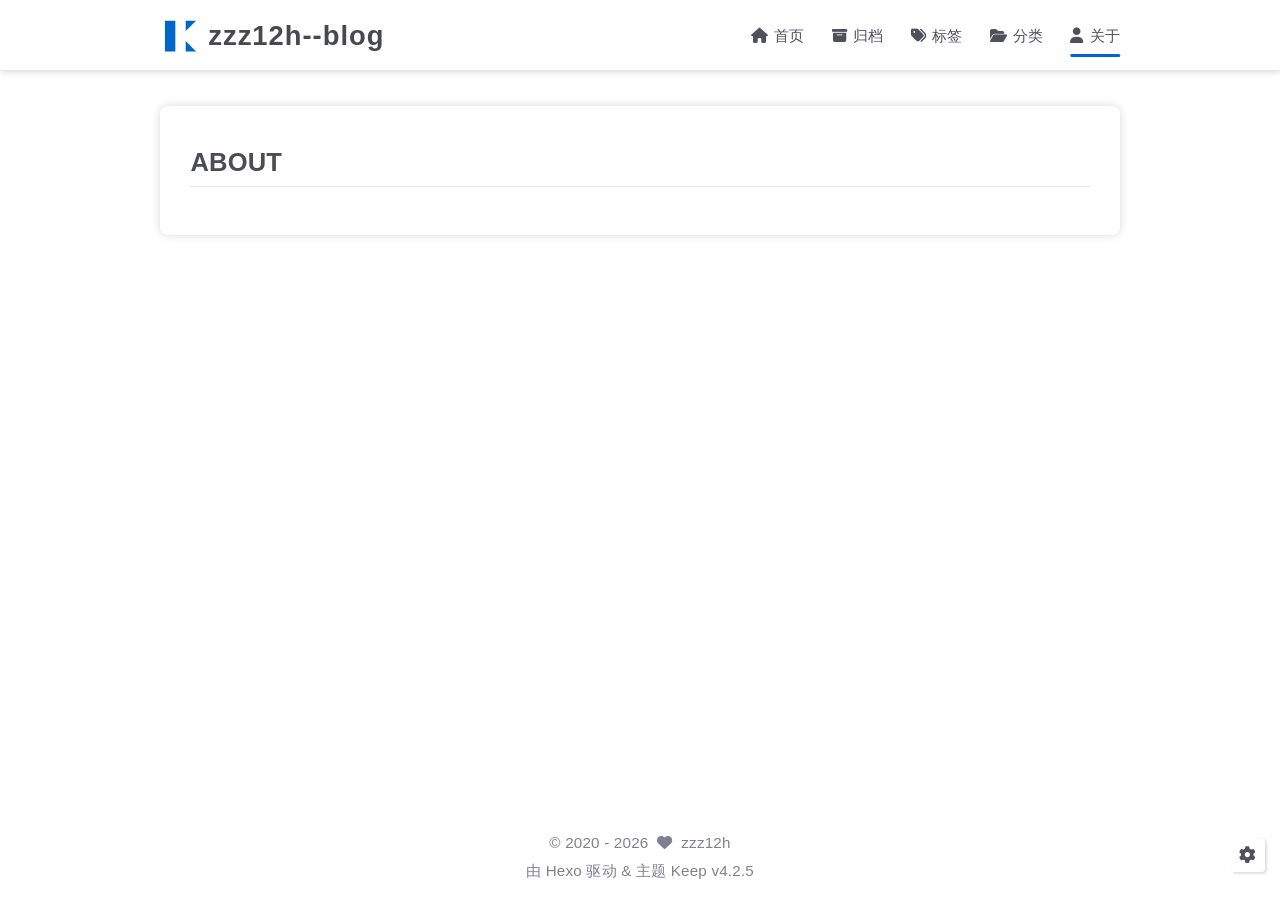
==== about/index.html @ 49652748 "Site updated: 2026-02-28 01:06:24" ====
<!DOCTYPE html>
<html lang="zh-CN">
<head>
    <meta charset="utf-8">
    <meta name="viewport" content="width=device-width, initial-scale=1, maximum-scale=1">
    <meta name="keywords" content="博客, 极简, 前端">
    <meta name="description" content="这里是我的个人小站">
    <meta name="author" content="zzz12h">
    
    <title>
        
            关于 |
        
        zzz12h--blog
    </title>
    
<link rel="stylesheet" href="/css/style.css">

    
        <link rel="shortcut icon" href="/images/logo.svg">
    
    
<link rel="stylesheet" href="/font/css/fontawesome.min.css">

    
<link rel="stylesheet" href="/font/css/regular.min.css">

    
<link rel="stylesheet" href="/font/css/solid.min.css">

    
<link rel="stylesheet" href="/font/css/brands.min.css">

    
        
            
        
    
    <script class="keep-theme-configurations">
    const KEEP = window.KEEP || {}
    KEEP.hexo_config = {"hostname":"example.com","root":"/","language":"zh-CN"}
    KEEP.theme_config = {"base_info":{"primary_color":"#0066cc","title":"zzz12h--blog","author":"zzz12h","avatar":"/images/avatar.svg","logo":"/images/logo.svg","favicon":"/images/logo.svg"},"menu":{"home":"/","archives":"/archives","Home":"/ || fas fa-home","Archives":"/archives || fas fa-box-archive","Tags":"/tags || fas fa-tags","Categories":"/categories || fas fa-folder-open","About":"/about || fas fa-user"},"first_screen":{"enable":false,"background_img":"/images/bg.svg","background_img_dark":"/images/bg.svg","description":"Keep writing and Keep loving.","hitokoto":false},"social_contact":{"enable":false,"links":{"github":null,"weixin":null,"qq":null,"weibo":null,"zhihu":null,"twitter":null,"x":null,"facebook":null,"email":null}},"scroll":{"progress_bar":false,"percent":false,"hide_header":true},"home":{"announcement":null,"category":false,"tag":false,"post_datetime":"updated"},"post":{"author_badge":{"enable":true,"level_badge":true,"custom_badge":["One","Two","Three"]},"word_count":{"wordcount":false,"min2read":false},"datetime_format":"YYYY-MM-DD HH:mm:ss","copyright_info":false,"share":false,"reward":{"enable":false,"img_link":null,"text":null,"icon":null}},"code_block":{"tools":{"enable":false,"style":"default"},"highlight_theme":"default"},"toc":{"enable":false,"number":false,"expand_all":false,"init_open":true,"layout":"right"},"website_count":{"busuanzi_count":{"enable":false,"site_uv":false,"site_pv":false,"page_pv":false}},"local_search":{"enable":false,"preload":false},"comment":{"enable":false,"use":"valine","valine":{"appid":null,"appkey":null,"server_urls":null,"placeholder":null},"gitalk":{"github_id":null,"github_admins":null,"repository":null,"client_id":null,"client_secret":null,"proxy":null},"twikoo":{"env_id":null,"region":null,"version":"1.6.39"},"waline":{"server_url":null,"reaction":false,"version":"3.3.2"},"giscus":{"repo":null,"repo_id":null,"category":"Announcements","category_id":null,"reactions_enabled":false},"artalk":{"server":null},"disqus":{"shortname":null}},"rss":{"enable":false},"lazyload":{"enable":false},"cdn":{"enable":false,"provider":"cdnjs"},"pjax":{"enable":false},"footer":{"since":2020,"word_count":false,"site_deploy":{"enable":false,"provider":"github","url":null},"record":{"enable":false,"list":[{"code":null,"link":null}]}},"inject":{"enable":true,"css":[null],"js":[null],"head":["<link rel=\"stylesheet\" href=\"https://unpkg.com/lxgw-wenkai-screen-webfont@1.1.0/style.css\">","<style>body { font-family: \"LXGW WenKai\", sans-serif !important; line-height: 1.8 !important; }</style>"]},"root":"","source_data":{},"version":"4.2.5"}
    KEEP.language_ago = {"second":"%s 秒前","minute":"%s 分钟前","hour":"%s 小时前","day":"%s 天前","week":"%s 周前","month":"%s 个月前","year":"%s 年前"}
    KEEP.language_code_block = {"copy":"复制代码","copied":"已复制","fold":"折叠代码块","folded":"已折叠"}
    KEEP.language_copy_copyright = {"copy":"复制版权信息","copied":"已复制","title":"原文标题","author":"原文作者","link":"原文链接"}
  </script>
<meta name="generator" content="Hexo 7.3.0"></head>


<body>
<div class="progress-bar-container">
    

    
</div>



<main class="page-container border-box">
    <!-- home first screen  -->
    

    <!-- page content -->
    <div class="page-main-content border-box">
        <div class="page-main-content-top">
            
<header class="header-wrapper">

    <div class="border-box header-content">
        <div class="left flex-start border-box">
            
                <a class="logo-image border-box" href="/">
                    <img src="/images/logo.svg">
                </a>
            
            <a class="site-name border-box" href="/">
               zzz12h--blog
            </a>
        </div>

        <div class="right border-box">
            <div class="pc border-box">
                <ul class="menu-list border-box">
                    
                        
                        <li class="menu-item flex-start border-box">
                            <a class="menu-text-color border-box" href="/">
                                
                                    <i class="menu-text-color menu-icon fas fa-home"></i>
                                
                                首页
                                
                            </a>
                            
                        </li>
                    
                        
                        <li class="menu-item flex-start border-box">
                            <a class="menu-text-color border-box" href="/archives">
                                
                                    <i class="menu-text-color menu-icon fas fa-box-archive"></i>
                                
                                归档
                                
                            </a>
                            
                        </li>
                    
                        
                        <li class="menu-item flex-start border-box">
                            <a class="menu-text-color border-box" href="/tags">
                                
                                    <i class="menu-text-color menu-icon fas fa-tags"></i>
                                
                                标签
                                
                            </a>
                            
                        </li>
                    
                        
                        <li class="menu-item flex-start border-box">
                            <a class="menu-text-color border-box" href="/categories">
                                
                                    <i class="menu-text-color menu-icon fas fa-folder-open"></i>
                                
                                分类
                                
                            </a>
                            
                        </li>
                    
                        
                        <li class="menu-item flex-start border-box active">
                            <a class="menu-text-color border-box" href="/about">
                                
                                    <i class="menu-text-color menu-icon fas fa-user"></i>
                                
                                关于
                                
                            </a>
                            
                        </li>
                    
                    
                </ul>
            </div>
            <div class="mobile border-box flex-start">
                
                <div class="icon-item menu-bar">
                    <div class="menu-bar-middle"></div>
                </div>
            </div>
        </div>
    </div>

    <div class="header-drawer">
        <ul class="drawer-menu-list border-box">
            
                
                <li class="drawer-menu-item border-box not-sub-menu">
                    <label class="drawer-menu-label border-box">
                        <a class="drawer-menu-text-color left-side flex-start border-box" href="/">
                            
                                <span class="menu-icon-wrap border-box flex-center">
                                    <i class="drawer-menu-text-color menu-icon fas fa-home"></i>
                                </span>
                            
                            首页
                        </a>
                        
                    </label>
                    
                </li>
            
                
                <li class="drawer-menu-item border-box not-sub-menu">
                    <label class="drawer-menu-label border-box">
                        <a class="drawer-menu-text-color left-side flex-start border-box" href="/archives">
                            
                                <span class="menu-icon-wrap border-box flex-center">
                                    <i class="drawer-menu-text-color menu-icon fas fa-box-archive"></i>
                                </span>
                            
                            归档
                        </a>
                        
                    </label>
                    
                </li>
            
                
                <li class="drawer-menu-item border-box not-sub-menu">
                    <label class="drawer-menu-label border-box">
                        <a class="drawer-menu-text-color left-side flex-start border-box" href="/tags">
                            
                                <span class="menu-icon-wrap border-box flex-center">
                                    <i class="drawer-menu-text-color menu-icon fas fa-tags"></i>
                                </span>
                            
                            标签
                        </a>
                        
                    </label>
                    
                </li>
            
                
                <li class="drawer-menu-item border-box not-sub-menu">
                    <label class="drawer-menu-label border-box">
                        <a class="drawer-menu-text-color left-side flex-start border-box" href="/categories">
                            
                                <span class="menu-icon-wrap border-box flex-center">
                                    <i class="drawer-menu-text-color menu-icon fas fa-folder-open"></i>
                                </span>
                            
                            分类
                        </a>
                        
                    </label>
                    
                </li>
            
                
                <li class="drawer-menu-item border-box not-sub-menu active">
                    <label class="drawer-menu-label border-box">
                        <a class="drawer-menu-text-color left-side flex-start border-box" href="/about">
                            
                                <span class="menu-icon-wrap border-box flex-center">
                                    <i class="drawer-menu-text-color menu-icon fas fa-user"></i>
                                </span>
                            
                            关于
                        </a>
                        
                    </label>
                    
                </li>
            
        </ul>
    </div>

    <div class="window-mask"></div>

</header>


        </div>

        <div class="page-main-content-middle border-box">

            <div class="main-content border-box">
                

                    

<div class="fade-in-down-animation">
    <div class="page-template-container border-box keep-container ">
        <!-- page top -->
        

        <!-- page bottom -->
        <div class="page-template-bottom border-box">
            <!-- use page template -->
            

            <!-- page content -->
            <div class="page-content border-box keep-markdown-body ">
                
                    <h1>ABOUT</h1>
                
            </div>

            <!-- comment plugin -->
            
        </div>
    </div>
</div>


                
            </div>
        </div>

        <div class="page-main-content-bottom border-box">
            
<footer class="footer border-box">
    <div class="copyright-info info-item">
    &copy;&nbsp;<span>2020</span>&nbsp;-&nbsp;2026
    
            &nbsp;<i class="fas fa-heart icon-animate"></i>&nbsp;&nbsp;<a href="/">zzz12h</a>
        
    </div>

    <div class="theme-info info-item">
        由&nbsp;<a target="_blank" href="https://hexo.io">Hexo</a>&nbsp;驱动&nbsp;&&nbsp;主题&nbsp;<a class="keep-version" target="_blank" href="https://github.com/XPoet/hexo-theme-keep">Keep</a>
    </div>

    

    

    
</footer>

        </div>
    </div>

    <!-- post tools -->
    

    <!-- side tools -->
    <div class="side-tools">
        <div class="side-tools-container border-box ">
    <ul class="side-tools-list side-tools-show-handle border-box">
        <li class="tools-item tool-font-adjust-plus flex-center">
            <i class="fas fa-search-plus"></i>
        </li>

        <li class="tools-item tool-font-adjust-minus flex-center">
            <i class="fas fa-search-minus"></i>
        </li>

        <!-- toggle mode -->
        
            <li class="tools-item tool-toggle-theme-mode flex-center">
                <i class="fas fa-moon"></i>
            </li>
        

        <!-- rss -->
        

        <!-- to bottom -->
        <li class="tools-item tool-scroll-to-bottom flex-center">
            <i class="fas fa-arrow-down"></i>
        </li>
    </ul>

    <ul class="exposed-tools-list border-box">
        

        

        <li class="tools-item tool-toggle-show flex-center">
            <i class="fas fa-cog fa-spin"></i>
        </li>

        <li class="tools-item tool-scroll-to-top flex-center show-arrow">
            <i class="arrow fas fa-arrow-up"></i>
            <span class="percent"></span>
        </li>
    </ul>
</div>

    </div>

    <!-- image mask -->
    <div class="zoom-in-image-mask">
    <img class="zoom-in-image">
</div>


    <!-- local search -->
    

    <!-- tablet toc -->
    
</main>





<!-- common js -->

<script src="/js/utils.js"></script>

<script src="/js/header-shrink.js"></script>

<script src="/js/back2top.js"></script>

<script src="/js/toggle-theme.js"></script>

<script src="/js/code-block.js"></script>

<script src="/js/main.js"></script>

<script src="/js/libs/anime.min.js"></script>


<!-- local search -->


<!-- lazyload -->


<div class="">
    <!-- home page -->
    

    <!-- post page -->
    

    <!-- categories page -->
    

    <!-- links page -->
    

    <!-- photos page -->
    

    <!-- tools page -->
    
</div>

<!-- mermaid -->


<!-- pjax -->



    
        
    

</body>
</html>
---- css/style.css ----
:root {
  --base-font-size: 15.2px;
  --base-line-height: 22px;
  --base-font-weight: 400;
  --base-font-family: Optima-Regular, Optima, PingFang SC, Microsoft YaHei, sans-serif;
  --page-content-width: 80%;
  --page-content-width-tablet: 88%;
  --page-content-width-mobile: 90%;
  --page-content-max-width: 960px;
  --page-content-max-width-2: calc(var(--page-content-max-width) * 1.2);
  --component-gap: 36px;
  --box-border-radius: 8px;
  --header-height: 70px;
  --header-shrink-height: calc(var(--header-height) * 0.72);
  --header-backdrop-filter-blur: 4px;
  --header-scroll-progress-bar-height: 2px;
  --header-title-font-family: var(--base-font-family);
  --header-title-font-size: 1.8rem;
  --header-menu-icon: inline-flex;
  --first-screen-display: block;
  --first-screen-font-family: var(--base-font-family);
  --first-screen-font-size: 2rem;
  --first-screen-font-color-light: #50505c;
  --first-screen-font-color-dark: #adbac5;
  --first-screen-font-offset: 0;
  --first-screen-icon-size: 1.8rem;
  --first-screen-icon-color-light: #50505c;
  --first-screen-icon-color-dark: #adbac5;
  --first-screen-header-font-color-light: #50505c;
  --first-screen-header-font-color-dark: #adbac5;
  --home-post-hover-scale: 1;
  --post-title-align: left;
  --post-author-avatar: block;
  --post-author-name: flex;
  --post-create-datetime: flex;
  --post-update-datetime: flex;
  --post-img-align: 0 auto 0 0;
}
.fade-in-down-animation {
  animation-name: fade-in-down;
  animation-duration: 1s;
  animation-fill-mode: both;
}
.title-hover-animation {
  position: relative;
  display: inline-block;
  color: var(--text-color-2);
  line-height: 1.3;
  vertical-align: top;
  border-bottom: none;
}
.title-hover-animation::before {
  position: absolute;
  bottom: -4px;
  left: 0;
  width: 100%;
  height: 2px;
  background-color: var(--text-color-2);
  transform: scaleX(0);
  visibility: hidden;
  content: "";
  transition-delay: 0s, 0s, 0s, 0s, 0s, 0s;
  transition-timing-function: ease, ease, ease, ease, ease-in-out, ease-in-out;
  transition-duration: 0.2s, 0.2s, 0.2s, 0.2s, 0.2s, 0.2s;
  transition-property: color, background, box-shadow, border-color, visibility, transform;
}
.title-hover-animation:hover::before {
  transform: scaleX(1);
  visibility: visible;
}
@-moz-keyframes fade-in-down {
  0% {
    transform: translateY(-50px);
    opacity: 0;
  }
  100% {
    transform: translateY(0);
    opacity: 1;
  }
}
@-webkit-keyframes fade-in-down {
  0% {
    transform: translateY(-50px);
    opacity: 0;
  }
  100% {
    transform: translateY(0);
    opacity: 1;
  }
}
@-o-keyframes fade-in-down {
  0% {
    transform: translateY(-50px);
    opacity: 0;
  }
  100% {
    transform: translateY(0);
    opacity: 1;
  }
}
@keyframes fade-in-down {
  0% {
    transform: translateY(-50px);
    opacity: 0;
  }
  100% {
    transform: translateY(0);
    opacity: 1;
  }
}
@-moz-keyframes heartbeat-animate {
  0%, 100% {
    transform: scale(1);
  }
  10%, 30% {
    transform: scale(0.88);
  }
  20%, 40%, 60%, 80% {
    transform: scale(1.08);
  }
  50%, 70% {
    transform: scale(1.08);
  }
}
@-webkit-keyframes heartbeat-animate {
  0%, 100% {
    transform: scale(1);
  }
  10%, 30% {
    transform: scale(0.88);
  }
  20%, 40%, 60%, 80% {
    transform: scale(1.08);
  }
  50%, 70% {
    transform: scale(1.08);
  }
}
@-o-keyframes heartbeat-animate {
  0%, 100% {
    transform: scale(1);
  }
  10%, 30% {
    transform: scale(0.88);
  }
  20%, 40%, 60%, 80% {
    transform: scale(1.08);
  }
  50%, 70% {
    transform: scale(1.08);
  }
}
@keyframes heartbeat-animate {
  0%, 100% {
    transform: scale(1);
  }
  10%, 30% {
    transform: scale(0.88);
  }
  20%, 40%, 60%, 80% {
    transform: scale(1.08);
  }
  50%, 70% {
    transform: scale(1.08);
  }
}
@-moz-keyframes img-loading-animation {
  to {
    transform: rotate(1turn);
  }
}
@-webkit-keyframes img-loading-animation {
  to {
    transform: rotate(1turn);
  }
}
@-o-keyframes img-loading-animation {
  to {
    transform: rotate(1turn);
  }
}
@keyframes img-loading-animation {
  to {
    transform: rotate(1turn);
  }
}
@-moz-keyframes blink-caret {
  from, to {
    opacity: 0;
  }
  50% {
    opacity: 1;
  }
}
@-webkit-keyframes blink-caret {
  from, to {
    opacity: 0;
  }
  50% {
    opacity: 1;
  }
}
@-o-keyframes blink-caret {
  from, to {
    opacity: 0;
  }
  50% {
    opacity: 1;
  }
}
@keyframes blink-caret {
  from, to {
    opacity: 0;
  }
  50% {
    opacity: 1;
  }
}
@-moz-keyframes shake {
  0% {
    transform: rotate(-5deg);
  }
  25% {
    transform: rotate(5deg);
  }
  50% {
    transform: rotate(-5deg);
  }
  75% {
    transform: rotate(5deg);
  }
  100% {
    transform: rotate(-5deg);
  }
}
@-webkit-keyframes shake {
  0% {
    transform: rotate(-5deg);
  }
  25% {
    transform: rotate(5deg);
  }
  50% {
    transform: rotate(-5deg);
  }
  75% {
    transform: rotate(5deg);
  }
  100% {
    transform: rotate(-5deg);
  }
}
@-o-keyframes shake {
  0% {
    transform: rotate(-5deg);
  }
  25% {
    transform: rotate(5deg);
  }
  50% {
    transform: rotate(-5deg);
  }
  75% {
    transform: rotate(5deg);
  }
  100% {
    transform: rotate(-5deg);
  }
}
@keyframes shake {
  0% {
    transform: rotate(-5deg);
  }
  25% {
    transform: rotate(5deg);
  }
  50% {
    transform: rotate(-5deg);
  }
  75% {
    transform: rotate(5deg);
  }
  100% {
    transform: rotate(-5deg);
  }
}
:root {
  --primary-color: #06c;
  --primary-color-light-1: #0075eb;
  --primary-color-light-2: #0a85ff;
  --primary-color-dark-1: #005cb8;
  --primary-color-dark-2: #0052a3;
  --background-color-1: #fff;
  --background-color-1-transparent: rgba(255,255,255,0.6);
  --background-color-2: #f7f7f7;
  --background-color-3: #f0f0f0;
  --content-background-color: #fff;
  --text-color-1: #484853;
  --text-color-2: #4c4c57;
  --text-color-3: #50505c;
  --text-color-4: #808091;
  --text-color-5: #b7b7c0;
  --text-color-6: #ededef;
  --toc-text-color: #6f6f80;
  --badge-color: #f0f0f0;
  --badge-background-color: #9393a1;
  --border-color: #b3b3b3;
  --selection-color: #0075eb;
  --shadow-color: rgba(0,0,0,0.16);
  --shadow-hover-color: rgba(0,0,0,0.22);
  --scrollbar-color: #686877;
  --scrollbar-background-color: #e6e6e6;
  --toc-scrollbar-color: rgba(80,80,92,0.1);
  --copyright-icon-bg-color: rgba(80,80,92,0.12);
  --avatar-background-color: #005cb8;
  --header-transparent-background-1: rgba(255,255,255,0.28);
  --header-transparent-background-2: rgba(255,255,255,0.4);
  --pjax-progress-bar-color: linear-gradient(45deg, #f10006, #ef5b00, #e59c01, #19ca05, #00cab5, #0264c8, #c303c3);
  --post-h-bottom-border-color: rgba(80,80,92,0.15);
  --keep-info-color: rgba(117,117,122,0.8);
  --keep-info-background-color: rgba(117,117,122,0.1);
  --keep-info-border-color: rgba(117,117,122,0.6);
  --keep-primary-color: #0458ab;
  --keep-primary-background-color: rgba(4,88,171,0.1);
  --keep-primary-border-color: rgba(4,88,171,0.6);
  --keep-warning-color: #b78d0f;
  --keep-warning-background-color: rgba(183,141,15,0.1);
  --keep-warning-border-color: rgba(183,141,15,0.6);
  --keep-success-color: #10b981;
  --keep-success-background-color: rgba(16,185,129,0.1);
  --keep-success-border-color: rgba(16,185,129,0.6);
  --keep-danger-color: #f43f5e;
  --keep-danger-background-color: rgba(244,63,94,0.1);
  --keep-danger-border-color: rgba(244,63,94,0.6);
}
@media (prefers-color-scheme: light) {
  :root {
    --primary-color: #06c;
    --primary-color-light-1: #0075eb;
    --primary-color-light-2: #0a85ff;
    --primary-color-dark-1: #005cb8;
    --primary-color-dark-2: #0052a3;
    --background-color-1: #fff;
    --background-color-1-transparent: rgba(255,255,255,0.6);
    --background-color-2: #f7f7f7;
    --background-color-3: #f0f0f0;
    --content-background-color: #fff;
    --text-color-1: #484853;
    --text-color-2: #4c4c57;
    --text-color-3: #50505c;
    --text-color-4: #808091;
    --text-color-5: #b7b7c0;
    --text-color-6: #ededef;
    --toc-text-color: #6f6f80;
    --badge-color: #f0f0f0;
    --badge-background-color: #9393a1;
    --border-color: #b3b3b3;
    --selection-color: #0075eb;
    --shadow-color: rgba(0,0,0,0.16);
    --shadow-hover-color: rgba(0,0,0,0.22);
    --scrollbar-color: #686877;
    --scrollbar-background-color: #e6e6e6;
    --toc-scrollbar-color: rgba(80,80,92,0.1);
    --copyright-icon-bg-color: rgba(80,80,92,0.12);
    --avatar-background-color: #005cb8;
    --header-transparent-background-1: rgba(255,255,255,0.28);
    --header-transparent-background-2: rgba(255,255,255,0.4);
    --pjax-progress-bar-color: linear-gradient(45deg, #f10006, #ef5b00, #e59c01, #19ca05, #00cab5, #0264c8, #c303c3);
    --post-h-bottom-border-color: rgba(80,80,92,0.15);
    --keep-info-color: rgba(117,117,122,0.8);
    --keep-info-background-color: rgba(117,117,122,0.1);
    --keep-info-border-color: rgba(117,117,122,0.6);
    --keep-primary-color: #0458ab;
    --keep-primary-background-color: rgba(4,88,171,0.1);
    --keep-primary-border-color: rgba(4,88,171,0.6);
    --keep-warning-color: #b78d0f;
    --keep-warning-background-color: rgba(183,141,15,0.1);
    --keep-warning-border-color: rgba(183,141,15,0.6);
    --keep-success-color: #10b981;
    --keep-success-background-color: rgba(16,185,129,0.1);
    --keep-success-border-color: rgba(16,185,129,0.6);
    --keep-danger-color: #f43f5e;
    --keep-danger-background-color: rgba(244,63,94,0.1);
    --keep-danger-border-color: rgba(244,63,94,0.6);
  }
}
@media (prefers-color-scheme: dark) {
  :root {
    --primary-color: #06c;
    --primary-color-light-1: #0075eb;
    --primary-color-light-2: #0a85ff;
    --primary-color-dark-1: #005cb8;
    --primary-color-dark-2: #0052a3;
    --background-color-1: #22272e;
    --background-color-1-transparent: rgba(34,39,46,0.6);
    --background-color-2: #292f38;
    --background-color-3: #313842;
    --content-background-color: #21262d;
    --text-color-1: #b7c2cc;
    --text-color-2: #b2bec8;
    --text-color-3: #adbac5;
    --text-color-4: #6c8397;
    --text-color-5: #4d5e6c;
    --text-color-6: #2e3841;
    --toc-text-color: #8296a6;
    --badge-color: #343c47;
    --badge-background-color: #ced6dc;
    --border-color: #596678;
    --selection-color: #005ebc;
    --shadow-color: rgba(120,120,120,0.18);
    --shadow-hover-color: rgba(120,120,120,0.24);
    --scrollbar-color: #505b6c;
    --scrollbar-background-color: #1d2127;
    --toc-scrollbar-color: rgba(173,186,197,0.1);
    --copyright-icon-bg-color: rgba(173,186,197,0.12);
    --avatar-background-color: #004a93;
    --header-transparent-background-1: rgba(34,39,46,0.28);
    --header-transparent-background-2: rgba(34,39,46,0.4);
    --pjax-progress-bar-color: linear-gradient(45deg, #ea404a, #ea722f, #e9a71f, #67e559, #18ecec, #1b85f1, #ee1dee);
    --post-h-bottom-border-color: rgba(173,186,197,0.15);
    --keep-info-color: #9999a2;
    --keep-info-background-color: rgba(153,153,162,0.1);
    --keep-info-border-color: rgba(153,153,162,0.5);
    --keep-primary-color: #268bef;
    --keep-primary-background-color: rgba(38,139,239,0.1);
    --keep-primary-border-color: rgba(38,139,239,0.6);
    --keep-warning-color: #ecc34d;
    --keep-warning-background-color: rgba(236,195,77,0.1);
    --keep-warning-border-color: rgba(236,195,77,0.6);
    --keep-success-color: #10b981;
    --keep-success-background-color: rgba(16,185,129,0.1);
    --keep-success-border-color: rgba(16,185,129,0.6);
    --keep-danger-color: #f43f5e;
    --keep-danger-background-color: rgba(244,63,94,0.1);
    --keep-danger-border-color: rgba(244,63,94,0.6);
  }
}
.light-mode {
  --primary-color: #06c;
  --primary-color-light-1: #0075eb;
  --primary-color-light-2: #0a85ff;
  --primary-color-dark-1: #005cb8;
  --primary-color-dark-2: #0052a3;
  --background-color-1: #fff;
  --background-color-1-transparent: rgba(255,255,255,0.6);
  --background-color-2: #f7f7f7;
  --background-color-3: #f0f0f0;
  --content-background-color: #fff;
  --text-color-1: #484853;
  --text-color-2: #4c4c57;
  --text-color-3: #50505c;
  --text-color-4: #808091;
  --text-color-5: #b7b7c0;
  --text-color-6: #ededef;
  --toc-text-color: #6f6f80;
  --badge-color: #f0f0f0;
  --badge-background-color: #9393a1;
  --border-color: #b3b3b3;
  --selection-color: #0075eb;
  --shadow-color: rgba(0,0,0,0.16);
  --shadow-hover-color: rgba(0,0,0,0.22);
  --scrollbar-color: #686877;
  --scrollbar-background-color: #e6e6e6;
  --toc-scrollbar-color: rgba(80,80,92,0.1);
  --copyright-icon-bg-color: rgba(80,80,92,0.12);
  --avatar-background-color: #005cb8;
  --header-transparent-background-1: rgba(255,255,255,0.28);
  --header-transparent-background-2: rgba(255,255,255,0.4);
  --pjax-progress-bar-color: linear-gradient(45deg, #f10006, #ef5b00, #e59c01, #19ca05, #00cab5, #0264c8, #c303c3);
  --post-h-bottom-border-color: rgba(80,80,92,0.15);
  --keep-info-color: rgba(117,117,122,0.8);
  --keep-info-background-color: rgba(117,117,122,0.1);
  --keep-info-border-color: rgba(117,117,122,0.6);
  --keep-primary-color: #0458ab;
  --keep-primary-background-color: rgba(4,88,171,0.1);
  --keep-primary-border-color: rgba(4,88,171,0.6);
  --keep-warning-color: #b78d0f;
  --keep-warning-background-color: rgba(183,141,15,0.1);
  --keep-warning-border-color: rgba(183,141,15,0.6);
  --keep-success-color: #10b981;
  --keep-success-background-color: rgba(16,185,129,0.1);
  --keep-success-border-color: rgba(16,185,129,0.6);
  --keep-danger-color: #f43f5e;
  --keep-danger-background-color: rgba(244,63,94,0.1);
  --keep-danger-border-color: rgba(244,63,94,0.6);
}
.dark-mode {
  --primary-color: #06c;
  --primary-color-light-1: #0075eb;
  --primary-color-light-2: #0a85ff;
  --primary-color-dark-1: #005cb8;
  --primary-color-dark-2: #0052a3;
  --background-color-1: #22272e;
  --background-color-1-transparent: rgba(34,39,46,0.6);
  --background-color-2: #292f38;
  --background-color-3: #313842;
  --content-background-color: #21262d;
  --text-color-1: #b7c2cc;
  --text-color-2: #b2bec8;
  --text-color-3: #adbac5;
  --text-color-4: #6c8397;
  --text-color-5: #4d5e6c;
  --text-color-6: #2e3841;
  --toc-text-color: #8296a6;
  --badge-color: #343c47;
  --badge-background-color: #ced6dc;
  --border-color: #596678;
  --selection-color: #005ebc;
  --shadow-color: rgba(120,120,120,0.18);
  --shadow-hover-color: rgba(120,120,120,0.24);
  --scrollbar-color: #505b6c;
  --scrollbar-background-color: #1d2127;
  --toc-scrollbar-color: rgba(173,186,197,0.1);
  --copyright-icon-bg-color: rgba(173,186,197,0.12);
  --avatar-background-color: #004a93;
  --header-transparent-background-1: rgba(34,39,46,0.28);
  --header-transparent-background-2: rgba(34,39,46,0.4);
  --pjax-progress-bar-color: linear-gradient(45deg, #ea404a, #ea722f, #e9a71f, #67e559, #18ecec, #1b85f1, #ee1dee);
  --post-h-bottom-border-color: rgba(173,186,197,0.15);
  --keep-info-color: #9999a2;
  --keep-info-background-color: rgba(153,153,162,0.1);
  --keep-info-border-color: rgba(153,153,162,0.5);
  --keep-primary-color: #268bef;
  --keep-primary-background-color: rgba(38,139,239,0.1);
  --keep-primary-border-color: rgba(38,139,239,0.6);
  --keep-warning-color: #ecc34d;
  --keep-warning-background-color: rgba(236,195,77,0.1);
  --keep-warning-border-color: rgba(236,195,77,0.6);
  --keep-success-color: #10b981;
  --keep-success-background-color: rgba(16,185,129,0.1);
  --keep-success-border-color: rgba(16,185,129,0.6);
  --keep-danger-color: #f43f5e;
  --keep-danger-background-color: rgba(244,63,94,0.1);
  --keep-danger-border-color: rgba(244,63,94,0.6);
}
* {
  transition-delay: 0s, 0s, 0s, 0s;
  transition-timing-function: ease, ease, ease, ease;
  transition-duration: 0.2s, 0.2s, 0.2s, 0.2s;
  transition-property: color, background, box-shadow, border-color;
}
*::-webkit-scrollbar {
  width: 0.4rem;
  height: 0.32rem;
  transition: all 0.2s ease;
}
*::-webkit-scrollbar-thumb {
  background: var(--scrollbar-color);
  border-radius: 0.2rem;
}
*::-webkit-scrollbar-track {
  background: var(--scrollbar-background-color);
}
html,
body {
  position: relative;
  width: 100%;
  height: 100%;
  margin: 0;
  padding: 0;
  color: var(--text-color-3);
  font-weight: var(--base-font-weight);
  font-size: var(--base-font-size);
  font-family: var(--base-font-family);
  line-height: var(--base-line-height);
  letter-spacing: 0.2px;
  background: var(--background-color-1);
}
html::-webkit-scrollbar,
body::-webkit-scrollbar {
  width: 0.56rem;
  height: 0.56rem;
}
@media (max-width: 800px) {
  html,
  body {
    font-size: calc(var(--base-font-size) * 0.95) !important;
    line-height: calc(var(--base-line-height) * 0.95) !important;
  }
  html::-webkit-scrollbar,
  body::-webkit-scrollbar {
    width: 0.42rem;
    height: 0.42rem;
  }
}
@media (max-width: 500px) {
  html,
  body {
    font-size: calc(var(--base-font-size) * 0.9) !important;
    line-height: calc(var(--base-line-height) * 0.9) !important;
  }
}
::selection {
  color: #fff;
  background: var(--selection-color);
}
ul,
ol,
li {
  margin: 0;
  padding: 0;
  list-style: none;
}
a {
  color: var(--text-color-3);
  text-decoration: none;
}
a i,
a span {
  color: var(--text-color-3);
}
a:hover,
a:active {
  color: var(--primary-color);
  text-decoration: none !important;
}
a:hover i,
a:active i,
a:hover span,
a:active span {
  color: var(--primary-color);
}
.dark-mode img {
  filter: brightness(0.9);
}
.dark-mode img:hover {
  filter: brightness(1);
}
img[lazyload] {
  position: relative;
  box-sizing: border-box;
  width: 8rem;
  height: 8rem;
  box-shadow: none !important;
  cursor: not-allowed;
  pointer-events: none;
}
img[lazyload]::before {
  position: absolute;
  top: 0;
  left: 0;
  display: block;
  width: 100%;
  height: 100%;
  background: var(--background-color-1);
  content: '';
  transition-delay: 0s, 0s, 0s, 0s, 0s;
  transition-timing-function: ease, ease, ease, ease, ease;
  transition-duration: 0.2s, 0.2s, 0.2s, 0.2s, 0.2s;
  transition-property: color, background, box-shadow, border-color, background;
}
img[lazyload]::after {
  position: absolute;
  top: 0;
  right: 0;
  bottom: 0;
  left: 0;
  display: block;
  width: 2rem;
  height: 2rem;
  margin: auto;
  border: 2px solid var(--text-color-6);
  border-top-color: var(--selection-color);
  border-left-color: var(--selection-color);
  border-radius: 50%;
  animation: img-loading-animation 750ms infinite linear;
  content: '';
  transition-delay: 0s, 0s, 0s, 0s, 0s;
  transition-timing-function: ease, ease, ease, ease, ease;
  transition-duration: 0.2s, 0.2s, 0.2s, 0.2s, 0.2s;
  transition-property: color, background, box-shadow, border-color, border;
}
.flex-center {
  display: flex;
  align-items: center;
  justify-content: center;
}
.flex-start {
  display: flex;
  align-items: center;
  justify-content: flex-start;
}
.flex-end {
  display: flex;
  align-items: center;
  justify-content: flex-end;
}
.border-box {
  position: relative;
  box-sizing: border-box;
}
.text-ellipsis {
  overflow: hidden;
  white-space: nowrap;
  text-overflow: ellipsis;
}
.text-color-2 {
  color: var(--text-color-2);
}
.text-color-3 {
  color: var(--text-color-3);
}
.text-color-4 {
  color: var(--text-color-4);
}
.clear::after {
  display: block;
  clear: both;
  height: 0;
  overflow: hidden;
  visibility: hidden;
  content: '';
}
.tooltip {
  position: relative;
  box-sizing: border-box;
}
.tooltip:hover .tooltip-content {
  display: inline-block;
}
.tooltip.show-img .tooltip-content {
  display: none !important;
}
.tooltip .tooltip-content {
  position: absolute;
  top: -0.4rem;
  left: 50%;
  z-index: 1010;
  display: none;
  box-sizing: border-box;
  padding: 0.2rem 0.6rem;
  color: var(--text-color-6);
  font-size: 0.8rem;
  letter-spacing: 0.8px;
  white-space: nowrap;
  background: var(--text-color-1);
  border-radius: 0.3rem;
  transform: translateX(-50%) translateY(-100%);
  transition-delay: 0s, 0s, 0s, 0s, 0s;
  transition-timing-function: ease, ease, ease, ease, ease;
  transition-duration: 0.2s, 0.2s, 0.2s, 0.2s, 0.2s;
  transition-property: color, background, box-shadow, border-color, display;
  -moz-user-select: none;
  -ms-user-select: none;
  -webkit-user-select: none;
  user-select: none;
}
.tooltip-img {
  position: relative;
  box-sizing: border-box;
}
.tooltip-img.show-img .tooltip-img-box {
  display: flex;
}
.tooltip-img .tooltip-img-box {
  position: absolute;
  top: -0.4rem;
  left: 50%;
  z-index: 1011;
  display: none;
  align-items: center;
  justify-content: center;
  box-sizing: border-box;
  min-height: 6rem;
  overflow: hidden;
  background: var(--background-color-3);
  border: 0.2rem solid var(--text-color-4);
  border-radius: 0.3rem;
  transform: translateX(-50%) translateY(-100%);
  transition-delay: 0s, 0s, 0s, 0s, 0s;
  transition-timing-function: ease, ease, ease, ease, ease;
  transition-duration: 0.2s, 0.2s, 0.2s, 0.2s, 0.2s;
  transition-property: color, background, box-shadow, border-color, display;
  -moz-user-select: none;
  -ms-user-select: none;
  -webkit-user-select: none;
  user-select: none;
}
.tooltip-img .tooltip-img-box.has-tip {
  flex-direction: column;
  justify-content: space-between;
}
.tooltip-img .tooltip-img-box img {
  display: block;
  max-height: 10rem;
}
.tooltip-img .tooltip-img-box .tip {
  position: relative;
  box-sizing: border-box;
  width: 100%;
  padding: 0.3rem 0;
  color: #555;
  font-size: 0.9rem;
  text-align: center;
}
.keep-markdown-body,
.keep-markdown-body > .post {
  font-size: 1rem;
}
.keep-markdown-body blockquote,
.keep-markdown-body > .post blockquote {
  position: relative;
  display: flex;
  flex-direction: column;
  justify-content: flex-start;
  box-sizing: border-box;
  margin: 1.4rem 0;
  padding: 0.8rem;
  color: var(--text-color-3);
  background: var(--background-color-2);
  border-left: 0.4rem solid var(--text-color-4);
  border-top-left-radius: 0.2rem;
  border-bottom-left-radius: 0.2rem;
}
.keep-markdown-body blockquote p,
.keep-markdown-body > .post blockquote p,
.keep-markdown-body blockquote ul,
.keep-markdown-body > .post blockquote ul,
.keep-markdown-body blockquote ol,
.keep-markdown-body > .post blockquote ol,
.keep-markdown-body blockquote footer,
.keep-markdown-body > .post blockquote footer {
  position: relative;
  box-sizing: border-box;
}
.keep-markdown-body blockquote footer,
.keep-markdown-body > .post blockquote footer {
  margin-bottom: 0.6rem;
  font-style: italic;
}
.keep-markdown-body blockquote cite,
.keep-markdown-body > .post blockquote cite {
  position: relative;
  box-sizing: border-box;
  margin-left: 1rem;
  color: var(--text-color-4);
}
.keep-markdown-body blockquote cite::before,
.keep-markdown-body > .post blockquote cite::before {
  content: '— ';
}
.keep-markdown-body p,
.keep-markdown-body > .post p {
  margin: 0.6rem 0;
  color: var(--text-color-3);
  line-height: 2;
}
.keep-markdown-body a,
.keep-markdown-body > .post a {
  position: relative;
  box-sizing: border-box;
  padding-bottom: 0.1rem;
  text-decoration: none;
  overflow-wrap: break-word;
  border-bottom: 0.1rem solid var(--text-color-4);
  outline: 0;
  cursor: pointer;
}
.keep-markdown-body a .fas,
.keep-markdown-body > .post a .fas,
.keep-markdown-body a .far,
.keep-markdown-body > .post a .far,
.keep-markdown-body a .fab,
.keep-markdown-body > .post a .fab {
  position: relative;
  margin: 0 0.2rem 0 0.4rem;
  color: var(--text-color-4);
  font-size: 0.8rem;
}
.keep-markdown-body a:hover,
.keep-markdown-body > .post a:hover {
  text-decoration: underline;
}
.keep-markdown-body a:hover::after,
.keep-markdown-body > .post a:hover::after {
  background: var(--primary-color);
}
.keep-markdown-body strong,
.keep-markdown-body > .post strong {
  color: var(--text-color-3);
}
.keep-markdown-body em,
.keep-markdown-body > .post em {
  color: var(--text-color-3);
}
.keep-markdown-body ul li,
.keep-markdown-body > .post ul li,
.keep-markdown-body ol li,
.keep-markdown-body > .post ol li {
  margin: 0.3rem 0 0.3rem 1rem;
  line-height: 2rem;
}
.keep-markdown-body ul li,
.keep-markdown-body > .post ul li {
  list-style: disc;
}
.keep-markdown-body ul li ul li,
.keep-markdown-body > .post ul li ul li {
  list-style: circle;
}
.keep-markdown-body ul li ul li ul li,
.keep-markdown-body > .post ul li ul li ul li {
  list-style: square;
}
.keep-markdown-body ol li,
.keep-markdown-body > .post ol li {
  list-style: decimal;
}
.keep-markdown-body ol li ol li,
.keep-markdown-body > .post ol li ol li {
  list-style: upper-alpha;
}
.keep-markdown-body ol li ol li ol li,
.keep-markdown-body > .post ol li ol li ol li {
  list-style: upper-roman;
}
.keep-markdown-body li,
.keep-markdown-body > .post li {
  color: var(--text-color-3);
}
.keep-markdown-body h1,
.keep-markdown-body > .post h1,
.keep-markdown-body h2,
.keep-markdown-body > .post h2,
.keep-markdown-body h3,
.keep-markdown-body > .post h3,
.keep-markdown-body h4,
.keep-markdown-body > .post h4,
.keep-markdown-body h5,
.keep-markdown-body > .post h5,
.keep-markdown-body h6,
.keep-markdown-body > .post h6 {
  position: relative;
  display: flex;
  justify-content: space-between;
  order: 0;
  box-sizing: border-box;
  padding-top: 0.4rem;
  padding-bottom: 0.2rem;
  overflow: hidden;
  color: var(--text-color-2);
  line-height: 1.6;
  border-bottom: 1px solid var(--post-h-bottom-border-color);
}
@media (max-width: 800px) {
  .keep-markdown-body h1,
  .keep-markdown-body > .post h1,
  .keep-markdown-body h2,
  .keep-markdown-body > .post h2,
  .keep-markdown-body h3,
  .keep-markdown-body > .post h3,
  .keep-markdown-body h4,
  .keep-markdown-body > .post h4,
  .keep-markdown-body h5,
  .keep-markdown-body > .post h5,
  .keep-markdown-body h6,
  .keep-markdown-body > .post h6 {
    line-height: 1.5;
  }
}
@media (max-width: 500px) {
  .keep-markdown-body h1,
  .keep-markdown-body > .post h1,
  .keep-markdown-body h2,
  .keep-markdown-body > .post h2,
  .keep-markdown-body h3,
  .keep-markdown-body > .post h3,
  .keep-markdown-body h4,
  .keep-markdown-body > .post h4,
  .keep-markdown-body h5,
  .keep-markdown-body > .post h5,
  .keep-markdown-body h6,
  .keep-markdown-body > .post h6 {
    line-height: 1.4;
  }
}
.keep-markdown-body h1:hover a.headerlink,
.keep-markdown-body > .post h1:hover a.headerlink,
.keep-markdown-body h2:hover a.headerlink,
.keep-markdown-body > .post h2:hover a.headerlink,
.keep-markdown-body h3:hover a.headerlink,
.keep-markdown-body > .post h3:hover a.headerlink,
.keep-markdown-body h4:hover a.headerlink,
.keep-markdown-body > .post h4:hover a.headerlink,
.keep-markdown-body h5:hover a.headerlink,
.keep-markdown-body > .post h5:hover a.headerlink,
.keep-markdown-body h6:hover a.headerlink,
.keep-markdown-body > .post h6:hover a.headerlink,
.keep-markdown-body h1:hover a.markdownIt-Anchor,
.keep-markdown-body > .post h1:hover a.markdownIt-Anchor,
.keep-markdown-body h2:hover a.markdownIt-Anchor,
.keep-markdown-body > .post h2:hover a.markdownIt-Anchor,
.keep-markdown-body h3:hover a.markdownIt-Anchor,
.keep-markdown-body > .post h3:hover a.markdownIt-Anchor,
.keep-markdown-body h4:hover a.markdownIt-Anchor,
.keep-markdown-body > .post h4:hover a.markdownIt-Anchor,
.keep-markdown-body h5:hover a.markdownIt-Anchor,
.keep-markdown-body > .post h5:hover a.markdownIt-Anchor,
.keep-markdown-body h6:hover a.markdownIt-Anchor,
.keep-markdown-body > .post h6:hover a.markdownIt-Anchor {
  visibility: visible;
}
.keep-markdown-body h1 a.headerlink,
.keep-markdown-body > .post h1 a.headerlink,
.keep-markdown-body h2 a.headerlink,
.keep-markdown-body > .post h2 a.headerlink,
.keep-markdown-body h3 a.headerlink,
.keep-markdown-body > .post h3 a.headerlink,
.keep-markdown-body h4 a.headerlink,
.keep-markdown-body > .post h4 a.headerlink,
.keep-markdown-body h5 a.headerlink,
.keep-markdown-body > .post h5 a.headerlink,
.keep-markdown-body h6 a.headerlink,
.keep-markdown-body > .post h6 a.headerlink,
.keep-markdown-body h1 a.markdownIt-Anchor,
.keep-markdown-body > .post h1 a.markdownIt-Anchor,
.keep-markdown-body h2 a.markdownIt-Anchor,
.keep-markdown-body > .post h2 a.markdownIt-Anchor,
.keep-markdown-body h3 a.markdownIt-Anchor,
.keep-markdown-body > .post h3 a.markdownIt-Anchor,
.keep-markdown-body h4 a.markdownIt-Anchor,
.keep-markdown-body > .post h4 a.markdownIt-Anchor,
.keep-markdown-body h5 a.markdownIt-Anchor,
.keep-markdown-body > .post h5 a.markdownIt-Anchor,
.keep-markdown-body h6 a.markdownIt-Anchor,
.keep-markdown-body > .post h6 a.markdownIt-Anchor {
  position: relative;
  order: 1;
  box-sizing: border-box;
  margin-left: 0.4rem;
  padding-top: 0.2rem;
  color: var(--text-color-4);
  font-size: 1.2rem;
  text-decoration: none;
  border: none;
  visibility: hidden;
}
.keep-markdown-body h1 a.headerlink:hover,
.keep-markdown-body > .post h1 a.headerlink:hover,
.keep-markdown-body h2 a.headerlink:hover,
.keep-markdown-body > .post h2 a.headerlink:hover,
.keep-markdown-body h3 a.headerlink:hover,
.keep-markdown-body > .post h3 a.headerlink:hover,
.keep-markdown-body h4 a.headerlink:hover,
.keep-markdown-body > .post h4 a.headerlink:hover,
.keep-markdown-body h5 a.headerlink:hover,
.keep-markdown-body > .post h5 a.headerlink:hover,
.keep-markdown-body h6 a.headerlink:hover,
.keep-markdown-body > .post h6 a.headerlink:hover,
.keep-markdown-body h1 a.markdownIt-Anchor:hover,
.keep-markdown-body > .post h1 a.markdownIt-Anchor:hover,
.keep-markdown-body h2 a.markdownIt-Anchor:hover,
.keep-markdown-body > .post h2 a.markdownIt-Anchor:hover,
.keep-markdown-body h3 a.markdownIt-Anchor:hover,
.keep-markdown-body > .post h3 a.markdownIt-Anchor:hover,
.keep-markdown-body h4 a.markdownIt-Anchor:hover,
.keep-markdown-body > .post h4 a.markdownIt-Anchor:hover,
.keep-markdown-body h5 a.markdownIt-Anchor:hover,
.keep-markdown-body > .post h5 a.markdownIt-Anchor:hover,
.keep-markdown-body h6 a.markdownIt-Anchor:hover,
.keep-markdown-body > .post h6 a.markdownIt-Anchor:hover {
  color: var(--text-color-3);
}
.keep-markdown-body h1 a.headerlink::before,
.keep-markdown-body > .post h1 a.headerlink::before,
.keep-markdown-body h2 a.headerlink::before,
.keep-markdown-body > .post h2 a.headerlink::before,
.keep-markdown-body h3 a.headerlink::before,
.keep-markdown-body > .post h3 a.headerlink::before,
.keep-markdown-body h4 a.headerlink::before,
.keep-markdown-body > .post h4 a.headerlink::before,
.keep-markdown-body h5 a.headerlink::before,
.keep-markdown-body > .post h5 a.headerlink::before,
.keep-markdown-body h6 a.headerlink::before,
.keep-markdown-body > .post h6 a.headerlink::before,
.keep-markdown-body h1 a.markdownIt-Anchor::before,
.keep-markdown-body > .post h1 a.markdownIt-Anchor::before,
.keep-markdown-body h2 a.markdownIt-Anchor::before,
.keep-markdown-body > .post h2 a.markdownIt-Anchor::before,
.keep-markdown-body h3 a.markdownIt-Anchor::before,
.keep-markdown-body > .post h3 a.markdownIt-Anchor::before,
.keep-markdown-body h4 a.markdownIt-Anchor::before,
.keep-markdown-body > .post h4 a.markdownIt-Anchor::before,
.keep-markdown-body h5 a.markdownIt-Anchor::before,
.keep-markdown-body > .post h5 a.markdownIt-Anchor::before,
.keep-markdown-body h6 a.markdownIt-Anchor::before,
.keep-markdown-body > .post h6 a.markdownIt-Anchor::before {
  font-weight: 600;
  font-family: 'Font Awesome 6 Free';
  content: '\f0c1';
}
.keep-markdown-body h1,
.keep-markdown-body > .post h1 {
  font-weight: 600;
  font-size: 1.68rem;
}
@media (max-width: 800px) {
  .keep-markdown-body h1,
  .keep-markdown-body > .post h1 {
    font-size: 1.512rem;
  }
}
@media (max-width: 500px) {
  .keep-markdown-body h1,
  .keep-markdown-body > .post h1 {
    font-size: 1.344rem;
  }
}
.keep-markdown-body h1 a.headerlink,
.keep-markdown-body > .post h1 a.headerlink,
.keep-markdown-body h1 a.markdownIt-Anchor,
.keep-markdown-body > .post h1 a.markdownIt-Anchor {
  font-size: 1.344rem;
}
.keep-markdown-body h2,
.keep-markdown-body > .post h2 {
  font-weight: 600;
  font-size: 1.6rem;
}
@media (max-width: 800px) {
  .keep-markdown-body h2,
  .keep-markdown-body > .post h2 {
    font-size: 1.44rem;
  }
}
@media (max-width: 500px) {
  .keep-markdown-body h2,
  .keep-markdown-body > .post h2 {
    font-size: 1.28rem;
  }
}
.keep-markdown-body h2 a.headerlink,
.keep-markdown-body > .post h2 a.headerlink,
.keep-markdown-body h2 a.markdownIt-Anchor,
.keep-markdown-body > .post h2 a.markdownIt-Anchor {
  font-size: 1.28rem;
}
.keep-markdown-body h3,
.keep-markdown-body > .post h3 {
  font-weight: 550;
  font-size: 1.5rem;
}
@media (max-width: 800px) {
  .keep-markdown-body h3,
  .keep-markdown-body > .post h3 {
    font-size: 1.35rem;
  }
}
@media (max-width: 500px) {
  .keep-markdown-body h3,
  .keep-markdown-body > .post h3 {
    font-size: 1.2rem;
  }
}
.keep-markdown-body h3 a.headerlink,
.keep-markdown-body > .post h3 a.headerlink,
.keep-markdown-body h3 a.markdownIt-Anchor,
.keep-markdown-body > .post h3 a.markdownIt-Anchor {
  font-size: 1.2rem;
}
.keep-markdown-body h4,
.keep-markdown-body > .post h4 {
  font-weight: 550;
  font-size: 1.4rem;
}
@media (max-width: 800px) {
  .keep-markdown-body h4,
  .keep-markdown-body > .post h4 {
    font-size: 1.26rem;
  }
}
@media (max-width: 500px) {
  .keep-markdown-body h4,
  .keep-markdown-body > .post h4 {
    font-size: 1.12rem;
  }
}
.keep-markdown-body h4 a.headerlink,
.keep-markdown-body > .post h4 a.headerlink,
.keep-markdown-body h4 a.markdownIt-Anchor,
.keep-markdown-body > .post h4 a.markdownIt-Anchor {
  font-size: 1.12rem;
}
.keep-markdown-body h5,
.keep-markdown-body > .post h5 {
  font-weight: 500;
  font-size: 1.3rem;
}
@media (max-width: 800px) {
  .keep-markdown-body h5,
  .keep-markdown-body > .post h5 {
    font-size: 1.17rem;
  }
}
@media (max-width: 500px) {
  .keep-markdown-body h5,
  .keep-markdown-body > .post h5 {
    font-size: 1.04rem;
  }
}
.keep-markdown-body h5 a.headerlink,
.keep-markdown-body > .post h5 a.headerlink,
.keep-markdown-body h5 a.markdownIt-Anchor,
.keep-markdown-body > .post h5 a.markdownIt-Anchor {
  font-size: 1.04rem;
}
.keep-markdown-body h6,
.keep-markdown-body > .post h6 {
  font-weight: 500;
  font-size: 1.2rem;
}
@media (max-width: 800px) {
  .keep-markdown-body h6,
  .keep-markdown-body > .post h6 {
    font-size: 1.08rem;
  }
}
@media (max-width: 500px) {
  .keep-markdown-body h6,
  .keep-markdown-body > .post h6 {
    font-size: 0.96rem;
  }
}
.keep-markdown-body h6 a.headerlink,
.keep-markdown-body > .post h6 a.headerlink,
.keep-markdown-body h6 a.markdownIt-Anchor,
.keep-markdown-body > .post h6 a.markdownIt-Anchor {
  font-size: 1.2rem;
}
.keep-markdown-body img,
.keep-markdown-body > .post img {
  position: relative;
  display: block;
  box-sizing: border-box;
  max-width: 100%;
  box-shadow: 0 0 0.2rem var(--shadow-color);
  cursor: zoom-in;
  opacity: 1;
}
.keep-markdown-body img.hide,
.keep-markdown-body > .post img.hide {
  opacity: 0;
}
.keep-markdown-body img[lazyload],
.keep-markdown-body > .post img[lazyload] {
  margin: 0.8rem auto 0.2rem;
  zoom: 1 !important;
}
.keep-markdown-body > img,
.keep-markdown-body > .post > img,
.keep-markdown-body p > img,
.keep-markdown-body > .post p > img {
  margin: var(--post-img-align);
}
.keep-markdown-body > .table-container,
.keep-markdown-body > .post > .table-container {
  box-sizing: border-box;
  width: 100%;
  margin: 1.5rem 0;
  overflow: auto;
}
.keep-markdown-body > .table-container table,
.keep-markdown-body > .post > .table-container table {
  box-sizing: border-box;
  width: 100%;
  border-collapse: collapse;
  border-spacing: 0;
}
.keep-markdown-body > .table-container table td,
.keep-markdown-body > .post > .table-container table td,
.keep-markdown-body > .table-container table th,
.keep-markdown-body > .post > .table-container table th {
  padding: 0;
  white-space: nowrap;
}
.keep-markdown-body > .table-container table td,
.keep-markdown-body > .post > .table-container table td {
  color: var(--text-color-3);
}
.keep-markdown-body > .table-container table th,
.keep-markdown-body > .post > .table-container table th {
  color: var(--text-color-2);
  font-weight: 600;
}
.keep-markdown-body > .table-container table td,
.keep-markdown-body > .post > .table-container table td,
.keep-markdown-body > .table-container table th,
.keep-markdown-body > .post > .table-container table th {
  padding: 0.5rem 1rem;
  border: 0.1rem solid var(--border-color);
}
.keep-markdown-body > .table-container table tr,
.keep-markdown-body > .post > .table-container table tr {
  background-color: var(--background-color-1);
  border: 0.1rem solid var(--border-color);
}
.keep-markdown-body > .table-container table tr:nth-child(2n),
.keep-markdown-body > .post > .table-container table tr:nth-child(2n) {
  background-color: var(--background-color-2);
}
.keep-markdown-body .mermaid,
.keep-markdown-body > .post .mermaid {
  background: #f5f5f5 !important;
  border-radius: 0.3rem;
}
:root {
  --toolbar-foreground: #50505c;
  --toolbar-background: #f0f0f0;
  --code-foreground: #585865;
  --code-background: rgba(0,102,204,0.15);
  --code-border-color: #2994ff;
  --highlight-background: #fafafa;
  --highlight-foreground: #535360;
  --highlight-comment: #8e908c;
  --highlight-red: #c82829;
  --highlight-orange: #f5871f;
  --highlight-yellow: #eab700;
  --highlight-green: #718c00;
  --highlight-aqua: #3e999f;
  --highlight-blue: #4271ae;
  --highlight-purple: #8959a8;
  --highlight-deletion: #fdd;
  --highlight-addition: #dfd;
  --highlight-gutter-color: #585865;
  --highlight-gutter-bg-color: #f2f2f2;
  --mac-toolbar-background-color: #21252b;
  --shrink-line-foreground: #808091;
  --shrink-line-background-1: rgba(210,210,210,0.9);
  --shrink-line-background-2: rgba(225,225,225,0.6);
}
@media (prefers-color-scheme: light) {
  :root {
    --toolbar-foreground: #50505c;
    --toolbar-background: #f0f0f0;
    --code-foreground: #585865;
    --code-background: rgba(0,102,204,0.15);
    --code-border-color: #2994ff;
    --highlight-background: #fafafa;
    --highlight-foreground: #535360;
    --highlight-comment: #8e908c;
    --highlight-red: #c82829;
    --highlight-orange: #f5871f;
    --highlight-yellow: #eab700;
    --highlight-green: #718c00;
    --highlight-aqua: #3e999f;
    --highlight-blue: #4271ae;
    --highlight-purple: #8959a8;
    --highlight-deletion: #fdd;
    --highlight-addition: #dfd;
    --highlight-gutter-color: #585865;
    --highlight-gutter-bg-color: #f2f2f2;
    --mac-toolbar-background-color: #21252b;
    --shrink-line-foreground: #808091;
    --shrink-line-background-1: rgba(210,210,210,0.9);
    --shrink-line-background-2: rgba(225,225,225,0.6);
  }
}
@media (prefers-color-scheme: dark) {
  :root {
    --toolbar-foreground: #adbac5;
    --toolbar-background: #313842;
    --code-foreground: #b5c1cb;
    --code-background: rgba(0,102,204,0.15);
    --code-border-color: #003d7a;
    --highlight-background: #1f242a;
    --highlight-foreground: #afbbc6;
    --highlight-comment: #969896;
    --highlight-red: #c66;
    --highlight-orange: #de935f;
    --highlight-yellow: #f0c674;
    --highlight-green: #b5bd68;
    --highlight-aqua: #8abeb7;
    --highlight-blue: #81a2be;
    --highlight-purple: #b294bb;
    --highlight-deletion: #700;
    --highlight-addition: #005f00;
    --highlight-gutter-color: #b1bdc8;
    --highlight-gutter-bg-color: #1f2329;
    --mac-toolbar-background-color: #1f2021;
    --shrink-line-foreground: #6c8397;
    --shrink-line-background-1: rgba(38,38,38,0.9);
    --shrink-line-background-2: rgba(52,52,52,0.6);
  }
}
.light-mode {
  --toolbar-foreground: #50505c;
  --toolbar-background: #f0f0f0;
  --code-foreground: #585865;
  --code-background: rgba(0,102,204,0.15);
  --code-border-color: #2994ff;
  --highlight-background: #fafafa;
  --highlight-foreground: #535360;
  --highlight-comment: #8e908c;
  --highlight-red: #c82829;
  --highlight-orange: #f5871f;
  --highlight-yellow: #eab700;
  --highlight-green: #718c00;
  --highlight-aqua: #3e999f;
  --highlight-blue: #4271ae;
  --highlight-purple: #8959a8;
  --highlight-deletion: #fdd;
  --highlight-addition: #dfd;
  --highlight-gutter-color: #585865;
  --highlight-gutter-bg-color: #f2f2f2;
  --mac-toolbar-background-color: #21252b;
  --shrink-line-foreground: #808091;
  --shrink-line-background-1: rgba(210,210,210,0.9);
  --shrink-line-background-2: rgba(225,225,225,0.6);
}
.dark-mode {
  --toolbar-foreground: #adbac5;
  --toolbar-background: #313842;
  --code-foreground: #b5c1cb;
  --code-background: rgba(0,102,204,0.15);
  --code-border-color: #003d7a;
  --highlight-background: #1f242a;
  --highlight-foreground: #afbbc6;
  --highlight-comment: #969896;
  --highlight-red: #c66;
  --highlight-orange: #de935f;
  --highlight-yellow: #f0c674;
  --highlight-green: #b5bd68;
  --highlight-aqua: #8abeb7;
  --highlight-blue: #81a2be;
  --highlight-purple: #b294bb;
  --highlight-deletion: #700;
  --highlight-addition: #005f00;
  --highlight-gutter-color: #b1bdc8;
  --highlight-gutter-bg-color: #1f2329;
  --mac-toolbar-background-color: #1f2021;
  --shrink-line-foreground: #6c8397;
  --shrink-line-background-1: rgba(38,38,38,0.9);
  --shrink-line-background-2: rgba(52,52,52,0.6);
}
.code-block,
pre,
.highlight {
  margin: 1.5rem 0;
  padding: 0;
  overflow: auto;
  color: var(--highlight-foreground);
  font-size: 0.96rem;
  line-height: 1.5rem;
  background: var(--highlight-background);
  -ms-text-size-adjust: none;
  -moz-text-size-adjust: none;
  -webkit-text-size-adjust: none;
}
pre,
code {
  font-family: "Source Code Pro", consolas, Menlo;
}
code {
  box-sizing: border-box;
  padding: 0.3rem 0.4rem;
  color: var(--code-foreground);
  font-size: 0.88rem;
  word-wrap: break-word;
  background: var(--code-background);
  border: 0.1rem solid var(--code-border-color);
  border-radius: 0.3rem;
}
pre {
  padding: 0.6rem;
}
pre code {
  padding: 0;
  color: var(--highlight-foreground);
  text-shadow: none;
  background: none;
}
.highlight {
  border-bottom-right-radius: 0.1rem;
  border-bottom-left-radius: 0.1rem;
}
.highlight pre {
  margin: 0;
  padding: 0.6rem 0;
  border: none;
}
.highlight table {
  width: auto;
  margin: 0;
  border: none;
  border-spacing: unset;
}
.highlight td {
  padding: 0;
  border: none;
}
.highlight figcaption {
  box-sizing: border-box;
  padding: 0.5rem;
  color: var(--highlight-foreground);
  font-size: 1rem;
  line-height: 1rem;
}
.highlight figcaption a {
  float: right;
  color: var(--highlight-foreground);
  font-size: 0.9rem;
}
.highlight figcaption a:hover {
  border-bottom-color: var(--highlight-foreground);
}
.highlight .gutter pre {
  padding-right: 0.6rem;
  padding-left: 0.6rem;
  color: var(--highlight-gutter-color);
  text-align: center;
  background-color: var(--highlight-gutter-bg-color);
}
.highlight .code pre {
  width: 100%;
  padding-right: 0.6rem;
  padding-left: 0.6rem;
  background-color: var(--highlight-background);
}
.highlight .line {
  height: 1.5rem;
  color: var(--highlight-foreground);
}
.highlight .line .language-javascript {
  color: var(--highlight-foreground);
}
.highlight .line .attr {
  color: var(--highlight-foreground);
}
.highlight .line .string {
  color: var(--highlight-foreground);
}
.gutter {
  -moz-user-select: none;
  -ms-user-select: none;
  -webkit-user-select: none;
  user-select: none;
  color: var(--highlight-gutter-color);
  background: var(--highlight-gutter-bg-color);
}
.gutter .line {
  color: var(--highlight-gutter-color);
}
.gist table {
  width: auto;
}
.gist table td {
  border: none;
}
pre .deletion {
  color: var(--highlight-foreground);
  background: var(--highlight-deletion);
}
pre .addition {
  color: var(--highlight-foreground);
  background: var(--highlight-addition);
}
pre .meta {
  color: var(--highlight-purple);
}
pre .comment {
  color: var(--highlight-comment);
}
pre .variable,
pre .attribute,
pre .tag,
pre .regexp,
pre .ruby .constant,
pre .xml .tag .title,
pre .xml .pi,
pre .xml .doctype,
pre .html .doctype,
pre .css .id,
pre .css .class,
pre .css .pseudo {
  color: var(--highlight-red);
}
pre .property {
  color: var(--highlight-blue);
}
pre .number,
pre .preprocessor,
pre .built_in,
pre .literal,
pre .params,
pre .constant,
pre .command {
  color: var(--highlight-orange);
}
pre .ruby .class .title,
pre .css .rules .attribute,
pre .string,
pre .value,
pre .inheritance,
pre .header,
pre .ruby .symbol,
pre .xml .cdata,
pre .special,
pre .number,
pre .formula {
  color: var(--highlight-green);
}
pre .title,
pre .css .hexcolor {
  color: var(--highlight-aqua);
}
pre .function,
pre .python .decorator,
pre .python .title,
pre .ruby .function .title,
pre .ruby .title .keyword,
pre .perl .sub,
pre .javascript .title,
pre .coffeescript .title {
  color: var(--highlight-blue);
}
pre .keyword,
pre .javascript .function {
  color: var(--highlight-purple);
}
.highlight-container {
  position: relative;
  box-sizing: border-box;
  margin: 1.4rem 0;
}
.highlight-container.mac {
  margin: 1.4rem 0 1.8rem 0;
  box-shadow: 0 0.8rem 2rem 0 rgba(0,0,0,0.4);
}
.highlight-container.mac:hover .code-tools-box .copy {
  opacity: 1;
}
.highlight-container.mac .code-tools-box {
  justify-content: flex-end;
  padding: 0.4rem 0.6rem 0.7rem 0.4rem;
  background: var(--mac-toolbar-background-color);
}
.highlight-container.mac .code-tools-box::before {
  position: absolute;
  left: 0.8rem;
  width: 0.76rem;
  height: 0.76rem;
  background: #fc625d;
  border-radius: 50%;
  box-shadow: 1.3rem 0 #fdbc40, 2.6rem 0 #35cd4b;
  content: '';
}
.highlight-container.mac .code-tools-box.folded {
  border-bottom-right-radius: 0;
  border-bottom-left-radius: 0;
}
.highlight-container.mac .code-tools-box.folded .copy {
  display: none;
}
.highlight-container.mac .code-tools-box .code-lang {
  order: 1;
  color: #bbb;
}
.highlight-container.mac .code-tools-box .fold {
  order: 2;
  padding: 0 0.1rem 0 0.6rem;
}
.highlight-container.mac .code-tools-box .fold i {
  color: #ccc;
}
.highlight-container.mac .code-tools-box .copy {
  position: absolute;
  top: 3rem;
  right: 0.5rem;
  box-sizing: border-box;
  padding: 0 0.1rem;
  opacity: 0;
  transition-delay: 0s, 0s, 0s, 0s, 0s;
  transition-timing-function: ease, ease, ease, ease, ease-in-out;
  transition-duration: 0.2s, 0.2s, 0.2s, 0.2s, 0.2s;
  transition-property: color, background, box-shadow, border-color, opacity;
}
.highlight-container.mac .code-tools-box .copy i {
  font-size: 1rem;
}
.highlight-container .code-tools-box {
  position: relative;
  z-index: 1001;
  display: flex;
  align-items: center;
  justify-content: space-between;
  box-sizing: border-box;
  width: 100%;
  padding: 0.3rem 0.4rem;
  color: var(--toolbar-foreground);
  background: var(--toolbar-background);
  border-top-left-radius: 0.3rem;
  border-top-right-radius: 0.3rem;
}
.highlight-container .code-tools-box.folded {
  border-bottom-right-radius: 0.3rem;
  border-bottom-left-radius: 0.3rem;
}
.highlight-container .code-tools-box .code-lang {
  justify-content: flex-start;
  margin-left: 0.2rem;
  font-weight: 600;
  font-size: 0.9rem;
  font-family: "Source Code Pro", consolas, Menlo;
  color: var(--text-color-3);
}
.highlight-container .code-tools-box .tool {
  -moz-user-select: none;
  -ms-user-select: none;
  -webkit-user-select: none;
  user-select: none;
  cursor: pointer;
}
.highlight-container .code-tools-box .tool i {
  font-size: 0.9rem;
  color: var(--text-color-3);
}
.highlight-container .code-tools-box .fold {
  padding: 0 0.4rem 0 0.2rem;
}
.highlight-container figure.highlight {
  margin: 0;
}
.highlight-container figure.highlight.folded {
  height: 0 !important;
}
figure.highlight {
  position: relative;
  box-sizing: border-box;
  overflow-y: hidden;
  transition-delay: 0s, 0s, 0s, 0s, 0s;
  transition-timing-function: ease, ease, ease, ease, linear;
  transition-duration: 0.2s, 0.2s, 0.2s, 0.2s, 0.2s;
  transition-property: color, background, box-shadow, border-color, height;
}
figure.highlight .shrink-line {
  position: absolute;
  left: 0;
  box-sizing: border-box;
  width: 100%;
  background: linear-gradient(to bottom, var(--shrink-line-background-1), var(--shrink-line-background-2));
  cursor: pointer;
}
figure.highlight .shrink-line::before {
  color: var(--text-color-4);
  font-weight: 600;
  font-size: 1rem;
  font-family: 'Font Awesome 6 Free';
  content: '\f103';
}
figure.highlight .shrink-line:hover::before {
  font-size: 1.1rem;
}
:root {
  --toolbar-foreground: #50505c;
  --toolbar-background: #f0f0f0;
  --code-foreground: #585865;
  --code-background: rgba(0,102,204,0.15);
  --code-border-color: #2994ff;
  --highlight-background: #fafafa;
  --highlight-foreground: #535360;
  --highlight-comment: #8e908c;
  --highlight-red: #c82829;
  --highlight-orange: #f5871f;
  --highlight-yellow: #eab700;
  --highlight-green: #718c00;
  --highlight-aqua: #3e999f;
  --highlight-blue: #4271ae;
  --highlight-purple: #8959a8;
  --highlight-deletion: #fdd;
  --highlight-addition: #dfd;
  --highlight-gutter-color: #585865;
  --highlight-gutter-bg-color: #f2f2f2;
  --mac-toolbar-background-color: #21252b;
  --shrink-line-foreground: #808091;
  --shrink-line-background-1: rgba(210,210,210,0.9);
  --shrink-line-background-2: rgba(225,225,225,0.6);
}
@media (prefers-color-scheme: light) {
  :root {
    --toolbar-foreground: #50505c;
    --toolbar-background: #f0f0f0;
    --code-foreground: #585865;
    --code-background: rgba(0,102,204,0.15);
    --code-border-color: #2994ff;
    --highlight-background: #fafafa;
    --highlight-foreground: #535360;
    --highlight-comment: #8e908c;
    --highlight-red: #c82829;
    --highlight-orange: #f5871f;
    --highlight-yellow: #eab700;
    --highlight-green: #718c00;
    --highlight-aqua: #3e999f;
    --highlight-blue: #4271ae;
    --highlight-purple: #8959a8;
    --highlight-deletion: #fdd;
    --highlight-addition: #dfd;
    --highlight-gutter-color: #585865;
    --highlight-gutter-bg-color: #f2f2f2;
    --mac-toolbar-background-color: #21252b;
    --shrink-line-foreground: #808091;
    --shrink-line-background-1: rgba(210,210,210,0.9);
    --shrink-line-background-2: rgba(225,225,225,0.6);
  }
}
@media (prefers-color-scheme: dark) {
  :root {
    --toolbar-foreground: #adbac5;
    --toolbar-background: #313842;
    --code-foreground: #b5c1cb;
    --code-background: rgba(0,102,204,0.15);
    --code-border-color: #003d7a;
    --highlight-background: #1f242a;
    --highlight-foreground: #afbbc6;
    --highlight-comment: #969896;
    --highlight-red: #c66;
    --highlight-orange: #de935f;
    --highlight-yellow: #f0c674;
    --highlight-green: #b5bd68;
    --highlight-aqua: #8abeb7;
    --highlight-blue: #81a2be;
    --highlight-purple: #b294bb;
    --highlight-deletion: #700;
    --highlight-addition: #005f00;
    --highlight-gutter-color: #b1bdc8;
    --highlight-gutter-bg-color: #1f2329;
    --mac-toolbar-background-color: #1f2021;
    --shrink-line-foreground: #6c8397;
    --shrink-line-background-1: rgba(38,38,38,0.9);
    --shrink-line-background-2: rgba(52,52,52,0.6);
  }
}
.light-mode {
  --toolbar-foreground: #50505c;
  --toolbar-background: #f0f0f0;
  --code-foreground: #585865;
  --code-background: rgba(0,102,204,0.15);
  --code-border-color: #2994ff;
  --highlight-background: #fafafa;
  --highlight-foreground: #535360;
  --highlight-comment: #8e908c;
  --highlight-red: #c82829;
  --highlight-orange: #f5871f;
  --highlight-yellow: #eab700;
  --highlight-green: #718c00;
  --highlight-aqua: #3e999f;
  --highlight-blue: #4271ae;
  --highlight-purple: #8959a8;
  --highlight-deletion: #fdd;
  --highlight-addition: #dfd;
  --highlight-gutter-color: #585865;
  --highlight-gutter-bg-color: #f2f2f2;
  --mac-toolbar-background-color: #21252b;
  --shrink-line-foreground: #808091;
  --shrink-line-background-1: rgba(210,210,210,0.9);
  --shrink-line-background-2: rgba(225,225,225,0.6);
}
.dark-mode {
  --toolbar-foreground: #adbac5;
  --toolbar-background: #313842;
  --code-foreground: #b5c1cb;
  --code-background: rgba(0,102,204,0.15);
  --code-border-color: #003d7a;
  --highlight-background: #1f242a;
  --highlight-foreground: #afbbc6;
  --highlight-comment: #969896;
  --highlight-red: #c66;
  --highlight-orange: #de935f;
  --highlight-yellow: #f0c674;
  --highlight-green: #b5bd68;
  --highlight-aqua: #8abeb7;
  --highlight-blue: #81a2be;
  --highlight-purple: #b294bb;
  --highlight-deletion: #700;
  --highlight-addition: #005f00;
  --highlight-gutter-color: #b1bdc8;
  --highlight-gutter-bg-color: #1f2329;
  --mac-toolbar-background-color: #1f2021;
  --shrink-line-foreground: #6c8397;
  --shrink-line-background-1: rgba(38,38,38,0.9);
  --shrink-line-background-2: rgba(52,52,52,0.6);
}
.keep-note {
  position: relative;
  box-sizing: border-box;
  width: 100%;
  margin-bottom: 2rem;
  padding: 0.8rem 1rem;
  font-size: 0.9rem;
  border-style: solid;
  border-width: 0.1rem;
  border-radius: 0.4rem;
}
.keep-note.info {
  color: var(--keep-info-color);
  background-color: var(--keep-info-background-color);
  border-color: var(--keep-info-border-color);
}
.keep-note.primary {
  color: var(--keep-primary-color);
  background-color: var(--keep-primary-background-color);
  border-color: var(--keep-primary-border-color);
}
.keep-note.success {
  color: var(--keep-success-color);
  background-color: var(--keep-success-background-color);
  border-color: var(--keep-success-border-color);
}
.keep-note.warning {
  color: var(--keep-warning-color);
  background-color: var(--keep-warning-background-color);
  border-color: var(--keep-warning-border-color);
}
.keep-note.danger {
  color: var(--keep-danger-color);
  background-color: var(--keep-danger-background-color);
  border-color: var(--keep-danger-border-color);
}
.keep-note .keep-note-title {
  box-sizing: border-box;
  padding: 0.6rem 0 0 0;
  color: inherit;
  font-weight: 600;
  font-size: 1rem;
}
.keep-note p {
  color: inherit;
}
.keep-button {
  position: relative;
  box-sizing: border-box;
  margin: auto 0.6rem;
  padding: 0.6rem 1rem;
  color: var(--text-color-3);
  font-size: 1rem;
  background: var(--background-color-1);
  border: none;
  border-radius: 0.4rem;
  box-shadow: 0.1rem 0.2rem 0.4rem var(--shadow-color);
  cursor: pointer;
}
.keep-button i {
  color: var(--text-color-3);
}
.keep-button:hover {
  color: var(--background-color-1);
  background: var(--primary-color);
}
.keep-button:hover i {
  color: var(--background-color-1);
}
.keep-button.size-small {
  margin: auto 0.3rem;
  padding: 0.5rem 0.8rem;
  font-size: 0.8rem;
  border-radius: 0.3rem;
  box-shadow: 0.1rem 0.1rem 0.3rem var(--shadow-color);
}
.keep-button.size-large {
  width: 100%;
  margin: 0.6rem 0;
  padding: 1rem;
  font-size: 1.1rem;
  border-radius: 0.5rem;
  box-shadow: 0.1rem 0.2rem 0.5rem var(--shadow-color);
}
.keep-button.color-info {
  color: var(--text-color-3);
  background-color: var(--background-color-1);
}
.keep-button.color-info:hover {
  color: var(--background-color-1);
  background: var(--primary-color);
}
.keep-button.color-primary {
  color: var(--keep-primary-color);
  background-color: var(--keep-primary-background-color);
}
.keep-button.color-primary:hover {
  color: #fff;
  background-color: var(--keep-primary-color);
}
.keep-button.color-success {
  color: var(--keep-success-color);
  background-color: var(--keep-success-background-color);
}
.keep-button.color-success:hover {
  color: #fff;
  background-color: var(--keep-success-color);
}
.keep-button.color-warning {
  color: var(--keep-warning-color);
  background-color: var(--keep-warning-background-color);
}
.keep-button.color-warning:hover {
  color: #fff;
  background-color: var(--keep-warning-color);
}
.keep-button.color-danger {
  color: var(--keep-danger-color);
  background-color: var(--keep-danger-background-color);
}
.keep-button.color-danger:hover {
  color: #fff;
  background-color: var(--keep-danger-color);
}
.keep-tabs {
  position: relative;
  box-sizing: border-box;
  width: 100%;
  height: auto;
  background: var(--background-color);
  border-radius: 0.4rem;
  box-shadow: 0.1rem 0.1rem 0.5rem var(--shadow-color);
}
.keep-tabs .tabs-nav {
  position: relative;
  display: flex;
  justify-content: flex-start;
  box-sizing: border-box;
  list-style: none;
}
.keep-tabs .tabs-nav::before {
  position: absolute;
  bottom: 0;
  left: 0;
  box-sizing: border-box;
  width: 100%;
  height: 2px;
  background: var(--border-color);
  content: '';
}
.keep-tabs .tabs-nav .tab {
  position: relative;
  box-sizing: border-box;
  margin-right: 0.8rem;
  padding: 1rem 0.6rem;
  overflow: hidden;
  color: var(--text-color-3);
  cursor: pointer;
}
.keep-tabs .tabs-nav .tab.active {
  font-weight: 600;
}
.keep-tabs .tabs-nav .tab.active::before {
  position: absolute;
  bottom: 0;
  left: 50%;
  box-sizing: border-box;
  width: 100%;
  height: 2px;
  background: var(--primary-color);
  border-radius: 0.2rem;
  transform: translateX(-50%);
  content: '';
}
.keep-tabs .tabs-content {
  position: relative;
  box-sizing: border-box;
}
.keep-tabs .tabs-content .tab-pane {
  position: relative;
  box-sizing: border-box;
  width: 100%;
  height: auto;
  min-height: 10rem;
  padding: 0.6rem 0.8rem;
}
.keep-tabs .tabs-content .tab-pane:not(.active) {
  display: none;
}
.page-container {
  width: 100%;
  height: auto;
  background: var(--background-color-1);
}
.page-container .page-main-content {
  display: flex;
  flex-direction: column;
  justify-content: space-between;
  min-height: 100vh;
  padding-top: var(--header-height);
}
.page-container .page-main-content.is-home .transparent-1 {
  background: var(--header-transparent-background-1);
  -webkit-backdrop-filter: blur(var(--header-backdrop-filter-blur));
  backdrop-filter: blur(var(--header-backdrop-filter-blur));
}
.page-container .page-main-content.is-home .transparent-2 {
  background: var(--header-transparent-background-2);
  -webkit-backdrop-filter: blur(calc(var(--header-backdrop-filter-blur) * 1.25));
  backdrop-filter: blur(calc(var(--header-backdrop-filter-blur) * 1.25));
}
.header-shrink .page-container .page-main-content {
  padding-top: var(--header-shrink-height);
}
@media (max-width: 800px) {
  .header-shrink .page-container .page-main-content {
    padding-top: calc(var(--header-shrink-height) * 0.9);
  }
}
@media (max-width: 500px) {
  .header-shrink .page-container .page-main-content {
    padding-top: calc(var(--header-shrink-height) * 0.8);
  }
}
@media (max-width: 800px) {
  .page-container .page-main-content {
    padding-top: calc(var(--header-height) * 0.9);
  }
}
@media (max-width: 500px) {
  .page-container .page-main-content {
    padding-top: calc(var(--header-height) * 0.8);
  }
}
.page-container .page-main-content .page-main-content-top {
  position: fixed;
  top: 0;
  right: 0;
  z-index: 1005;
  box-sizing: border-box;
  width: 100%;
  height: var(--header-height);
  transition-delay: 0s, 0s, 0s, 0s, 0s, 0s;
  transition-timing-function: ease, ease, ease, ease, ease-out, ease;
  transition-duration: 0.2s, 0.2s, 0.2s, 0.2s, 0.3s, 0.2s;
  transition-property: color, background, box-shadow, border-color, transform, height;
}
@media (max-width: 800px) {
  .page-container .page-main-content .page-main-content-top {
    height: calc(var(--header-height) * 0.9);
  }
}
@media (max-width: 500px) {
  .page-container .page-main-content .page-main-content-top {
    height: calc(var(--header-height) * 0.8);
  }
}
.page-container .page-main-content .page-main-content-top.hide {
  transform: translateY(-105%);
}
.header-shrink .page-container .page-main-content .page-main-content-top {
  height: var(--header-shrink-height);
}
@media (max-width: 800px) {
  .header-shrink .page-container .page-main-content .page-main-content-top {
    height: calc(var(--header-shrink-height) * 0.9);
  }
}
@media (max-width: 500px) {
  .header-shrink .page-container .page-main-content .page-main-content-top {
    height: calc(var(--header-shrink-height) * 0.8);
  }
}
.page-container .page-main-content .page-main-content-top.reset-color .header-content .site-name {
  color: var(--text-color-1) !important;
}
.page-container .page-main-content .page-main-content-top.reset-color .header-content .menu-item a {
  color: var(--text-color-3) !important;
}
.page-container .page-main-content .page-main-content-top.reset-color .header-content .menu-item a:hover {
  color: var(--primary-color) !important;
}
.page-container .page-main-content .page-main-content-top.reset-color .header-content .menu-item i.search {
  color: var(--text-color-3) !important;
}
.page-container .page-main-content .page-main-content-middle {
  z-index: 1002;
  display: flex;
  justify-content: center;
  width: 100%;
  padding: var(--component-gap) 0;
}
@media (max-width: 800px) {
  .page-container .page-main-content .page-main-content-middle {
    padding: calc(var(--component-gap) * 0.8) 0;
  }
}
@media (max-width: 500px) {
  .page-container .page-main-content .page-main-content-middle {
    padding: calc(var(--component-gap) * 0.6) 0;
  }
}
.page-container .page-main-content .page-main-content-middle .main-content {
  width: var(--page-content-width);
  max-width: var(--page-content-max-width);
  height: 100%;
  transition-delay: 0s, 0s, 0s, 0s, 0s, 0s;
  transition-timing-function: ease, ease, ease, ease, ease, ease;
  transition-duration: 0.2s, 0.2s, 0.2s, 0.2s, 0.1s, 0.1s;
  transition-property: color, background, box-shadow, border-color, max-width, width;
}
.has-toc .page-container .page-main-content .page-main-content-middle .main-content {
  max-width: var(--page-content-max-width-2);
}
@media (max-width: 800px) {
  .page-container .page-main-content .page-main-content-middle .main-content {
    width: var(--page-content-width-tablet);
  }
}
@media (max-width: 500px) {
  .page-container .page-main-content .page-main-content-middle .main-content {
    width: var(--page-content-width-mobile);
  }
}
.page-container .page-main-content .page-main-content-bottom {
  width: 100%;
}
.page-container .post-tools {
  position: fixed;
  top: calc(var(--header-height) + var(--component-gap));
  z-index: 1003;
  box-sizing: border-box;
  opacity: 0;
  transition-delay: 0s, 0s, 0s, 0s, 0s, 0s, 0.2s, 0s;
  transition-timing-function: ease, ease, ease, ease, ease, ease, ease, ease;
  transition-duration: 0.2s, 0.2s, 0.2s, 0.2s, 0.2s, 0.2s, 0.2s, 0.2s;
  transition-property: color, background, box-shadow, border-color, top, transform, opacity, left;
}
.page-container .post-tools.right-toc {
  left: calc((100vw - var(--page-content-max-width) / 2) - 5rem);
}
.page-container .post-tools.left-toc {
  right: calc((100vw - var(--page-content-max-width) / 2) - 5rem);
}
.header-shrink .page-container .post-tools {
  top: calc(var(--header-shrink-height) + var(--component-gap));
}
@media (max-width: 800px) {
  .page-container .post-tools {
    display: none !important;
  }
}
.page-container .side-tools {
  position: fixed;
  right: 0;
  bottom: 1.6rem;
  z-index: 1003;
  box-sizing: border-box;
  padding-right: 1rem;
}
@media (max-width: 800px) {
  .page-container .side-tools {
    padding-right: 0;
  }
}
.page-container .side-tools:hover .side-tools-container {
  transform: translateX(0);
  opacity: 1;
}
.page-container .tablet-post-toc-mask {
  position: fixed;
  top: 0;
  right: 0;
  z-index: 1010;
  box-sizing: border-box;
  width: 100%;
  height: 100%;
  background: rgba(0,0,0,0);
  visibility: hidden;
  transition-delay: 0s, 0s, 0s, 0s, 0s;
  transition-timing-function: ease, ease, ease, ease, ease;
  transition-duration: 0.2s, 0.2s, 0.2s, 0.2s, 0.2s;
  transition-property: color, background, box-shadow, border-color, visibility;
}
.page-container .tablet-post-toc-mask .tablet-post-toc {
  position: absolute;
  top: 0;
  left: 0;
  box-sizing: border-box;
  width: 22rem;
  height: 100%;
  padding: 1.2rem 1rem;
  background: var(--background-color-1);
  transform: translateX(-100%);
  transition-delay: 0s, 0s, 0s, 0s, 0s;
  transition-timing-function: ease, ease, ease, ease, ease;
  transition-duration: 0.2s, 0.2s, 0.2s, 0.2s, 0.4s;
  transition-property: color, background, box-shadow, border-color, transform;
}
@media (max-width: 500px) {
  .page-container .tablet-post-toc-mask .tablet-post-toc {
    width: 70%;
  }
}
.search-pop-overlay {
  position: fixed;
  top: 0;
  left: 0;
  z-index: 1008;
  display: flex;
  width: 100%;
  height: 100%;
  background: rgba(0,0,0,0);
  visibility: hidden;
  transition-delay: 0s, 0s, 0s, 0s, 0s, 0s;
  transition-timing-function: ease, ease, ease, ease, ease, ease;
  transition-duration: 0.2s, 0.2s, 0.2s, 0.2s, 0.3s, 0.3s;
  transition-property: color, background, box-shadow, border-color, visibility, background;
}
.search-pop-overlay.active {
  background: rgba(0,0,0,0.35);
  visibility: visible;
}
.search-pop-overlay.active .search-popup {
  transform: scale(1);
}
.search-pop-overlay .search-popup {
  z-index: 1006;
  width: 70%;
  height: 80%;
  margin: auto;
  background: var(--background-color-1);
  border-radius: 0.4rem;
  transform: scale(0);
  transition-delay: 0s, 0s, 0s, 0s, 0s;
  transition-timing-function: ease, ease, ease, ease, ease;
  transition-duration: 0.2s, 0.2s, 0.2s, 0.2s, 0.3s;
  transition-property: color, background, box-shadow, border-color, transform;
}
@media (max-width: 800px) {
  .search-pop-overlay .search-popup {
    width: 80%;
  }
}
@media (max-width: 500px) {
  .search-pop-overlay .search-popup {
    width: 90%;
  }
}
.search-pop-overlay .search-popup .search-header {
  display: flex;
  align-items: center;
  height: 3rem;
  padding: 0 1rem;
  background: var(--text-color-6);
  border-top-left-radius: 0.2rem;
  border-top-right-radius: 0.2rem;
}
.search-pop-overlay .search-popup .search-header .search-input-field-pre {
  margin-right: 0.2rem;
  color: var(--text-color-3);
  font-size: 1.3rem;
  cursor: pointer;
}
.search-pop-overlay .search-popup .search-header .search-input-container {
  flex-grow: 1;
  padding: 0.2rem;
}
.search-pop-overlay .search-popup .search-header .search-input-container .search-input {
  width: 100%;
  color: var(--text-color-3);
  font-size: 1.2rem;
  background: transparent;
  border: 0;
  outline: 0;
}
.search-pop-overlay .search-popup .search-header .search-input-container .search-input::-webkit-search-cancel-button {
  display: none;
}
.search-pop-overlay .search-popup .search-header .search-input-container .search-input::-webkit-input-placeholder {
  color: var(--text-color-4);
  font-size: 1rem;
}
.search-pop-overlay .search-popup .search-header .close-popup-btn {
  color: var(--text-color-3);
  font-size: 1.2rem;
  cursor: pointer;
}
.search-pop-overlay .search-popup .search-header .close-popup-btn:hover {
  color: var(--text-color-1);
}
.search-pop-overlay .search-popup #search-result {
  position: relative;
  display: flex;
  box-sizing: border-box;
  height: calc(100% - 3rem);
  padding: 0.3rem 1.5rem;
  overflow: auto;
}
.search-pop-overlay .search-popup #search-result .search-result-list {
  width: 100%;
  height: 100%;
  font-size: 1rem;
}
.search-pop-overlay .search-popup #search-result .search-result-list li {
  box-sizing: border-box;
  margin: 0.8rem 0;
  padding: 0.8rem 0;
  border-bottom: 0.1rem dashed var(--border-color);
}
.search-pop-overlay .search-popup #search-result .search-result-list li:last-child {
  border-bottom: none;
}
.search-pop-overlay .search-popup #search-result .search-result-list li .search-result-title {
  position: relative;
  display: flex;
  align-items: center;
  margin-bottom: 0.8rem;
  padding-left: 1rem;
  font-weight: bold;
}
.search-pop-overlay .search-popup #search-result .search-result-list li .search-result-title::after {
  position: absolute;
  top: 50%;
  left: 0;
  width: 0.4rem;
  height: 0.4rem;
  background: var(--text-color-3);
  border-radius: 50%;
  transform: translateY(-50%);
  content: '';
}
.search-pop-overlay .search-popup #search-result .search-result-list li .search-result {
  margin: 0;
  padding-left: 1rem;
  line-height: 2rem;
  word-wrap: break-word;
}
.search-pop-overlay .search-popup #search-result .search-result-list li a:hover {
  color: var(--text-color-3);
}
.search-pop-overlay .search-popup #search-result .search-result-list li .search-keyword {
  color: var(--primary-color);
  font-weight: bold;
  border-bottom: 0.1rem dashed var(--primary-color);
}
.search-pop-overlay .search-popup #search-result #no-result {
  margin: auto;
  color: var(--text-color-4);
}
.post-toc-wrap {
  width: 100%;
  height: 100%;
  overflow-y: auto;
  font-size: 0.92rem;
}
.post-toc-wrap::-webkit-scrollbar-thumb {
  background: var(--toc-scrollbar-color);
  border-radius: 0.3rem;
}
.post-toc-wrap::-webkit-scrollbar-track {
  background: transparent;
}
.post-toc-wrap .post-toc ol {
  position: relative;
  box-sizing: border-box;
  margin: 0;
  text-align: left;
  list-style: none;
}
.post-toc-wrap .post-toc ol a {
  transition-property: all;
}
.post-toc-wrap .post-toc .nav .nav-item {
  position: relative;
  box-sizing: border-box;
  overflow: hidden;
  line-height: 2;
  white-space: nowrap;
  text-overflow: ellipsis;
}
.post-toc-wrap .post-toc .nav .nav-item.active > .nav-child {
  display: block;
}
.post-toc-wrap .post-toc .nav .nav-item .nav-link {
  position: relative;
  box-sizing: border-box;
  padding-left: 0.8rem;
}
.post-toc-wrap .post-toc .nav .nav-item .nav-link:hover .nav-number,
.post-toc-wrap .post-toc .nav .nav-item .nav-link:hover .nav-text {
  color: var(--primary-color);
}
.post-toc-wrap .post-toc .nav .nav-item .nav-link.active-current > .nav-child {
  display: block;
}
.post-toc-wrap .post-toc .nav .nav-item .nav-link.active-current > .nav-child > .nav-item {
  display: block;
}
.post-toc-wrap .post-toc .nav .nav-item .nav-link.active-current::before {
  position: absolute;
  top: 50%;
  left: 0;
  width: 0.2rem;
  height: 1.2rem;
  background: var(--primary-color);
  border-radius: 0.2rem;
  transform: translateY(-50%);
  content: '';
}
.post-toc-wrap .post-toc .nav .nav-item .nav-link.active-current .nav-number,
.post-toc-wrap .post-toc .nav .nav-item .nav-link.active-current .nav-text {
  color: var(--primary-color);
}
.post-toc-wrap .post-toc .nav .nav-item .nav-link .nav-number,
.post-toc-wrap .post-toc .nav .nav-item .nav-link .nav-text {
  color: var(--toc-text-color);
}
.post-toc-wrap .post-toc .nav .nav-item .nav-child {
  padding-left: 1rem;
  display: none;
}
.comments-container {
  display: inline-block;
  width: 100%;
  margin-top: var(--component-gap);
}
.comments-container .comment-area-title {
  width: 100%;
  color: var(--text-color-3);
  font-size: 1.38rem;
  line-height: 2;
}
.comments-container .comment-area-title i {
  color: var(--text-color-3);
}
@media (max-width: 800px) {
  .comments-container .comment-area-title {
    font-size: 1.2rem;
  }
}
.comments-container .configuration-items-error-tip {
  display: flex;
  align-items: center;
  margin-top: 1rem;
  color: var(--text-color-3);
  font-size: 1rem;
}
.comments-container .configuration-items-error-tip i {
  margin-right: 0.3rem;
  color: var(--text-color-3);
  font-size: 1.2rem;
}
.comments-container .comment-plugin-fail {
  display: none;
  flex-direction: column;
  align-items: center;
  justify-content: space-around;
  width: 100%;
  padding: 2rem;
}
.comments-container .comment-plugin-fail .fail-tip {
  color: var(--text-color-3);
  font-size: 1.1rem;
}
.comments-container .comment-plugin-fail .reload {
  margin-top: 1rem;
}
.comments-container .comment-plugin-loading {
  flex-direction: column;
  padding: 1rem;
  color: var(--text-color-3);
}
.comments-container .comment-plugin-loading .loading-icon {
  color: var(--text-color-4);
  font-size: 2rem;
}
.comments-container .comment-plugin-loading .load-tip {
  margin-top: 1rem;
  color: var(--text-color-4);
  font-size: 1.1rem;
}
.progress-bar-container {
  position: fixed;
  top: 0;
  left: 0;
  z-index: 1009;
  width: 100%;
}
.header-wrapper {
  display: flex;
  align-items: center;
  justify-content: center;
  box-sizing: border-box;
  width: 100%;
  height: 100%;
  padding-top: var(--header-scroll-progress-bar-height);
  background: var(--background-color-1);
  box-shadow: 1px 2px 6px var(--shadow-color);
}
.header-wrapper:hover {
  box-shadow: 1px 2px 10px var(--shadow-hover-color);
}
.header-wrapper .header-content {
  z-index: 1005;
  display: flex;
  flex-direction: row;
  align-items: center;
  justify-content: space-between;
  width: var(--page-content-width);
  max-width: var(--page-content-max-width);
  height: 100%;
  transition-delay: 0s, 0s, 0s, 0s, 0s, 0s;
  transition-timing-function: ease, ease, ease, ease, ease, ease;
  transition-duration: 0.2s, 0.2s, 0.2s, 0.2s, 0.1s, 0.1s;
  transition-property: color, background, box-shadow, border-color, max-width, width;
}
.header-wrapper .header-content.has-first-screen {
  max-width: var(--page-content-max-width-2);
}
.has-toc .header-wrapper .header-content {
  max-width: var(--page-content-max-width-2);
}
@media (max-width: 800px) {
  .header-wrapper .header-content {
    width: var(--page-content-width-tablet);
  }
}
@media (max-width: 500px) {
  .header-wrapper .header-content {
    width: var(--page-content-width-mobile);
  }
}
.header-wrapper .header-content .left {
  height: 100%;
  font-size: 2rem;
  transition-delay: 0s, 0s, 0s, 0s, 0s, 0s;
  transition-timing-function: ease, ease, ease, ease, linear, linear;
  transition-duration: 0.2s, 0.2s, 0.2s, 0.2s, 0.2s, 0.2s;
  transition-property: color, background, box-shadow, border-color, transform, transform-origin;
}
.header-shrink .header-wrapper .header-content .left {
  transform: scale(0.78);
  transform-origin: left;
}
.header-wrapper .header-content .left .logo-image {
  flex-shrink: 0;
  width: 2.68rem;
  height: 2.68rem;
  margin-right: 0.5rem;
}
@media (max-width: 800px) {
  .header-wrapper .header-content .left .logo-image {
    width: 2.412rem;
    height: 2.412rem;
  }
}
@media (max-width: 500px) {
  .header-wrapper .header-content .left .logo-image {
    width: 2.144rem;
    height: 2.144rem;
  }
}
.header-wrapper .header-content .left .logo-image img {
  width: 100%;
  border-radius: 0.4rem;
}
.header-wrapper .header-content .left .site-name {
  color: var(--text-color-1);
  font-weight: 600;
  font-size: var(--header-title-font-size);
  font-family: var(--header-title-font-family);
  line-height: 1;
  letter-spacing: 1px;
}
@media (max-width: 800px) {
  .header-wrapper .header-content .left .site-name {
    font-size: calc(var(--header-title-font-size) * 0.9);
  }
}
@media (max-width: 500px) {
  .header-wrapper .header-content .left .site-name {
    font-size: calc(var(--header-title-font-size) * 0.8);
  }
}
.show-header-drawer .header-wrapper .header-content .left .site-name {
  color: var(--text-color-1) !important;
}
.header-wrapper .header-content .right .pc .menu-list {
  display: flex;
  gap: 1.8rem;
  align-items: center;
}
@media (max-width: 800px) {
  .header-wrapper .header-content .right .pc .menu-list {
    display: none;
  }
}
.header-wrapper .header-content .right .pc .menu-list .menu-item {
  font-size: 1rem;
  cursor: pointer;
}
.header-wrapper .header-content .right .pc .menu-list .menu-item.search {
  font-size: 1.5rem;
}
.header-wrapper .header-content .right .pc .menu-list .menu-item.search::before {
  display: none !important;
}
.header-wrapper .header-content .right .pc .menu-list .menu-item .menu-text-color {
  color: var(--text-color-3);
}
.header-wrapper .header-content .right .pc .menu-list .menu-item::before {
  position: absolute;
  bottom: -10px;
  left: 50%;
  box-sizing: border-box;
  width: 0;
  height: 2.6px;
  background: var(--primary-color);
  border-radius: 3px;
  transform: translateX(-50%);
  content: '';
  transition-delay: 0s, 0s, 0s, 0s, 0s, 0s, 0s;
  transition-timing-function: ease, ease, ease, ease, linear, linear, ease;
  transition-duration: 0.2s, 0.2s, 0.2s, 0.2s, 0.2s, 0.2s, 0.2s;
  transition-property: color, background, box-shadow, border-color, transform, bottom, width;
}
.header-shrink .header-wrapper .header-content .right .pc .menu-list .menu-item::before {
  bottom: calc(-1 * calc(var(--header-shrink-height) * 0.5 - 12px));
}
.header-wrapper .header-content .right .pc .menu-list .menu-item:hover::before,
.header-wrapper .header-content .right .pc .menu-list .menu-item.active::before {
  width: 100%;
}
.header-wrapper .header-content .right .pc .menu-list .menu-item .menu-icon {
  display: var(--header-menu-icon);
  margin-right: 0.1rem;
}
.header-wrapper .header-content .right .pc .menu-list .menu-item.has-sub-menu::after {
  position: absolute;
  bottom: 0;
  left: 0;
  box-sizing: border-box;
  width: 100%;
  height: 100%;
  content: '';
}
.header-wrapper .header-content .right .pc .menu-list .menu-item.has-sub-menu:hover::after {
  bottom: -100%;
}
.header-wrapper .header-content .right .pc .menu-list .menu-item.has-sub-menu:hover .collapse-icon {
  transform: rotate(180deg);
}
.header-wrapper .header-content .right .pc .menu-list .menu-item.has-sub-menu:hover .sub-menu-list {
  display: flex;
}
.header-wrapper .header-content .right .pc .menu-list .menu-item .collapse-icon {
  margin-left: 0.1rem;
  transition-delay: 0s, 0s, 0s, 0s, 0s;
  transition-timing-function: ease, ease, ease, ease, ease;
  transition-duration: 0.2s, 0.2s, 0.2s, 0.2s, 0.3s;
  transition-property: color, background, box-shadow, border-color, transform;
}
.header-wrapper .header-content .right .pc .menu-list .sub-menu-list {
  position: absolute;
  bottom: -280%;
  left: 50%;
  display: none;
  gap: 1.8rem;
  justify-content: flex-start;
  box-sizing: border-box;
  padding: 0.8rem 1.6rem;
  background: var(--background-color-1);
  border-radius: 0.6rem;
  box-shadow: 0 0 8px var(--shadow-color);
  transform: translateX(-50%);
}
.header-wrapper .header-content .right .pc .menu-list .sub-menu-list .sub-menu-item {
  white-space: nowrap;
}
.header-wrapper .header-content .right .pc .menu-list .sub-menu-list .sub-menu-item .menu-text-color {
  color: var(--text-color-3) !important;
}
.header-wrapper .header-content .right .pc .menu-list .sub-menu-list .sub-menu-item:hover .menu-text-color,
.header-wrapper .header-content .right .pc .menu-list .sub-menu-list .sub-menu-item.active .menu-text-color {
  color: var(--primary-color) !important;
}
.header-wrapper .header-content .right .pc .menu-list .sub-menu-list .sub-menu-item .sub-menu-icon {
  display: var(--header-menu-icon);
  margin-right: 0.4rem;
}
.header-wrapper .header-content .right .mobile {
  gap: 1rem;
}
.header-wrapper .header-content .right .mobile .icon-item {
  position: relative;
  display: none;
  width: 20px;
  height: 20px;
  color: var(--text-color-3);
  font-size: 1.2rem;
  cursor: pointer;
}
.header-wrapper .header-content .right .mobile .icon-item i {
  color: var(--text-color-3);
}
.show-header-drawer .header-wrapper .header-content .right .mobile .icon-item i {
  color: var(--text-color-3) !important;
}
.reset-color .header-wrapper .header-content .right .mobile .icon-item i {
  color: var(--text-color-3) !important;
}
@media (max-width: 800px) {
  .header-wrapper .header-content .right .mobile .icon-item {
    display: flex;
    align-items: center;
    justify-content: center;
  }
}
.header-wrapper .header-content .right .mobile .menu-bar .menu-bar-middle {
  position: relative;
  width: 18px;
  height: 2.5px;
  background: var(--text-color-3);
}
.header-wrapper .header-content .right .mobile .menu-bar .menu-bar-middle::before,
.header-wrapper .header-content .right .mobile .menu-bar .menu-bar-middle::after {
  position: absolute;
  left: 0;
  width: 100%;
  height: 2.5px;
  background: var(--text-color-3);
  content: '';
  transition-delay: 0s, 0s, 0s, 0s, 0s;
  transition-timing-function: ease, ease, ease, ease, ease;
  transition-duration: 0.2s, 0.2s, 0.2s, 0.2s, 0.38s;
  transition-property: color, background, box-shadow, border-color, transform;
}
.header-wrapper .header-content .right .mobile .menu-bar .menu-bar-middle::before {
  top: -6px;
}
.show-header-drawer .header-wrapper .header-content .right .mobile .menu-bar .menu-bar-middle::before {
  transform: translateY(6px) rotate(45deg);
}
.header-wrapper .header-content .right .mobile .menu-bar .menu-bar-middle::after {
  bottom: -6px;
}
.show-header-drawer .header-wrapper .header-content .right .mobile .menu-bar .menu-bar-middle::after {
  transform: translateY(-6px) rotate(-45deg);
}
.reset-color .header-wrapper .header-content .right .mobile .menu-bar .menu-bar-middle {
  background: var(--text-color-3) !important;
}
.reset-color .header-wrapper .header-content .right .mobile .menu-bar .menu-bar-middle::before,
.reset-color .header-wrapper .header-content .right .mobile .menu-bar .menu-bar-middle::after {
  background: var(--text-color-3) !important;
}
.show-header-drawer .header-wrapper .header-content .right .mobile .menu-bar .menu-bar-middle {
  background: transparent !important;
}
.show-header-drawer .header-wrapper .header-content .right .mobile .menu-bar .menu-bar-middle::before,
.show-header-drawer .header-wrapper .header-content .right .mobile .menu-bar .menu-bar-middle::after {
  background: var(--text-color-3) !important;
}
.header-wrapper .header-drawer {
  position: absolute;
  top: 0;
  left: 0;
  z-index: 1002;
  display: none;
  justify-content: center;
  box-sizing: border-box;
  width: 100%;
  padding: var(--header-height) 0 2rem 0;
  background: var(--background-color-1);
  transform: scaleY(0);
  transform-origin: top;
  transition-delay: 0s, 0s, 0s, 0s, 0s;
  transition-timing-function: ease, ease, ease, ease, ease;
  transition-duration: 0.2s, 0.2s, 0.2s, 0.2s, 0.38s;
  transition-property: color, background, box-shadow, border-color, transform;
}
@media (max-width: 800px) {
  .header-wrapper .header-drawer {
    display: flex;
  }
}
.show-header-drawer .header-wrapper .header-drawer {
  transform: scaleY(1);
}
.header-wrapper .header-drawer .drawer-menu-list {
  display: flex;
  flex-direction: column;
  gap: 1.2rem;
  align-items: flex-start;
  justify-content: flex-start;
  width: var(--page-content-width);
  max-width: var(--page-content-max-width);
  height: 100%;
  margin-top: 1rem;
}
@media (max-width: 800px) {
  .header-wrapper .header-drawer .drawer-menu-list {
    width: var(--page-content-width-tablet);
  }
}
@media (max-width: 500px) {
  .header-wrapper .header-drawer .drawer-menu-list {
    width: var(--page-content-width-mobile);
  }
}
.header-wrapper .header-drawer .drawer-menu-list .drawer-menu-item {
  width: 100%;
  padding: 0.6rem 0;
  font-size: 1.06rem;
  border-bottom: 0.1rem solid var(--background-color-3);
}
.header-wrapper .header-drawer .drawer-menu-list .drawer-menu-item.active .drawer-menu-label .drawer-menu-text-color {
  color: var(--primary-color);
}
.header-wrapper .header-drawer .drawer-menu-list .drawer-menu-item.show-sub-menu .collapse-icon {
  transform: rotate(-90deg);
}
.header-wrapper .header-drawer .drawer-menu-list .drawer-menu-item.show-sub-menu .drawer-sub-menu-list {
  display: flex;
  height: auto;
}
.header-wrapper .header-drawer .drawer-menu-list .drawer-menu-item .drawer-menu-label {
  display: flex;
  align-items: center;
  justify-content: space-between;
  width: 100%;
}
.header-wrapper .header-drawer .drawer-menu-list .drawer-menu-item .drawer-menu-label .left-side {
  width: 100%;
}
.header-wrapper .header-drawer .drawer-menu-list .drawer-menu-item .drawer-menu-label .left-side .menu-icon-wrap {
  display: var(--header-menu-icon);
  width: 1.6rem;
  margin-right: 0.4rem;
}
.header-wrapper .header-drawer .drawer-menu-list .drawer-menu-item .drawer-menu-label .right-side {
  margin-left: 0.4rem;
  cursor: pointer;
  transition-delay: 0s, 0s, 0s, 0s, 0s;
  transition-timing-function: ease, ease, ease, ease, ease;
  transition-duration: 0.2s, 0.2s, 0.2s, 0.2s, 0.2s;
  transition-property: color, background, box-shadow, border-color, transform;
}
.header-wrapper .header-drawer .drawer-menu-list .drawer-sub-menu-list {
  position: relative;
  display: none;
  flex-direction: column;
  justify-content: flex-start;
  box-sizing: border-box;
  width: 100%;
  height: 0;
  padding-top: 0.6rem;
  padding-bottom: 0.6rem;
  padding-left: 1.6rem;
  transition-delay: 0s, 0s, 0s, 0s, 0s, 0s;
  transition-timing-function: ease, ease, ease, ease, linear, linear;
  transition-duration: 0.2s, 0.2s, 0.2s, 0.2s, 0.2s, 0.2s;
  transition-property: color, background, box-shadow, border-color, display, height;
  -moz-user-select: none;
  -ms-user-select: none;
  -webkit-user-select: none;
  user-select: none;
}
.header-wrapper .header-drawer .drawer-menu-list .drawer-sub-menu-list .sub-menu-item {
  margin-top: 1rem;
  padding: 0.6rem 0;
}
.header-wrapper .header-drawer .drawer-menu-list .drawer-sub-menu-list .sub-menu-item.active a,
.header-wrapper .header-drawer .drawer-menu-list .drawer-sub-menu-list .sub-menu-item.active a i {
  color: var(--primary-color);
}
.header-wrapper .header-drawer .drawer-menu-list .drawer-sub-menu-list .sub-menu-item .sub-menu-icon-wrap {
  display: var(--header-menu-icon);
  width: 1.6rem;
  margin-right: 0.4rem;
}
.header-wrapper .window-mask {
  position: absolute;
  top: 0;
  left: 0;
  z-index: 1001;
  display: none;
  box-sizing: border-box;
  width: 100%;
  height: 100vh;
  background: rgba(0,0,0,0.4);
  visibility: hidden;
  opacity: 0;
  transition-delay: 0s, 0s, 0s, 0s, 0s, 0s;
  transition-timing-function: ease, ease, ease, ease, ease, ease;
  transition-duration: 0.2s, 0.2s, 0.2s, 0.2s, 0.38s, 0.38s;
  transition-property: color, background, box-shadow, border-color, transform, opacity;
}
@media (max-width: 800px) {
  .header-wrapper .window-mask {
    display: block;
  }
}
.show-header-drawer .header-wrapper .window-mask {
  visibility: visible;
  opacity: 1;
}
.show-header-drawer {
  overflow: hidden;
}
.post-tools-container {
  padding-top: var(--component-gap);
}
.post-tools-container .post-tools-list li {
  margin-bottom: 0.8rem;
}
.post-tools-container .post-tools-list li:last-child {
  margin-bottom: 0;
}
.post-tools-container .post-tools-list li.tools-item {
  position: relative;
  box-sizing: border-box;
  width: 2.5rem;
  height: 2.5rem;
  color: var(--text-color-3);
  font-size: 1.2rem;
  background: var(--background-color-1);
  border-radius: 50%;
  box-shadow: 2px 2px 5px var(--shadow-color);
  cursor: pointer;
}
.post-tools-container .post-tools-list li.tools-item:hover {
  box-shadow: 2px 2px 8px var(--shadow-hover-color);
}
.post-tools-container .post-tools-list li.tools-item i {
  color: var(--text-color-3);
}
.post-tools-container .post-tools-list li.tools-item:hover {
  color: var(--background-color-1);
  background: var(--primary-color);
}
.post-tools-container .post-tools-list li.tools-item:hover i {
  color: var(--background-color-1) !important;
}
.post-tools-container .post-tools-list li.tools-item.toggle-show-toc {
  display: none;
}
.post-tools-container .post-tools-list li.tools-item.go-to-comments .post-comments-count {
  position: absolute;
  top: 0;
  right: -1rem;
  display: none;
  align-items: center;
  justify-content: center;
  box-sizing: border-box;
  min-width: 1.1rem;
  height: 1.1rem;
  padding: 0 0.2rem;
  color: var(--badge-color);
  font-size: 12px;
  background: var(--badge-background-color);
  border-radius: 0.4rem;
}
@media (max-width: 800px) {
  .post-tools-container .post-tools-list li.tools-item.go-to-comments .post-comments-count {
    display: none !important;
  }
}
.post-tools-container .post-tools-list li.status-item {
  width: 2.5rem;
  height: 2.5rem;
  color: var(--text-color-3);
  font-size: 1.6rem;
  cursor: pointer;
}
.post-tools-container .post-tools-list li.status-item.post-lock {
  cursor: default;
}
.post-tools-container .post-tools-list li.status-item.post-lock .fa-lock-open {
  display: none;
  color: var(--keep-success-color);
}
.post-tools-container .post-tools-list li.status-item.post-lock.decrypt {
  cursor: pointer;
}
.post-tools-container .post-tools-list li.status-item.post-lock.decrypt .fa-lock-open {
  display: block;
}
.post-tools-container .post-tools-list li.status-item.post-lock.decrypt .fa-lock {
  display: none;
}
.side-tools-show-handle {
  transform: translateX(100%);
  opacity: 0;
  transition-delay: 0s, 0s, 0s, 0s, 0s, 0s;
  transition-timing-function: ease, ease, ease, ease, linear, linear;
  transition-duration: 0.2s, 0.2s, 0.2s, 0.2s, 0.26s, 0.26s;
  transition-property: color, background, box-shadow, border-color, transform, opacity;
}
.side-tools-show-handle.show {
  transform: translateX(0);
  opacity: 1;
}
.side-tools-container .tools-item {
  width: 2.2rem;
  height: 2.2rem;
  margin-bottom: 0.25rem;
  color: var(--text-color-3);
  font-size: 1.1rem;
  background: var(--background-color-1);
  border-right: none;
  border-radius: 0.2rem;
  box-shadow: 0.1rem 0.1rem 0.2rem var(--shadow-color);
  cursor: pointer;
}
.side-tools-container .tools-item i {
  color: var(--text-color-3);
}
.side-tools-container .tools-item:hover {
  color: var(--background-color-1);
  background: var(--primary-color);
  box-shadow: 0.2rem 0.2rem 0.4rem var(--shadow-color);
}
.side-tools-container .tools-item:hover i {
  color: var(--background-color-1);
}
@media (max-width: 800px) {
  .side-tools-container .tools-item {
    width: 1.98rem;
    height: 1.98rem;
    font-size: 0.99rem;
  }
  .side-tools-container .tools-item.toggle-show-toc-tablet,
  .side-tools-container .tools-item.go-to-comments-tablet {
    display: flex !important;
  }
}
.side-tools-container .tools-item.rss a {
  width: 100%;
  height: 100%;
  border-radius: 0.2rem;
}
.side-tools-container .tools-item.rss a:hover {
  color: var(--background-color-1);
  background: var(--primary-color);
  box-shadow: 0.2rem 0.2rem 0.4rem var(--shadow-color);
}
.side-tools-container .tools-item.toggle-show-toc-tablet,
.side-tools-container .tools-item.go-to-comments-tablet {
  display: none;
}
.side-tools-container .exposed-tools-list .tool-scroll-to-top {
  display: none;
}
.side-tools-container .exposed-tools-list .tool-scroll-to-top.show {
  display: flex;
}
.side-tools-container .exposed-tools-list .tool-scroll-to-top.show-arrow .percent {
  display: none;
}
.side-tools-container .exposed-tools-list .tool-scroll-to-top.show-arrow .arrow {
  display: flex;
}
.side-tools-container .exposed-tools-list .tool-scroll-to-top.show-percent .percent {
  display: flex;
}
.side-tools-container .exposed-tools-list .tool-scroll-to-top.show-percent .arrow {
  display: none;
}
.side-tools-container .exposed-tools-list .tool-scroll-to-top:hover .percent {
  display: none;
}
.side-tools-container .exposed-tools-list .tool-scroll-to-top:hover .arrow {
  display: flex;
}
.side-tools-container .exposed-tools-list .tool-scroll-to-top .percent {
  font-size: 1rem;
}
.archive-list-container .archive-item {
  margin-bottom: var(--component-gap);
}
.archive-list-container .archive-item:last-child {
  margin-bottom: 0;
}
.archive-list-container .archive-item .archive-item-header {
  margin-bottom: 0.8rem;
}
.archive-list-container .archive-item .archive-item-header .archive-year {
  margin-right: 6px;
  color: var(--text-color-2);
  font-weight: 600;
  font-size: 1.6rem;
}
@media (max-width: 800px) {
  .archive-list-container .archive-item .archive-item-header .archive-year {
    font-size: 1.44rem;
  }
}
.archive-list-container .archive-item .archive-item-body {
  padding-left: 1.2rem;
}
.archive-list-container .archive-item .archive-item-body .post-item {
  display: flex;
  align-items: center;
  justify-content: space-between;
  width: 100%;
  padding: 0.96rem 0 0.96rem 1.92rem;
  font-size: 1rem;
}
.archive-list-container .archive-item .archive-item-body .post-item .starting-point {
  position: absolute;
  top: 0;
  left: 0;
  width: 1rem;
  height: 100%;
}
.archive-list-container .archive-item .archive-item-body .post-item .starting-point::after {
  position: absolute;
  top: 0;
  left: 50%;
  z-index: 1001;
  box-sizing: border-box;
  width: 0;
  height: 100%;
  border-left: 1px dashed var(--text-color-5);
  transform: translateX(-50%);
  content: '';
}
.archive-list-container .archive-item .archive-item-body .post-item .starting-point::before {
  top: 50%;
  left: 0;
  z-index: 1002;
  box-sizing: border-box;
  width: 0.5rem;
  height: 0.5rem;
  background: var(--text-color-5);
  border-radius: 50%;
  content: '';
  transition-delay: 0s, 0s, 0s, 0s, 0s;
  transition-timing-function: ease, ease, ease, ease, ease;
  transition-duration: 0.2s, 0.2s, 0.2s, 0.2s, 0.2s;
  transition-property: color, background, box-shadow, border-color, height;
}
.archive-list-container .archive-item .archive-item-body .post-item:hover .starting-point::before {
  width: 0.6rem;
  height: 0.6rem;
  background: var(--text-color-4);
}
.archive-list-container .archive-item .archive-item-body .post-item:hover a.post-title {
  color: var(--primary-color);
}
.archive-list-container .archive-item .archive-item-body .post-item .post-date {
  width: 3.6rem;
  margin-right: 1.2rem;
  color: var(--text-color-3);
  font-size: 1rem;
}
.archive-list-container .archive-item .archive-item-body .post-item a.post-title {
  width: calc(100% - 3.6rem);
  color: var(--text-color-3);
}
.footer {
  display: flex;
  flex-direction: column;
  align-items: center;
  justify-content: center;
  padding: 1rem 0;
  color: var(--text-color-4);
  font-size: 1rem;
}
.footer a {
  color: var(--text-color-4);
}
.footer a:hover {
  color: var(--primary-color);
}
.footer a.no-pointer {
  pointer-events: none;
}
.footer .info-item {
  position: relative;
  display: flex;
  flex-wrap: wrap;
  align-items: center;
  justify-content: center;
  box-sizing: border-box;
  margin: 0.2rem 0;
  color: var(--text-color-4);
}
.footer .info-item.count-info {
  display: flex;
}
.footer .info-item.count-info .count-item.uv,
.footer .info-item.count-info .count-item.pv {
  display: none;
}
.footer .info-item.deploy-info {
  display: flex;
}
.footer .info-item.deploy-info a,
.footer .info-item.deploy-info .tooltip {
  display: flex;
  align-items: center;
}
.footer .info-item.deploy-info img {
  height: 1.08rem;
  margin: 0 0.4rem;
}
.footer .info-item.count-info .count-item,
.footer .info-item.record-info .count-item,
.footer .info-item.count-info .record-item,
.footer .info-item.record-info .record-item {
  margin-right: 15px;
}
.footer .info-item.count-info .count-item::before,
.footer .info-item.record-info .count-item::before,
.footer .info-item.count-info .record-item::before,
.footer .info-item.record-info .record-item::before {
  position: absolute;
  top: 50%;
  left: -10px;
  box-sizing: border-box;
  transform: translateY(-56%);
  content: '|';
}
.footer .info-item.count-info .count-item:first-child::before,
.footer .info-item.record-info .count-item:first-child::before,
.footer .info-item.count-info .record-item:first-child::before,
.footer .info-item.record-info .record-item:first-child::before {
  display: none;
}
.footer .info-item.count-info .count-item:last-child,
.footer .info-item.record-info .count-item:last-child,
.footer .info-item.count-info .record-item:last-child,
.footer .info-item.record-info .record-item:last-child {
  margin-right: 0;
}
.footer .info-item.count-info .count-item .item-type,
.footer .info-item.record-info .count-item .item-type,
.footer .info-item.count-info .record-item .item-type,
.footer .info-item.record-info .record-item .item-type {
  margin-right: 4px;
}
.footer .icon-animate {
  animation: heartbeat-animate 1.2s ease-in-out infinite;
}
.paginator {
  gap: 1rem;
  margin-top: $page-container-gap;
  user-select: none;
}
.paginator .paginator-btn {
  cursor: not-allowed;
}
.paginator .paginator-btn a {
  padding: 0.3rem 0.6rem;
  pointer-events: none;
}
.paginator .paginator-btn a i {
  color: var(--text-color-4);
  font-size: 1rem;
}
.paginator .paginator-btn.allowed {
  cursor: pointer;
}
.paginator .paginator-btn.allowed a {
  pointer-events: auto;
}
.paginator .paginator-btn.allowed a i {
  color: var(--text-color-3);
}
.paginator .paginator-btn.allowed:hover a i {
  color: var(--primary-color);
}
.paginator .base-style {
  color: var(--text-color-4);
  font-size: 1.1rem;
}
.paginator .page-number-box {
  margin: 0 0.2rem;
}
.paginator .page-number-box .page-number-input {
  width: 2.8rem;
  height: 2rem;
  margin: 0;
  padding: 0;
  font-weight: 400 !important;
  font-size: 1rem;
  text-align: center;
  background: none;
  border: 0.1rem solid var(--border-color);
  border-radius: 0.3rem;
  outline: none;
  -webkit-appearance: none;
  transition-delay: 0s, 0s, 0s, 0s, 0s, 0s;
  transition-timing-function: ease, ease, ease, ease, ease, ease;
  transition-duration: 0.2s, 0.2s, 0.2s, 0.2s, 0.2s, 0.2s;
  transition-property: color, background, box-shadow, border-color, width, border-color;
}
.paginator .page-number-box .page-number-input::-webkit-outer-spin-button,
.paginator .page-number-box .page-number-input::-webkit-inner-spin-button {
  -webkit-appearance: none !important;
}
.paginator .page-number-box .page-number-input:hover,
.paginator .page-number-box .page-number-input:focus {
  width: 3.8rem;
  border-color: var(--primary-color);
}
.paginator .page-number-box .delimiter {
  margin: 0 0.6rem;
}
.first-screen-container {
  width: 100%;
  height: 100vh;
  overflow: hidden;
  background-image: url("/images/bg.svg");
  background-position-x: center;
  background-position-y: center;
  background-size: cover;
  background-repeat-x: no-repeat;
  background-repeat-y: no-repeat;
}
.dark-mode .first-screen-container {
  background-image: url("/images/bg.svg");
}
.first-screen-container .first-screen-content {
  display: flex;
  flex-direction: column;
  align-items: center;
  justify-content: space-between;
  width: 80%;
  height: 90%;
  padding-top: calc(var(--header-height) * 0.5);
}
@media (max-width: 800px) {
  .first-screen-container .first-screen-content {
    padding-top: calc(var(--header-height) * 0.5 * 0.9);
  }
}
@media (max-width: 500px) {
  .first-screen-container .first-screen-content {
    padding-top: calc(var(--header-height) * 0.5 * 0.8);
  }
}
.first-screen-container .first-screen-content .description {
  display: var(--first-screen-display);
  color: var(--first-screen-font-color-light);
  font-weight: bold;
  font-size: var(--first-screen-font-size);
  font-family: var(--first-screen-font-family);
  line-height: 1.8;
  text-align: center;
  transform: translateY(var(--first-screen-font-offset));
  opacity: 0;
}
.dark-mode .first-screen-container .first-screen-content .description {
  color: var(--first-screen-font-color-dark);
}
.dark-mode .first-screen-container .first-screen-content .description .desc-item .desc,
.dark-mode .first-screen-container .first-screen-content .description .desc-item .cursor {
  color: var(--first-screen-font-color-dark);
}
.first-screen-container .first-screen-content .description .desc-item .desc {
  color: var(--first-screen-font-color-light);
}
.first-screen-container .first-screen-content .description .desc-item .cursor {
  color: var(--first-screen-font-color-light);
  animation: blink-caret 0.8s step-end infinite;
}
@media (max-width: 800px) {
  .first-screen-container .first-screen-content .description {
    font-size: calc(var(--first-screen-font-size) * 0.9);
  }
}
.first-screen-container .first-screen-content .bottom-placeholder {
  width: 100%;
}
.first-screen-container .first-screen-content .bottom-placeholder .sc-icon-list {
  display: flex;
  justify-content: center;
}
.first-screen-container .first-screen-content .bottom-placeholder .sc-icon-list .sc-icon-item {
  display: flex;
  align-items: center;
  margin: 0 1rem;
  cursor: pointer;
}
.first-screen-container .first-screen-content .bottom-placeholder .sc-icon-list .sc-icon-item i {
  color: var(--first-screen-icon-color-light);
  font-size: var(--first-screen-icon-size);
}
.first-screen-container .first-screen-content .bottom-placeholder .sc-icon-list .sc-icon-item svg {
  width: var(--first-screen-icon-size);
  height: var(--first-screen-icon-size);
}
.first-screen-container .first-screen-content .bottom-placeholder .sc-icon-list .sc-icon-item svg path {
  fill: var(--first-screen-icon-color-light);
}
.dark-mode .first-screen-container .first-screen-content .bottom-placeholder .sc-icon-list .sc-icon-item i {
  color: var(--first-screen-icon-color-dark);
}
.dark-mode .first-screen-container .first-screen-content .bottom-placeholder .sc-icon-list .sc-icon-item svg path {
  fill: var(--first-screen-icon-color-dark);
}
@media (max-width: 800px) {
  .first-screen-container .first-screen-content .bottom-placeholder .sc-icon-list .sc-icon-item i {
    font-size: calc(var(--first-screen-icon-size) * 0.9);
  }
  .first-screen-container .first-screen-content .bottom-placeholder .sc-icon-list .sc-icon-item svg {
    width: calc(var(--first-screen-icon-size) * 0.9);
    height: calc(var(--first-screen-icon-size) * 0.9);
  }
}
.first-screen-container .first-screen-content .bottom-placeholder .sc-icon-list .sc-icon-item a {
  display: flex !important;
  align-items: center !important;
}
.zoom-in-image-mask {
  position: fixed;
  top: 0;
  right: 0;
  bottom: 0;
  left: 0;
  z-index: 1008;
  display: flex;
  align-items: center;
  justify-content: center;
  box-sizing: border-box;
  background: rgba(0,0,0,0);
  visibility: hidden;
  transition-delay: 0s, 0s, 0s, 0s, 0s, 0s;
  transition-timing-function: ease, ease, ease, ease, linear, linear;
  transition-duration: 0.2s, 0.2s, 0.2s, 0.2s, 0.3s, 0.3s;
  transition-property: color, background, box-shadow, border-color, visibility, background;
}
.zoom-in-image-mask.show {
  background: rgba(0,0,0,0.5);
  visibility: visible;
}
.zoom-in-image-mask.show .zoom-in-image {
  cursor: zoom-out;
}
.zoom-in-image-mask .zoom-in-image {
  position: absolute;
  z-index: 1009;
  transform-origin: center center;
  will-change: transform;
  transition-delay: 0s, 0s, 0s, 0s, 0s;
  transition-timing-function: ease, ease, ease, ease, linear;
  transition-duration: 0.2s, 0.2s, 0.2s, 0.2s, 0.3s;
  transition-property: color, background, box-shadow, border-color, transform;
}
.post-meta-info-container {
  color: var(--text-color-4);
}
.post-meta-info-container.post {
  font-size: 0.86rem;
}
.post-meta-info-container.post i.icon,
.post-meta-info-container.post i.fas {
  font-size: 0.86rem;
}
.post-meta-info-container.home {
  display: flex;
  align-items: center;
  justify-content: space-between;
  font-size: 0.92rem;
}
.post-meta-info-container.home i.icon,
.post-meta-info-container.home i.fas {
  font-size: 0.92rem;
}
.post-meta-info-container a {
  color: var(--text-color-4);
}
.post-meta-info-container a:hover {
  color: var(--primary-color);
}
.post-meta-info-container .post-meta-info {
  display: flex;
  flex-wrap: wrap;
  justify-content: flex-start;
  letter-spacing: 0.6px;
}
.post-meta-info-container .post-meta-info .meta-info-item {
  display: flex;
  align-items: center;
  justify-content: flex-start;
  box-sizing: border-box;
  margin-right: 0.7rem;
}
.post-meta-info-container .post-meta-info .meta-info-item:last-child {
  margin-right: 0;
}
.post-meta-info-container .post-meta-info .meta-info-item ul,
.post-meta-info-container .post-meta-info .meta-info-item li {
  display: inline;
}
.post-meta-info-container .post-meta-info .post-create-date {
  display: var(--post-create-datetime);
}
.post-meta-info-container .post-meta-info .post-update-date {
  display: var(--post-update-datetime);
}
.post-meta-info-container .post-meta-info .post-category {
  word-spacing: 0;
}
.post-meta-info-container .post-meta-info .post-category .category-item i.icon {
  font-size: 0.644rem;
}
@media (max-width: 500px) {
  .post-meta-info-container .post-meta-info .post-category {
    display: none !important;
  }
}
.post-meta-info-container .post-meta-info .post-tag {
  word-spacing: 0;
}
.post-meta-info-container .post-meta-info .post-tag .tag-item {
  margin-right: 0.32rem;
}
.post-meta-info-container .post-meta-info .post-tag .tag-item:last-child {
  margin-right: 0;
}
.post-meta-info-container .post-meta-info .post-tag .tag-item .tag-separator {
  margin-right: 0.2rem;
}
.post-meta-info-container .post-meta-info .post-tag .tag-item .tag-separator i.icon {
  font-size: 0.8464rem;
}
@media (max-width: 800px) {
  .post-meta-info-container .post-meta-info .post-tag {
    display: none !important;
  }
}
.post-meta-info-container .post-meta-info .post-pv {
  display: none;
}
.post-meta-info-container .home-read-more {
  display: flex;
  align-items: center;
  justify-content: space-between;
  font-size: 0.92rem;
}
.post-meta-info-container .home-read-more i.fas {
  color: var(--text-color-4);
  font-size: 1.012rem;
}
.post-copyright-info-container {
  width: 100%;
  margin-top: 1rem;
  background: var(--background-color-2);
  border-radius: calc(var(--box-border-radius) * 0.6);
}
.post-copyright-info-container .copyright-info-content {
  width: 100%;
  padding: 1.3rem;
  overflow: hidden;
  font-size: 1rem;
}
.post-copyright-info-container .copyright-info-content .copyright-info-top {
  width: 100%;
}
.post-copyright-info-container .copyright-info-content .copyright-info-top .copyright-post-title {
  width: 100%;
  color: var(--text-color-3);
  font-size: 1.1rem;
}
.post-copyright-info-container .copyright-info-content .copyright-info-top .copyright-post-link {
  width: 100%;
  margin-top: 0.2rem;
  color: var(--text-color-4);
}
.post-copyright-info-container .copyright-info-content .copyright-info-bottom {
  display: flex;
  justify-content: flex-start;
  margin-top: 1rem;
}
.post-copyright-info-container .copyright-info-content .copyright-info-bottom .bottom-item {
  z-index: 1010;
  margin-right: 1.2rem;
}
.post-copyright-info-container .copyright-info-content .copyright-info-bottom .bottom-item .type {
  color: var(--text-color-4);
}
.post-copyright-info-container .copyright-info-content .copyright-info-bottom .bottom-item .content {
  margin-top: 0.2rem;
  color: var(--text-color-3);
}
.post-copyright-info-container .copyright-info-content .copyright-info-bottom .post-license .content i {
  font-size: 1.1rem;
}
.post-copyright-info-container .copyright-info-content .copyright-bg {
  position: absolute;
  top: 50%;
  right: 2rem;
  color: var(--copyright-icon-bg-color);
  font-size: 14rem;
  transform: translateY(-50%);
}
@media (max-width: 500px) {
  .post-copyright-info-container .copyright-info-content .copyright-bg {
    font-size: 12rem;
  }
}
.post-copyright-info-container .copy-copyright-info {
  position: absolute;
  top: 0.5rem;
  right: 0.5rem;
  box-sizing: border-box;
  padding: 0.3rem;
  cursor: pointer;
}
.post-copyright-info-container .copy-copyright-info i {
  color: var(--text-color-3);
}
.home-content-container {
  background: var(--background-color-1);
}
.home-content-container .home-post-list .home-post-item {
  position: relative;
  box-sizing: border-box;
  margin-bottom: 2.8rem;
  padding: 0;
  background: var(--content-background-color);
  border-radius: var(--box-border-radius);
  box-shadow: 0 0 8px var(--shadow-color);
  transition-delay: 0s, 0s, 0s, 0s, 0s;
  transition-timing-function: ease, ease, ease, ease, linear;
  transition-duration: 0.2s, 0.2s, 0.2s, 0.2s, 0.2s;
  transition-property: color, background, box-shadow, border-color, transform;
}
.home-content-container .home-post-list .home-post-item:hover {
  transform: scale(var(--home-post-hover-scale));
  box-shadow: 0 0 12px var(--shadow-hover-color);
}
@media (max-width: 800px) {
  .home-content-container .home-post-list .home-post-item {
    margin-bottom: 2.24rem;
    padding: 0;
    border-radius: calc(var(--box-border-radius) * 0.8);
  }
}
@media (max-width: 500px) {
  .home-content-container .home-post-list .home-post-item {
    margin-bottom: 1.68rem;
    padding: 0;
    border-radius: calc(var(--box-border-radius) * 0.6);
  }
}
.home-content-container .home-post-list .home-post-item .post-sticky-box {
  position: absolute;
  z-index: 1001;
  display: flex;
  align-items: center;
  box-sizing: border-box;
  padding: 0.1rem 0.4rem;
  color: var(--text-color-4);
  font-size: 12px;
  letter-spacing: 1px;
  background: var(--background-color-3);
  border-radius: 0.3rem;
  transform: scale(0.86);
  cursor: default;
  -moz-user-select: none;
  -ms-user-select: none;
  -webkit-user-select: none;
  user-select: none;
}
.home-content-container .home-post-list .home-post-item .post-sticky-box.cover-offset {
  top: 0.6rem;
  right: 0.6rem;
}
.home-content-container .home-post-list .home-post-item .post-sticky-box.card-offset {
  top: 0.8rem;
  right: 0.8rem;
}
@media (max-width: 500px) {
  .home-content-container .home-post-list .home-post-item .post-sticky-box {
    padding: 0;
    background: none;
    transform: rotate(45deg);
  }
  .home-content-container .home-post-list .home-post-item .post-sticky-box .sticky-name {
    display: none;
  }
}
.home-content-container .home-post-list .home-post-item .home-post-item-top {
  width: 100%;
  overflow: hidden;
  background-color: var(--background-color-2);
  border-top-left-radius: var(--box-border-radius);
  border-top-right-radius: var(--box-border-radius);
}
@media (max-width: 500px) {
  .home-content-container .home-post-list .home-post-item .home-post-item-top {
    height: 8rem !important;
  }
}
.home-content-container .home-post-list .home-post-item .home-post-item-top .home-cover {
  width: 100%;
  height: 100%;
  object-fit: cover;
  transform-origin: center center;
  transition-delay: 0s, 0s, 0s, 0s, 0s;
  transition-timing-function: ease, ease, ease, ease, linear;
  transition-duration: 0.2s, 0.2s, 0.2s, 0.2s, 1s;
  transition-property: color, background, box-shadow, border-color, transform;
}
.home-content-container .home-post-list .home-post-item .home-post-item-top .home-cover:hover {
  transform: scale(1.03);
}
.home-content-container .home-post-list .home-post-item .home-post-item-bottom {
  padding: 2rem;
}
.home-content-container .home-post-list .home-post-item .home-post-item-bottom .sticky-icon {
  position: absolute;
  top: 1.2rem;
  right: 1.2rem;
  color: var(--text-color-4);
  font-size: 1.2rem;
  transform: rotate(45deg);
}
.home-content-container .home-post-list .home-post-item .home-post-item-bottom .home-post-title {
  margin: 0;
  color: var(--text-color-2);
  font-weight: 600;
  font-size: 1.4rem;
  line-height: 1.5;
}
@media (max-width: 800px) {
  .home-content-container .home-post-list .home-post-item .home-post-item-bottom .home-post-title {
    font-size: 1.3rem;
  }
}
@media (max-width: 500px) {
  .home-content-container .home-post-list .home-post-item .home-post-item-bottom .home-post-title {
    font-size: 1.2rem;
  }
}
.home-content-container .home-post-list .home-post-item .home-post-item-bottom .home-post-content {
  margin: 1.8rem 0;
  color: var(--text-color-3);
  text-align: justify;
  word-wrap: break-word;
}
.archives-container {
  box-sizing: border-box;
  margin-bottom: 2rem;
  padding: 2rem;
  background: var(--content-background-color);
  border-radius: var(--box-border-radius);
  box-shadow: 0 0 8px var(--shadow-color);
}
.archives-container:hover {
  box-shadow: 0 0 12px var(--shadow-hover-color);
}
@media (max-width: 800px) {
  .archives-container {
    margin-bottom: 1.6rem;
    padding: 1.6rem;
    border-radius: calc(var(--box-border-radius) * 0.8);
  }
}
@media (max-width: 500px) {
  .archives-container {
    margin-bottom: 1.2rem;
    padding: 1.2rem;
    border-radius: calc(var(--box-border-radius) * 0.6);
  }
}
.post-page-container {
  display: flex;
  justify-content: space-between;
  width: 100%;
  height: 100%;
}
.post-page-container.show-toc .pc-post-toc {
  display: block;
}
.post-page-container.show-toc .post-content-container {
  width: calc(100% - 15rem);
}
.post-page-container.encrypt .post-aging-tips {
  display: none !important;
}
@media (max-width: 800px) {
  .post-page-container .pc-post-toc {
    display: none !important;
  }
  .post-page-container .post-content-container {
    width: 100% !important;
  }
}
.post-page-container .post-content-container {
  order: 0;
  width: 100%;
  height: 100%;
  box-sizing: border-box;
  margin-bottom: 2rem;
  padding: 0;
  background: var(--content-background-color);
  border-radius: var(--box-border-radius);
  box-shadow: 0 0 8px var(--shadow-color);
}
.post-page-container .post-content-container:hover {
  box-shadow: 0 0 12px var(--shadow-hover-color);
}
@media (max-width: 800px) {
  .post-page-container .post-content-container {
    margin-bottom: 1.6rem;
    padding: 0;
    border-radius: calc(var(--box-border-radius) * 0.8);
  }
}
@media (max-width: 500px) {
  .post-page-container .post-content-container {
    margin-bottom: 1.2rem;
    padding: 0;
    border-radius: calc(var(--box-border-radius) * 0.6);
  }
}
@media (max-width: 500px) {
  .post-page-container .post-content-container {
    padding: 0 0.2rem !important;
    box-shadow: none !important;
  }
  .post-page-container .post-content-container:hover {
    box-shadow: none !important;
  }
}
.post-page-container .post-content-container .post-content-top {
  display: flex;
  align-items: flex-end;
  width: 100%;
  padding-top: 2rem;
  padding-right: 2rem;
  overflow: hidden;
  background-color: var(--background-color-2);
  border-top-left-radius: var(--box-border-radius);
  border-top-right-radius: var(--box-border-radius);
}
@media (max-width: 800px) {
  .post-page-container .post-content-container .post-content-top {
    height: 12.8rem;
    padding-top: 1.6rem;
    padding-right: 1.6rem;
  }
  .post-page-container .post-content-container .post-content-top .cover-post-title {
    padding: 0.8rem 1.6rem !important;
    font-size: 1.44rem !important;
    line-height: 1.5 !important;
  }
}
@media (max-width: 500px) {
  .post-page-container .post-content-container .post-content-top {
    height: 11.8rem;
    padding-top: 1.2rem;
    padding-right: 1.2rem;
  }
  .post-page-container .post-content-container .post-content-top .cover-post-title {
    padding: 0.6rem 1.2rem !important;
    font-size: 1.28rem !important;
    line-height: 1.4 !important;
  }
}
.post-page-container .post-content-container .post-content-top .cover-post-title {
  position: relative;
  z-index: 1001;
  box-sizing: border-box;
  max-width: 100%;
  max-height: 100%;
  padding: 1rem 2rem;
  overflow-y: auto;
  color: var(--text-color-2);
  font-weight: 600;
  font-size: 1.6rem;
  line-height: 1.6;
  background: var(--background-color-1-transparent);
  border-top-right-radius: var(--box-border-radius);
  -webkit-backdrop-filter: blur(2px);
  backdrop-filter: blur(2px);
}
.post-page-container .post-content-container .post-content-top .post-cover {
  position: absolute;
  top: 0;
  left: 0;
  box-sizing: border-box;
  width: 100%;
  height: 100%;
  object-fit: cover;
}
.post-page-container .post-content-container .post-content-bottom {
  padding: 2rem;
}
.post-page-container .post-content-container .post-content-bottom.has-cover {
  padding-top: 1rem;
}
@media (max-width: 500px) {
  .post-page-container .post-content-container .post-content-bottom {
    padding: 1rem 0 !important;
  }
}
.post-page-container .post-content-container .post-content-bottom .post-title {
  color: var(--text-color-2);
  font-weight: 600;
  font-size: 1.6rem;
  line-height: 1.6;
  text-align: var(--post-title-align);
}
@media (max-width: 800px) {
  .post-page-container .post-content-container .post-content-bottom .post-title {
    font-size: 1.44rem;
  }
}
@media (max-width: 500px) {
  .post-page-container .post-content-container .post-content-bottom .post-title {
    font-size: 1.28rem;
  }
}
.post-page-container .post-content-container .post-content-bottom .post-header {
  display: flex;
  justify-content: flex-start;
  width: 100%;
  margin-top: 1rem;
}
@media (max-width: 800px) {
  .post-page-container .post-content-container .post-content-bottom .post-header {
    margin-top: 0.9rem;
    transform: scale(0.9);
    transform-origin: left top;
  }
}
.post-page-container .post-content-container .post-content-bottom .post-header .avatar-box {
  display: var(--post-author-avatar);
  flex-shrink: 0;
  width: 3.2rem;
  height: 3.2rem;
  margin-right: 0.8rem;
  padding: 0.1rem;
  border: 1px solid var(--border-color);
  border-radius: 50%;
}
.post-page-container .post-content-container .post-content-bottom .post-header .avatar-box img {
  width: 100%;
  height: 100%;
  background: var(--avatar-background-color);
  border-radius: 50%;
}
.post-page-container .post-content-container .post-content-bottom .post-header .info-box {
  display: flex;
  flex-direction: column;
  justify-content: space-between;
  box-sizing: border-box;
  width: 100%;
  height: 100%;
  padding: 0.2rem 0;
}
.post-page-container .post-content-container .post-content-bottom .post-header .info-box .author {
  display: var(--post-author-name);
  align-items: center;
  font-weight: 600;
  font-size: 1.18rem;
}
.post-page-container .post-content-container .post-content-bottom .post-header .info-box .author .name {
  color: var(--text-color-3);
}
.post-page-container .post-content-container .post-content-bottom .post-header .info-box .author .author-badge {
  margin-left: 0.8rem;
  padding: 0 0.4rem;
  color: #fff;
  font-weight: 500;
  font-size: 0.8rem;
  background: var(--primary-color);
  border-radius: 0.4rem;
}
.post-page-container .post-content-container .post-content-bottom .post-header .info-box .meta-info {
  margin-top: 0.1rem;
}
.post-page-container .post-content-container .post-content-bottom .post-content {
  margin-top: calc(var(--component-gap) * 0.8);
  padding-bottom: calc(var(--component-gap) * 0.8);
  color: var(--text-color-3);
  text-align: justify;
  word-wrap: break-word;
}
@media (max-width: 800px) {
  .post-page-container .post-content-container .post-content-bottom .post-content {
    margin-top: calc(var(--component-gap) * 0.6);
    padding-bottom: calc(var(--component-gap) * 0.6);
  }
}
.post-page-container .post-content-container .post-content-bottom .post-content .post-aging-tips {
  position: relative;
  display: none;
  box-sizing: border-box;
  margin-bottom: 1.8rem;
  padding: 1rem;
  color: var(--keep-warning-color);
  line-height: 1.6;
  background: var(--keep-warning-background-color);
  border: 0.1rem solid var(--keep-warning-border-color);
  border-radius: 0.4rem;
}
.post-page-container .post-content-container .post-content-bottom .post-content .post-aging-tips i {
  margin-right: 0.4rem;
  color: var(--keep-warning-color);
}
.post-page-container .post-content-container .post-content-bottom .post-content .post-aging-tips .days {
  color: var(--keep-warning-color);
}
.post-page-container .post-content-container .post-content-bottom .post-content .post-encrypt-box {
  margin-left: 4rem;
  padding: 1rem 0;
}
.post-page-container .post-content-container .post-content-bottom .post-content .post-encrypt-box .password-input {
  width: 60%;
  margin: 0;
  padding: 0.8rem 1.2rem;
  color: var(--text-color-3);
  font-weight: 400 !important;
  font-size: 1.2rem;
  letter-spacing: 2px;
  background: none;
  border: none;
  border-bottom: 0.2rem solid var(--border-color);
  outline: none;
}
@media (max-width: 800px) {
  .post-page-container .post-content-container .post-content-bottom .post-content .post-encrypt-box .password-input {
    width: 80%;
  }
}
.post-page-container .post-content-container .post-content-bottom .post-content .post-encrypt-box .password-input.error {
  border: 0.2rem solid var(--keep-danger-color);
}
.post-page-container .post-content-container .post-content-bottom .post-content .post-encrypt-box .password-input::placeholder {
  color: var(--text-color-4);
  font-size: 1.1rem;
  letter-spacing: 1px;
}
.post-page-container .post-content-container .post-content-bottom .post-content .post-encrypt-box .password-input:hover,
.post-page-container .post-content-container .post-content-bottom .post-content .post-encrypt-box .password-input:focus {
  background: var(--background-color-2);
}
.post-page-container .post-content-container .post-content-bottom .post-bottom-tags-and-share {
  display: flex;
  justify-content: space-between;
  width: 100%;
  margin-top: 1rem;
}
.post-page-container .post-content-container .post-content-bottom .post-bottom-tags-and-share .post-tags-box {
  display: flex;
  flex-wrap: wrap;
  align-items: center;
  justify-content: flex-start;
  width: 100%;
  font-size: 0.96rem;
}
.post-page-container .post-content-container .post-content-bottom .post-bottom-tags-and-share .post-tags-box .tag-item {
  margin-right: 0.4rem;
  line-height: 2;
}
.post-page-container .post-content-container .post-content-bottom .post-bottom-tags-and-share .post-tags-box .tag-item .icon {
  color: var(--text-color-3);
  font-size: 0.88rem;
}
.post-page-container .post-content-container .post-content-bottom .post-nav {
  height: 2.8rem;
  margin-top: var(--component-gap);
}
.post-page-container .post-content-container .post-content-bottom .post-nav .prev-post,
.post-page-container .post-content-container .post-content-bottom .post-nav .next-post {
  box-sizing: border-box;
  max-width: 14rem;
  height: 100%;
  box-sizing: border-box;
  margin-bottom: 0;
  padding: 0.8rem;
  background: var(--content-background-color);
  border-radius: var(--box-border-radius);
  box-shadow: 0 0 8px var(--shadow-color);
  border-radius: 0.32rem;
}
.post-page-container .post-content-container .post-content-bottom .post-nav .prev-post:hover,
.post-page-container .post-content-container .post-content-bottom .post-nav .next-post:hover {
  box-shadow: 0 0 12px var(--shadow-hover-color);
}
@media (max-width: 800px) {
  .post-page-container .post-content-container .post-content-bottom .post-nav .prev-post,
  .post-page-container .post-content-container .post-content-bottom .post-nav .next-post {
    margin-bottom: 0;
    padding: 0.64rem;
    border-radius: calc(var(--box-border-radius) * 0.8);
  }
}
@media (max-width: 500px) {
  .post-page-container .post-content-container .post-content-bottom .post-nav .prev-post,
  .post-page-container .post-content-container .post-content-bottom .post-nav .next-post {
    margin-bottom: 0;
    padding: 0.48rem;
    border-radius: calc(var(--box-border-radius) * 0.6);
  }
}
.post-page-container .post-content-container .post-content-bottom .post-nav .prev-post a,
.post-page-container .post-content-container .post-content-bottom .post-nav .next-post a {
  position: relative;
  display: block;
  box-sizing: border-box;
  width: 100%;
  height: 100%;
}
.post-page-container .post-content-container .post-content-bottom .post-nav .prev-post a.prev,
.post-page-container .post-content-container .post-content-bottom .post-nav .next-post a.prev {
  padding-left: 1rem;
}
.post-page-container .post-content-container .post-content-bottom .post-nav .prev-post a.next,
.post-page-container .post-content-container .post-content-bottom .post-nav .next-post a.next {
  padding-right: 1rem;
}
.post-page-container .post-content-container .post-content-bottom .post-nav .prev-post a .arrow-icon,
.post-page-container .post-content-container .post-content-bottom .post-nav .next-post a .arrow-icon {
  position: absolute;
  top: 0;
  width: 1rem;
  height: 100%;
}
.post-page-container .post-content-container .post-content-bottom .post-nav .prev-post a .arrow-icon.left,
.post-page-container .post-content-container .post-content-bottom .post-nav .next-post a .arrow-icon.left {
  left: 0;
}
.post-page-container .post-content-container .post-content-bottom .post-nav .prev-post a .arrow-icon.right,
.post-page-container .post-content-container .post-content-bottom .post-nav .next-post a .arrow-icon.right {
  right: 0;
}
.post-page-container .post-content-container .post-content-bottom .post-nav .prev-post a .title,
.post-page-container .post-content-container .post-content-bottom .post-nav .next-post a .title {
  width: 100%;
  height: 100%;
}
.post-page-container .post-content-container .post-content-bottom .post-nav .prev-post {
  float: left;
}
.post-page-container .post-content-container .post-content-bottom .post-nav .next-post {
  float: right;
}
.post-page-container .post-content-container .post-content-bottom .post-nav .post-nav-item {
  display: none;
}
@media (max-width: 800px) {
  .post-page-container .post-content-container .post-content-bottom .post-nav .post-nav-item {
    display: inline-block;
  }
}
@media (max-width: 800px) {
  .post-page-container .post-content-container .post-content-bottom .post-nav .post-nav-title-item {
    display: none;
  }
}
.post-page-container .pc-post-toc {
  position: sticky;
  top: calc(var(--header-height) + var(--component-gap));
  display: none;
  flex-shrink: 0;
  box-sizing: border-box;
  width: 15rem;
  max-height: calc(100vh - calc(var(--header-height) + var(--component-gap)));
  transition-delay: 0s, 0s, 0s, 0s, 0s, 0s, 0s;
  transition-timing-function: ease, ease, ease, ease, ease, ease, ease;
  transition-duration: 0.2s, 0.2s, 0.2s, 0.2s, 0.2s, 0.1s, 0.2s;
  transition-property: color, background, box-shadow, border-color, top, display, max-height;
}
.post-page-container .pc-post-toc.right-toc {
  order: 1;
  padding: 2rem 0 2rem 1.8rem;
}
.post-page-container .pc-post-toc.left-toc {
  order: -1;
  padding: 2rem 1.8rem 2rem 0;
}
.header-shrink .post-page-container .pc-post-toc {
  top: calc(var(--header-shrink-height) + var(--component-gap));
  max-height: calc(100vh - calc(var(--header-shrink-height) + var(--component-gap)));
}
.category-page-container {
  box-sizing: border-box;
  margin-bottom: 0;
  padding: 2rem;
  background: var(--content-background-color);
  border-radius: var(--box-border-radius);
  box-shadow: 0 0 8px var(--shadow-color);
  padding-top: 1.2rem;
  padding-bottom: 1.2rem;
}
.category-page-container:hover {
  box-shadow: 0 0 12px var(--shadow-hover-color);
}
@media (max-width: 800px) {
  .category-page-container {
    margin-bottom: 0;
    padding: 1.6rem;
    border-radius: calc(var(--box-border-radius) * 0.8);
  }
}
@media (max-width: 500px) {
  .category-page-container {
    margin-bottom: 0;
    padding: 1.2rem;
    border-radius: calc(var(--box-border-radius) * 0.6);
  }
}
.category-page-container .category-list-content ul.site-all-category-list {
  user-select: none;
}
.category-page-container .category-list-content ul.site-all-category-list > li.site-all-category-list-item {
  position: relative;
  box-sizing: border-box;
  margin-bottom: 0.8rem;
  font-size: 1rem;
}
.category-page-container .category-list-content ul.site-all-category-list > li.site-all-category-list-item:last-child {
  margin-bottom: 0;
}
.category-page-container .category-list-content ul.site-all-category-list > li.site-all-category-list-item .self-category-info {
  display: flex;
  align-items: center;
  justify-content: space-between;
  height: 2.6rem;
}
.category-page-container .category-list-content ul.site-all-category-list > li.site-all-category-list-item .self-category-info .left {
  display: flex;
  align-items: center;
  justify-content: flex-start;
  width: 100%;
  height: 100%;
}
.category-page-container .category-list-content ul.site-all-category-list > li.site-all-category-list-item .self-category-info .left .icon {
  display: flex;
  flex-shrink: 0;
  align-items: center;
  justify-content: flex-start;
  width: 1.6rem;
  height: 100%;
  color: var(--text-color-3);
  font-size: 1.06rem;
  cursor: pointer;
}
.category-page-container .category-list-content ul.site-all-category-list > li.site-all-category-list-item .self-category-info .left .site-all-category-list-link {
  position: relative;
  display: flex;
  align-items: center;
  justify-content: flex-start;
  box-sizing: border-box;
  width: 100%;
  height: 100%;
  font-size: 1.02rem;
}
.category-page-container .category-list-content ul.site-all-category-list > li.site-all-category-list-item .self-category-info .right {
  display: flex;
  flex-shrink: 0;
  align-items: center;
  justify-content: flex-end;
  width: 1.6rem;
  height: 100%;
}
.category-page-container .category-list-content ul.site-all-category-list > li.site-all-category-list-item .self-category-info .right .site-all-category-list-count {
  color: var(--text-color-3);
  font-size: 1.08rem;
}
.category-page-container .category-list-content ul.site-all-category-list > li.site-all-category-list-item .site-all-category-list-child {
  position: relative;
  box-sizing: border-box;
  height: 0;
  margin-left: 1.6rem;
  overflow: hidden;
  visibility: hidden;
}
.category-archive-container {
  box-sizing: border-box;
  margin-bottom: 2rem;
  padding: 2rem;
  background: var(--content-background-color);
  border-radius: var(--box-border-radius);
  box-shadow: 0 0 8px var(--shadow-color);
}
.category-archive-container:hover {
  box-shadow: 0 0 12px var(--shadow-hover-color);
}
@media (max-width: 800px) {
  .category-archive-container {
    margin-bottom: 1.6rem;
    padding: 1.6rem;
    border-radius: calc(var(--box-border-radius) * 0.8);
  }
}
@media (max-width: 500px) {
  .category-archive-container {
    margin-bottom: 1.2rem;
    padding: 1.2rem;
    border-radius: calc(var(--box-border-radius) * 0.6);
  }
}
.category-archive-container .category-name {
  margin-bottom: var(--component-gap);
  color: var(--text-color-2);
  font-weight: 600;
  font-size: 1.5rem;
}
.category-archive-container .category-name i {
  color: var(--text-color-2);
}
@media (max-width: 800px) {
  .category-archive-container .category-name {
    font-size: 1.35rem;
  }
}
@media (max-width: 500px) {
  .category-archive-container .category-name {
    font-size: 1.2rem;
  }
}
.tag-page-container {
  box-sizing: border-box;
  margin-bottom: 0;
  padding: 2rem;
  background: var(--content-background-color);
  border-radius: var(--box-border-radius);
  box-shadow: 0 0 8px var(--shadow-color);
}
.tag-page-container:hover {
  box-shadow: 0 0 12px var(--shadow-hover-color);
}
@media (max-width: 800px) {
  .tag-page-container {
    margin-bottom: 0;
    padding: 1.6rem;
    border-radius: calc(var(--box-border-radius) * 0.8);
  }
}
@media (max-width: 500px) {
  .tag-page-container {
    margin-bottom: 0;
    padding: 1.2rem;
    border-radius: calc(var(--box-border-radius) * 0.6);
  }
}
.tag-page-container .tagcloud-content {
  text-align: justify;
}
.tag-page-container .tagcloud-content a {
  display: inline-block;
  box-sizing: border-box;
  padding: 0.68rem 0.5rem;
}
.tag-page-container .tag-list-content .tag-list {
  position: relative;
  display: flex;
  flex-wrap: wrap;
  gap: 0.82rem;
  justify-content: flex-start;
  box-sizing: border-box;
}
.tag-page-container .tag-list-content .tag-list .tag-list-item {
  position: relative;
  box-sizing: border-box;
  overflow: hidden;
  border-radius: 0.3rem;
}
.tag-page-container .tag-list-content .tag-list .tag-list-item .tag-list-link {
  display: inline-block;
  padding: 0.4rem 0.6rem;
  color: var(--text-color-3);
  background: var(--background-color-2);
}
.tag-page-container .tag-list-content .tag-list .tag-list-item .tag-list-link:hover {
  color: var(--primary-color);
}
.tag-page-container .tag-list-content .tag-list .tag-list-item .tag-list-count {
  display: inline-block;
  padding: 0.4rem 0.6rem;
  color: var(--text-color-3);
  background: var(--background-color-3);
}
.tag-archive-container {
  box-sizing: border-box;
  margin-bottom: 2rem;
  padding: 2rem;
  background: var(--content-background-color);
  border-radius: var(--box-border-radius);
  box-shadow: 0 0 8px var(--shadow-color);
}
.tag-archive-container:hover {
  box-shadow: 0 0 12px var(--shadow-hover-color);
}
@media (max-width: 800px) {
  .tag-archive-container {
    margin-bottom: 1.6rem;
    padding: 1.6rem;
    border-radius: calc(var(--box-border-radius) * 0.8);
  }
}
@media (max-width: 500px) {
  .tag-archive-container {
    margin-bottom: 1.2rem;
    padding: 1.2rem;
    border-radius: calc(var(--box-border-radius) * 0.6);
  }
}
.tag-archive-container .tag-name {
  margin-bottom: var(--component-gap);
  color: var(--text-color-2);
  font-weight: 600;
  font-size: 1.5rem;
}
.tag-archive-container .tag-name i {
  color: var(--text-color-2);
}
@media (max-width: 800px) {
  .tag-archive-container .tag-name {
    font-size: 1.35rem;
  }
}
@media (max-width: 500px) {
  .tag-archive-container .tag-name {
    font-size: 1.2rem;
  }
}
.error-404-container {
  -moz-user-select: none;
  -ms-user-select: none;
  -webkit-user-select: none;
  user-select: none;
}
.error-404-container .text-1 {
  width: 100%;
  height: 8rem;
  color: var(--text-color-3);
  font-weight: 600;
  font-size: 8rem;
}
.error-404-container .text-2 {
  width: 100%;
  height: 3rem;
  color: var(--text-color-4);
  font-size: 2rem;
  letter-spacing: 1.2px;
}
.error-404-container .text-3 {
  width: 100%;
  height: 4rem;
}
.error-404-container .text-3 .go-home {
  position: relative;
  box-sizing: border-box;
  padding: 0.3rem 0.8rem;
  color: var(--text-color-3);
  font-size: 1rem;
  background: transparent;
  border-color: var(--text-color-3);
  border-style: solid;
  border-width: 0.1rem;
  border-radius: 0.6rem;
  cursor: pointer;
}
.error-404-container .text-3 .go-home:hover {
  color: var(--primary-color);
  border-color: var(--primary-color);
}
.page-template-container.keep-container {
  box-sizing: border-box;
  margin-bottom: 2rem;
  padding: 0;
  background: var(--content-background-color);
  border-radius: var(--box-border-radius);
  box-shadow: 0 0 8px var(--shadow-color);
}
.page-template-container.keep-container:hover {
  box-shadow: 0 0 12px var(--shadow-hover-color);
}
@media (max-width: 800px) {
  .page-template-container.keep-container {
    margin-bottom: 1.6rem;
    padding: 0;
    border-radius: calc(var(--box-border-radius) * 0.8);
  }
}
@media (max-width: 500px) {
  .page-template-container.keep-container {
    margin-bottom: 1.2rem;
    padding: 0;
    border-radius: calc(var(--box-border-radius) * 0.6);
  }
}
.page-template-container.keep-container .page-template-bottom {
  padding: 2rem;
}
.page-template-container.has-page-cover .page-template-bottom {
  padding-top: 2rem;
  padding-bottom: 2rem;
}
.page-template-container .page-template-top {
  width: 100%;
  overflow: hidden;
  background-color: var(--background-color-2);
  border-top-left-radius: var(--box-border-radius);
  border-top-right-radius: var(--box-border-radius);
}
.page-template-container .page-template-top .page-cover {
  position: absolute;
  top: 0;
  left: 0;
  box-sizing: border-box;
  width: 100%;
  height: 100%;
  object-fit: cover;
}
.page-template-container .page-template-top .page-cover-title {
  position: absolute;
  bottom: 1rem;
  left: 1rem;
  box-sizing: border-box;
  padding: 1rem 1.6rem;
  overflow-y: auto;
  color: var(--text-color-3);
  font-weight: 600;
  font-size: 1.6rem;
  line-height: 1.6;
  background: var(--background-color-1-transparent);
  border-radius: var(--box-border-radius);
  -webkit-backdrop-filter: blur(1px);
  backdrop-filter: blur(1px);
}
.page-template-container .page-template-bottom {
  width: 100%;
}
.page-template-container .page-template-bottom .page-content {
  color: var(--text-color-3);
}
.page-template-container .page-template-bottom .page-content.has-data {
  margin-top: 2rem;
}
.page-template-container .page-template-bottom .page-content h1:first-child,
.page-template-container .page-template-bottom .page-content h2:first-child,
.page-template-container .page-template-bottom .page-content h3:first-child,
.page-template-container .page-template-bottom .page-content h4:first-child,
.page-template-container .page-template-bottom .page-content h5:first-child,
.page-template-container .page-template-bottom .page-content h6:first-child {
  margin-top: 0;
}
.empty-content-box {
  display: flex;
  justify-content: center;
  width: 100%;
  padding: 4rem 0;
}
.empty-content-box i.fa-solid {
  color: var(--text-color-4);
}
.post-share-container {
  flex-shrink: 0;
}
.post-share-container .share-list-wrap {
  display: flex;
  justify-content: flex-end;
}
.post-share-container .share-list-wrap .share-item {
  width: 1.8rem;
  height: 1.8rem;
  margin-left: 0.5rem;
  padding: 0.4rem;
  border-style: solid;
  border-width: 0.1rem;
  border-radius: 50%;
  cursor: pointer;
  transition-delay: 0s, 0s, 0s, 0s, 0s;
  transition-timing-function: ease, ease, ease, ease, ease;
  transition-duration: 0.2s, 0.2s, 0.2s, 0.2s, 0.3s;
  transition-property: color, background, box-shadow, border-color, background;
}
.post-share-container .share-list-wrap .share-item i {
  color: inherit;
  font-size: 1rem;
}
.post-share-container .share-list-wrap .share-item.qq {
  color: var(--keep-primary-color);
  border-color: var(--keep-primary-color);
}
.post-share-container .share-list-wrap .share-item.qq:hover {
  color: var(--background-color-1);
  background: var(--keep-primary-color);
}
.post-share-container .share-list-wrap .share-item.wechat {
  color: var(--keep-success-color);
  border-color: var(--keep-success-color);
}
.post-share-container .share-list-wrap .share-item.wechat img {
  filter: brightness(1) !important;
}
.post-share-container .share-list-wrap .share-item.wechat img[lazyload]::before {
  background: #fff !important;
}
.post-share-container .share-list-wrap .share-item.wechat:hover {
  color: var(--background-color-1);
  background: var(--keep-success-color);
}
.post-share-container .share-list-wrap .share-item.weibo {
  color: var(--keep-danger-color);
  border-color: var(--keep-danger-color);
}
.post-share-container .share-list-wrap .share-item.weibo:hover {
  color: var(--background-color-1);
  background: var(--keep-danger-color);
}
.reward-author-container {
  margin-top: 1.6rem;
}
.reward-author-container .tooltip-img .tooltip-img-box img {
  max-height: 13rem;
}
.reward-author-container .reward-btn {
  padding: 0.6rem 1rem;
  color: var(--text-color-3);
  font-size: 1rem;
  background: -webkit-linear-gradient(0deg, var(--keep-primary-color) 15%, var(--keep-danger-color), var(--keep-warning-color), var(--keep-success-color), var(--keep-primary-color));
  -webkit-background-clip: text;
  background-clip: text;
  border-radius: 0.8rem;
  box-shadow: 0 0 0.4rem var(--shadow-color);
  cursor: pointer;
}
.reward-author-container .reward-btn:hover {
  font-weight: bold;
  -webkit-text-fill-color: transparent;
}
.reward-author-container .reward-btn i {
  color: var(--text-color-3);
}
---- font/css/regular.min.css ----
/*!
 * Font Awesome Free 6.4.2 by @fontawesome - https://fontawesome.com
 * License - https://fontawesome.com/license/free (Icons: CC BY 4.0, Fonts: SIL OFL 1.1, Code: MIT License)
 * Copyright 2023 Fonticons, Inc.
 */
:host,:root{--fa-style-family-classic:"Font Awesome 6 Free";--fa-font-regular:normal 400 1em/1 "Font Awesome 6 Free"}@font-face{font-family:"Font Awesome 6 Free";font-style:normal;font-weight:400;font-display:block;src:url(../webfonts/fa-regular-400.woff2) format("woff2"),url(../webfonts/fa-regular-400.ttf) format("truetype")}.fa-regular,.far{font-weight:400}
---- font/css/solid.min.css ----
/*!
 * Font Awesome Free 6.4.2 by @fontawesome - https://fontawesome.com
 * License - https://fontawesome.com/license/free (Icons: CC BY 4.0, Fonts: SIL OFL 1.1, Code: MIT License)
 * Copyright 2023 Fonticons, Inc.
 */
:host,:root{--fa-style-family-classic:"Font Awesome 6 Free";--fa-font-solid:normal 900 1em/1 "Font Awesome 6 Free"}@font-face{font-family:"Font Awesome 6 Free";font-style:normal;font-weight:900;font-display:block;src:url(../webfonts/fa-solid-900.woff2) format("woff2"),url(../webfonts/fa-solid-900.ttf) format("truetype")}.fa-solid,.fas{font-weight:900}
---- font/css/brands.min.css ----
/*!
 * Font Awesome Free 6.4.2 by @fontawesome - https://fontawesome.com
 * License - https://fontawesome.com/license/free (Icons: CC BY 4.0, Fonts: SIL OFL 1.1, Code: MIT License)
 * Copyright 2023 Fonticons, Inc.
 */
:host,:root{--fa-style-family-brands:"Font Awesome 6 Brands";--fa-font-brands:normal 400 1em/1 "Font Awesome 6 Brands"}@font-face{font-family:"Font Awesome 6 Brands";font-style:normal;font-weight:400;font-display:block;src:url(../webfonts/fa-brands-400.woff2) format("woff2"),url(../webfonts/fa-brands-400.ttf) format("truetype")}.fa-brands,.fab{font-weight:400}.fa-monero:before{content:"\f3d0"}.fa-hooli:before{content:"\f427"}.fa-yelp:before{content:"\f1e9"}.fa-cc-visa:before{content:"\f1f0"}.fa-lastfm:before{content:"\f202"}.fa-shopware:before{content:"\f5b5"}.fa-creative-commons-nc:before{content:"\f4e8"}.fa-aws:before{content:"\f375"}.fa-redhat:before{content:"\f7bc"}.fa-yoast:before{content:"\f2b1"}.fa-cloudflare:before{content:"\e07d"}.fa-ups:before{content:"\f7e0"}.fa-wpexplorer:before{content:"\f2de"}.fa-dyalog:before{content:"\f399"}.fa-bity:before{content:"\f37a"}.fa-stackpath:before{content:"\f842"}.fa-buysellads:before{content:"\f20d"}.fa-first-order:before{content:"\f2b0"}.fa-modx:before{content:"\f285"}.fa-guilded:before{content:"\e07e"}.fa-vnv:before{content:"\f40b"}.fa-js-square:before,.fa-square-js:before{content:"\f3b9"}.fa-microsoft:before{content:"\f3ca"}.fa-qq:before{content:"\f1d6"}.fa-orcid:before{content:"\f8d2"}.fa-java:before{content:"\f4e4"}.fa-invision:before{content:"\f7b0"}.fa-creative-commons-pd-alt:before{content:"\f4ed"}.fa-centercode:before{content:"\f380"}.fa-glide-g:before{content:"\f2a6"}.fa-drupal:before{content:"\f1a9"}.fa-hire-a-helper:before{content:"\f3b0"}.fa-creative-commons-by:before{content:"\f4e7"}.fa-unity:before{content:"\e049"}.fa-whmcs:before{content:"\f40d"}.fa-rocketchat:before{content:"\f3e8"}.fa-vk:before{content:"\f189"}.fa-untappd:before{content:"\f405"}.fa-mailchimp:before{content:"\f59e"}.fa-css3-alt:before{content:"\f38b"}.fa-reddit-square:before,.fa-square-reddit:before{content:"\f1a2"}.fa-vimeo-v:before{content:"\f27d"}.fa-contao:before{content:"\f26d"}.fa-square-font-awesome:before{content:"\e5ad"}.fa-deskpro:before{content:"\f38f"}.fa-sistrix:before{content:"\f3ee"}.fa-instagram-square:before,.fa-square-instagram:before{content:"\e055"}.fa-battle-net:before{content:"\f835"}.fa-the-red-yeti:before{content:"\f69d"}.fa-hacker-news-square:before,.fa-square-hacker-news:before{content:"\f3af"}.fa-edge:before{content:"\f282"}.fa-threads:before{content:"\e618"}.fa-napster:before{content:"\f3d2"}.fa-snapchat-square:before,.fa-square-snapchat:before{content:"\f2ad"}.fa-google-plus-g:before{content:"\f0d5"}.fa-artstation:before{content:"\f77a"}.fa-markdown:before{content:"\f60f"}.fa-sourcetree:before{content:"\f7d3"}.fa-google-plus:before{content:"\f2b3"}.fa-diaspora:before{content:"\f791"}.fa-foursquare:before{content:"\f180"}.fa-stack-overflow:before{content:"\f16c"}.fa-github-alt:before{content:"\f113"}.fa-phoenix-squadron:before{content:"\f511"}.fa-pagelines:before{content:"\f18c"}.fa-algolia:before{content:"\f36c"}.fa-red-river:before{content:"\f3e3"}.fa-creative-commons-sa:before{content:"\f4ef"}.fa-safari:before{content:"\f267"}.fa-google:before{content:"\f1a0"}.fa-font-awesome-alt:before,.fa-square-font-awesome-stroke:before{content:"\f35c"}.fa-atlassian:before{content:"\f77b"}.fa-linkedin-in:before{content:"\f0e1"}.fa-digital-ocean:before{content:"\f391"}.fa-nimblr:before{content:"\f5a8"}.fa-chromecast:before{content:"\f838"}.fa-evernote:before{content:"\f839"}.fa-hacker-news:before{content:"\f1d4"}.fa-creative-commons-sampling:before{content:"\f4f0"}.fa-adversal:before{content:"\f36a"}.fa-creative-commons:before{content:"\f25e"}.fa-watchman-monitoring:before{content:"\e087"}.fa-fonticons:before{content:"\f280"}.fa-weixin:before{content:"\f1d7"}.fa-shirtsinbulk:before{content:"\f214"}.fa-codepen:before{content:"\f1cb"}.fa-git-alt:before{content:"\f841"}.fa-lyft:before{content:"\f3c3"}.fa-rev:before{content:"\f5b2"}.fa-windows:before{content:"\f17a"}.fa-wizards-of-the-coast:before{content:"\f730"}.fa-square-viadeo:before,.fa-viadeo-square:before{content:"\f2aa"}.fa-meetup:before{content:"\f2e0"}.fa-centos:before{content:"\f789"}.fa-adn:before{content:"\f170"}.fa-cloudsmith:before{content:"\f384"}.fa-pied-piper-alt:before{content:"\f1a8"}.fa-dribbble-square:before,.fa-square-dribbble:before{content:"\f397"}.fa-codiepie:before{content:"\f284"}.fa-node:before{content:"\f419"}.fa-mix:before{content:"\f3cb"}.fa-steam:before{content:"\f1b6"}.fa-cc-apple-pay:before{content:"\f416"}.fa-scribd:before{content:"\f28a"}.fa-debian:before{content:"\e60b"}.fa-openid:before{content:"\f19b"}.fa-instalod:before{content:"\e081"}.fa-expeditedssl:before{content:"\f23e"}.fa-sellcast:before{content:"\f2da"}.fa-square-twitter:before,.fa-twitter-square:before{content:"\f081"}.fa-r-project:before{content:"\f4f7"}.fa-delicious:before{content:"\f1a5"}.fa-freebsd:before{content:"\f3a4"}.fa-vuejs:before{content:"\f41f"}.fa-accusoft:before{content:"\f369"}.fa-ioxhost:before{content:"\f208"}.fa-fonticons-fi:before{content:"\f3a2"}.fa-app-store:before{content:"\f36f"}.fa-cc-mastercard:before{content:"\f1f1"}.fa-itunes-note:before{content:"\f3b5"}.fa-golang:before{content:"\e40f"}.fa-kickstarter:before{content:"\f3bb"}.fa-grav:before{content:"\f2d6"}.fa-weibo:before{content:"\f18a"}.fa-uncharted:before{content:"\e084"}.fa-firstdraft:before{content:"\f3a1"}.fa-square-youtube:before,.fa-youtube-square:before{content:"\f431"}.fa-wikipedia-w:before{content:"\f266"}.fa-rendact:before,.fa-wpressr:before{content:"\f3e4"}.fa-angellist:before{content:"\f209"}.fa-galactic-republic:before{content:"\f50c"}.fa-nfc-directional:before{content:"\e530"}.fa-skype:before{content:"\f17e"}.fa-joget:before{content:"\f3b7"}.fa-fedora:before{content:"\f798"}.fa-stripe-s:before{content:"\f42a"}.fa-meta:before{content:"\e49b"}.fa-laravel:before{content:"\f3bd"}.fa-hotjar:before{content:"\f3b1"}.fa-bluetooth-b:before{content:"\f294"}.fa-sticker-mule:before{content:"\f3f7"}.fa-creative-commons-zero:before{content:"\f4f3"}.fa-hips:before{content:"\f452"}.fa-behance:before{content:"\f1b4"}.fa-reddit:before{content:"\f1a1"}.fa-discord:before{content:"\f392"}.fa-chrome:before{content:"\f268"}.fa-app-store-ios:before{content:"\f370"}.fa-cc-discover:before{content:"\f1f2"}.fa-wpbeginner:before{content:"\f297"}.fa-confluence:before{content:"\f78d"}.fa-mdb:before{content:"\f8ca"}.fa-dochub:before{content:"\f394"}.fa-accessible-icon:before{content:"\f368"}.fa-ebay:before{content:"\f4f4"}.fa-amazon:before{content:"\f270"}.fa-unsplash:before{content:"\e07c"}.fa-yarn:before{content:"\f7e3"}.fa-square-steam:before,.fa-steam-square:before{content:"\f1b7"}.fa-500px:before{content:"\f26e"}.fa-square-vimeo:before,.fa-vimeo-square:before{content:"\f194"}.fa-asymmetrik:before{content:"\f372"}.fa-font-awesome-flag:before,.fa-font-awesome-logo-full:before,.fa-font-awesome:before{content:"\f2b4"}.fa-gratipay:before{content:"\f184"}.fa-apple:before{content:"\f179"}.fa-hive:before{content:"\e07f"}.fa-gitkraken:before{content:"\f3a6"}.fa-keybase:before{content:"\f4f5"}.fa-apple-pay:before{content:"\f415"}.fa-padlet:before{content:"\e4a0"}.fa-amazon-pay:before{content:"\f42c"}.fa-github-square:before,.fa-square-github:before{content:"\f092"}.fa-stumbleupon:before{content:"\f1a4"}.fa-fedex:before{content:"\f797"}.fa-phoenix-framework:before{content:"\f3dc"}.fa-shopify:before{content:"\e057"}.fa-neos:before{content:"\f612"}.fa-square-threads:before{content:"\e619"}.fa-hackerrank:before{content:"\f5f7"}.fa-researchgate:before{content:"\f4f8"}.fa-swift:before{content:"\f8e1"}.fa-angular:before{content:"\f420"}.fa-speakap:before{content:"\f3f3"}.fa-angrycreative:before{content:"\f36e"}.fa-y-combinator:before{content:"\f23b"}.fa-empire:before{content:"\f1d1"}.fa-envira:before{content:"\f299"}.fa-gitlab-square:before,.fa-square-gitlab:before{content:"\e5ae"}.fa-studiovinari:before{content:"\f3f8"}.fa-pied-piper:before{content:"\f2ae"}.fa-wordpress:before{content:"\f19a"}.fa-product-hunt:before{content:"\f288"}.fa-firefox:before{content:"\f269"}.fa-linode:before{content:"\f2b8"}.fa-goodreads:before{content:"\f3a8"}.fa-odnoklassniki-square:before,.fa-square-odnoklassniki:before{content:"\f264"}.fa-jsfiddle:before{content:"\f1cc"}.fa-sith:before{content:"\f512"}.fa-themeisle:before{content:"\f2b2"}.fa-page4:before{content:"\f3d7"}.fa-hashnode:before{content:"\e499"}.fa-react:before{content:"\f41b"}.fa-cc-paypal:before{content:"\f1f4"}.fa-squarespace:before{content:"\f5be"}.fa-cc-stripe:before{content:"\f1f5"}.fa-creative-commons-share:before{content:"\f4f2"}.fa-bitcoin:before{content:"\f379"}.fa-keycdn:before{content:"\f3ba"}.fa-opera:before{content:"\f26a"}.fa-itch-io:before{content:"\f83a"}.fa-umbraco:before{content:"\f8e8"}.fa-galactic-senate:before{content:"\f50d"}.fa-ubuntu:before{content:"\f7df"}.fa-draft2digital:before{content:"\f396"}.fa-stripe:before{content:"\f429"}.fa-houzz:before{content:"\f27c"}.fa-gg:before{content:"\f260"}.fa-dhl:before{content:"\f790"}.fa-pinterest-square:before,.fa-square-pinterest:before{content:"\f0d3"}.fa-xing:before{content:"\f168"}.fa-blackberry:before{content:"\f37b"}.fa-creative-commons-pd:before{content:"\f4ec"}.fa-playstation:before{content:"\f3df"}.fa-quinscape:before{content:"\f459"}.fa-less:before{content:"\f41d"}.fa-blogger-b:before{content:"\f37d"}.fa-opencart:before{content:"\f23d"}.fa-vine:before{content:"\f1ca"}.fa-paypal:before{content:"\f1ed"}.fa-gitlab:before{content:"\f296"}.fa-typo3:before{content:"\f42b"}.fa-reddit-alien:before{content:"\f281"}.fa-yahoo:before{content:"\f19e"}.fa-dailymotion:before{content:"\e052"}.fa-affiliatetheme:before{content:"\f36b"}.fa-pied-piper-pp:before{content:"\f1a7"}.fa-bootstrap:before{content:"\f836"}.fa-odnoklassniki:before{content:"\f263"}.fa-nfc-symbol:before{content:"\e531"}.fa-ethereum:before{content:"\f42e"}.fa-speaker-deck:before{content:"\f83c"}.fa-creative-commons-nc-eu:before{content:"\f4e9"}.fa-patreon:before{content:"\f3d9"}.fa-avianex:before{content:"\f374"}.fa-ello:before{content:"\f5f1"}.fa-gofore:before{content:"\f3a7"}.fa-bimobject:before{content:"\f378"}.fa-facebook-f:before{content:"\f39e"}.fa-google-plus-square:before,.fa-square-google-plus:before{content:"\f0d4"}.fa-mandalorian:before{content:"\f50f"}.fa-first-order-alt:before{content:"\f50a"}.fa-osi:before{content:"\f41a"}.fa-google-wallet:before{content:"\f1ee"}.fa-d-and-d-beyond:before{content:"\f6ca"}.fa-periscope:before{content:"\f3da"}.fa-fulcrum:before{content:"\f50b"}.fa-cloudscale:before{content:"\f383"}.fa-forumbee:before{content:"\f211"}.fa-mizuni:before{content:"\f3cc"}.fa-schlix:before{content:"\f3ea"}.fa-square-xing:before,.fa-xing-square:before{content:"\f169"}.fa-bandcamp:before{content:"\f2d5"}.fa-wpforms:before{content:"\f298"}.fa-cloudversify:before{content:"\f385"}.fa-usps:before{content:"\f7e1"}.fa-megaport:before{content:"\f5a3"}.fa-magento:before{content:"\f3c4"}.fa-spotify:before{content:"\f1bc"}.fa-optin-monster:before{content:"\f23c"}.fa-fly:before{content:"\f417"}.fa-aviato:before{content:"\f421"}.fa-itunes:before{content:"\f3b4"}.fa-cuttlefish:before{content:"\f38c"}.fa-blogger:before{content:"\f37c"}.fa-flickr:before{content:"\f16e"}.fa-viber:before{content:"\f409"}.fa-soundcloud:before{content:"\f1be"}.fa-digg:before{content:"\f1a6"}.fa-tencent-weibo:before{content:"\f1d5"}.fa-symfony:before{content:"\f83d"}.fa-maxcdn:before{content:"\f136"}.fa-etsy:before{content:"\f2d7"}.fa-facebook-messenger:before{content:"\f39f"}.fa-audible:before{content:"\f373"}.fa-think-peaks:before{content:"\f731"}.fa-bilibili:before{content:"\e3d9"}.fa-erlang:before{content:"\f39d"}.fa-x-twitter:before{content:"\e61b"}.fa-cotton-bureau:before{content:"\f89e"}.fa-dashcube:before{content:"\f210"}.fa-42-group:before,.fa-innosoft:before{content:"\e080"}.fa-stack-exchange:before{content:"\f18d"}.fa-elementor:before{content:"\f430"}.fa-pied-piper-square:before,.fa-square-pied-piper:before{content:"\e01e"}.fa-creative-commons-nd:before{content:"\f4eb"}.fa-palfed:before{content:"\f3d8"}.fa-superpowers:before{content:"\f2dd"}.fa-resolving:before{content:"\f3e7"}.fa-xbox:before{content:"\f412"}.fa-searchengin:before{content:"\f3eb"}.fa-tiktok:before{content:"\e07b"}.fa-facebook-square:before,.fa-square-facebook:before{content:"\f082"}.fa-renren:before{content:"\f18b"}.fa-linux:before{content:"\f17c"}.fa-glide:before{content:"\f2a5"}.fa-linkedin:before{content:"\f08c"}.fa-hubspot:before{content:"\f3b2"}.fa-deploydog:before{content:"\f38e"}.fa-twitch:before{content:"\f1e8"}.fa-ravelry:before{content:"\f2d9"}.fa-mixer:before{content:"\e056"}.fa-lastfm-square:before,.fa-square-lastfm:before{content:"\f203"}.fa-vimeo:before{content:"\f40a"}.fa-mendeley:before{content:"\f7b3"}.fa-uniregistry:before{content:"\f404"}.fa-figma:before{content:"\f799"}.fa-creative-commons-remix:before{content:"\f4ee"}.fa-cc-amazon-pay:before{content:"\f42d"}.fa-dropbox:before{content:"\f16b"}.fa-instagram:before{content:"\f16d"}.fa-cmplid:before{content:"\e360"}.fa-facebook:before{content:"\f09a"}.fa-gripfire:before{content:"\f3ac"}.fa-jedi-order:before{content:"\f50e"}.fa-uikit:before{content:"\f403"}.fa-fort-awesome-alt:before{content:"\f3a3"}.fa-phabricator:before{content:"\f3db"}.fa-ussunnah:before{content:"\f407"}.fa-earlybirds:before{content:"\f39a"}.fa-trade-federation:before{content:"\f513"}.fa-autoprefixer:before{content:"\f41c"}.fa-whatsapp:before{content:"\f232"}.fa-slideshare:before{content:"\f1e7"}.fa-google-play:before{content:"\f3ab"}.fa-viadeo:before{content:"\f2a9"}.fa-line:before{content:"\f3c0"}.fa-google-drive:before{content:"\f3aa"}.fa-servicestack:before{content:"\f3ec"}.fa-simplybuilt:before{content:"\f215"}.fa-bitbucket:before{content:"\f171"}.fa-imdb:before{content:"\f2d8"}.fa-deezer:before{content:"\e077"}.fa-raspberry-pi:before{content:"\f7bb"}.fa-jira:before{content:"\f7b1"}.fa-docker:before{content:"\f395"}.fa-screenpal:before{content:"\e570"}.fa-bluetooth:before{content:"\f293"}.fa-gitter:before{content:"\f426"}.fa-d-and-d:before{content:"\f38d"}.fa-microblog:before{content:"\e01a"}.fa-cc-diners-club:before{content:"\f24c"}.fa-gg-circle:before{content:"\f261"}.fa-pied-piper-hat:before{content:"\f4e5"}.fa-kickstarter-k:before{content:"\f3bc"}.fa-yandex:before{content:"\f413"}.fa-readme:before{content:"\f4d5"}.fa-html5:before{content:"\f13b"}.fa-sellsy:before{content:"\f213"}.fa-sass:before{content:"\f41e"}.fa-wirsindhandwerk:before,.fa-wsh:before{content:"\e2d0"}.fa-buromobelexperte:before{content:"\f37f"}.fa-salesforce:before{content:"\f83b"}.fa-octopus-deploy:before{content:"\e082"}.fa-medapps:before{content:"\f3c6"}.fa-ns8:before{content:"\f3d5"}.fa-pinterest-p:before{content:"\f231"}.fa-apper:before{content:"\f371"}.fa-fort-awesome:before{content:"\f286"}.fa-waze:before{content:"\f83f"}.fa-cc-jcb:before{content:"\f24b"}.fa-snapchat-ghost:before,.fa-snapchat:before{content:"\f2ab"}.fa-fantasy-flight-games:before{content:"\f6dc"}.fa-rust:before{content:"\e07a"}.fa-wix:before{content:"\f5cf"}.fa-behance-square:before,.fa-square-behance:before{content:"\f1b5"}.fa-supple:before{content:"\f3f9"}.fa-rebel:before{content:"\f1d0"}.fa-css3:before{content:"\f13c"}.fa-staylinked:before{content:"\f3f5"}.fa-kaggle:before{content:"\f5fa"}.fa-space-awesome:before{content:"\e5ac"}.fa-deviantart:before{content:"\f1bd"}.fa-cpanel:before{content:"\f388"}.fa-goodreads-g:before{content:"\f3a9"}.fa-git-square:before,.fa-square-git:before{content:"\f1d2"}.fa-square-tumblr:before,.fa-tumblr-square:before{content:"\f174"}.fa-trello:before{content:"\f181"}.fa-creative-commons-nc-jp:before{content:"\f4ea"}.fa-get-pocket:before{content:"\f265"}.fa-perbyte:before{content:"\e083"}.fa-grunt:before{content:"\f3ad"}.fa-weebly:before{content:"\f5cc"}.fa-connectdevelop:before{content:"\f20e"}.fa-leanpub:before{content:"\f212"}.fa-black-tie:before{content:"\f27e"}.fa-themeco:before{content:"\f5c6"}.fa-python:before{content:"\f3e2"}.fa-android:before{content:"\f17b"}.fa-bots:before{content:"\e340"}.fa-free-code-camp:before{content:"\f2c5"}.fa-hornbill:before{content:"\f592"}.fa-js:before{content:"\f3b8"}.fa-ideal:before{content:"\e013"}.fa-git:before{content:"\f1d3"}.fa-dev:before{content:"\f6cc"}.fa-sketch:before{content:"\f7c6"}.fa-yandex-international:before{content:"\f414"}.fa-cc-amex:before{content:"\f1f3"}.fa-uber:before{content:"\f402"}.fa-github:before{content:"\f09b"}.fa-php:before{content:"\f457"}.fa-alipay:before{content:"\f642"}.fa-youtube:before{content:"\f167"}.fa-skyatlas:before{content:"\f216"}.fa-firefox-browser:before{content:"\e007"}.fa-replyd:before{content:"\f3e6"}.fa-suse:before{content:"\f7d6"}.fa-jenkins:before{content:"\f3b6"}.fa-twitter:before{content:"\f099"}.fa-rockrms:before{content:"\f3e9"}.fa-pinterest:before{content:"\f0d2"}.fa-buffer:before{content:"\f837"}.fa-npm:before{content:"\f3d4"}.fa-yammer:before{content:"\f840"}.fa-btc:before{content:"\f15a"}.fa-dribbble:before{content:"\f17d"}.fa-stumbleupon-circle:before{content:"\f1a3"}.fa-internet-explorer:before{content:"\f26b"}.fa-stubber:before{content:"\e5c7"}.fa-telegram-plane:before,.fa-telegram:before{content:"\f2c6"}.fa-old-republic:before{content:"\f510"}.fa-odysee:before{content:"\e5c6"}.fa-square-whatsapp:before,.fa-whatsapp-square:before{content:"\f40c"}.fa-node-js:before{content:"\f3d3"}.fa-edge-legacy:before{content:"\e078"}.fa-slack-hash:before,.fa-slack:before{content:"\f198"}.fa-medrt:before{content:"\f3c8"}.fa-usb:before{content:"\f287"}.fa-tumblr:before{content:"\f173"}.fa-vaadin:before{content:"\f408"}.fa-quora:before{content:"\f2c4"}.fa-square-x-twitter:before{content:"\e61a"}.fa-reacteurope:before{content:"\f75d"}.fa-medium-m:before,.fa-medium:before{content:"\f23a"}.fa-amilia:before{content:"\f36d"}.fa-mixcloud:before{content:"\f289"}.fa-flipboard:before{content:"\f44d"}.fa-viacoin:before{content:"\f237"}.fa-critical-role:before{content:"\f6c9"}.fa-sitrox:before{content:"\e44a"}.fa-discourse:before{content:"\f393"}.fa-joomla:before{content:"\f1aa"}.fa-mastodon:before{content:"\f4f6"}.fa-airbnb:before{content:"\f834"}.fa-wolf-pack-battalion:before{content:"\f514"}.fa-buy-n-large:before{content:"\f8a6"}.fa-gulp:before{content:"\f3ae"}.fa-creative-commons-sampling-plus:before{content:"\f4f1"}.fa-strava:before{content:"\f428"}.fa-ember:before{content:"\f423"}.fa-canadian-maple-leaf:before{content:"\f785"}.fa-teamspeak:before{content:"\f4f9"}.fa-pushed:before{content:"\f3e1"}.fa-wordpress-simple:before{content:"\f411"}.fa-nutritionix:before{content:"\f3d6"}.fa-wodu:before{content:"\e088"}.fa-google-pay:before{content:"\e079"}.fa-intercom:before{content:"\f7af"}.fa-zhihu:before{content:"\f63f"}.fa-korvue:before{content:"\f42f"}.fa-pix:before{content:"\e43a"}.fa-steam-symbol:before{content:"\f3f6"}
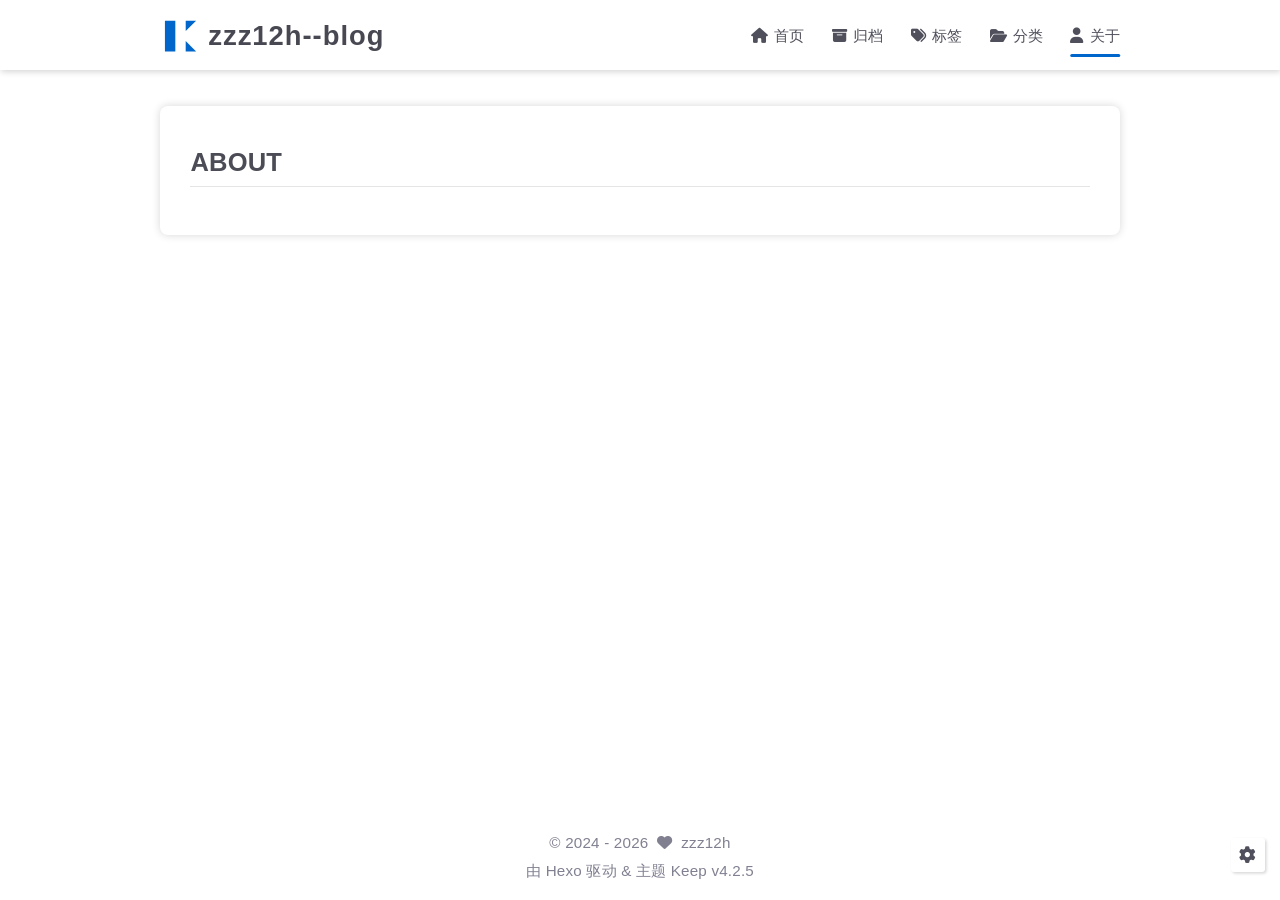
==== commit 60823b4c: "Site updated: 2026-02-28 19:25:05" ====
--- a/about/index.html
+++ b/about/index.html
@@ -39,7 +39,7 @@
     <script class="keep-theme-configurations">
     const KEEP = window.KEEP || {}
     KEEP.hexo_config = {"hostname":"example.com","root":"/","language":"zh-CN"}
-    KEEP.theme_config = {"base_info":{"primary_color":"#0066cc","title":"zzz12h--blog","author":"zzz12h","avatar":"/images/avatar.svg","logo":"/images/logo.svg","favicon":"/images/logo.svg"},"menu":{"home":"/","archives":"/archives","Home":"/ || fas fa-home","Archives":"/archives || fas fa-box-archive","Tags":"/tags || fas fa-tags","Categories":"/categories || fas fa-folder-open","About":"/about || fas fa-user"},"first_screen":{"enable":false,"background_img":"/images/bg.svg","background_img_dark":"/images/bg.svg","description":"Keep writing and Keep loving.","hitokoto":false},"social_contact":{"enable":false,"links":{"github":null,"weixin":null,"qq":null,"weibo":null,"zhihu":null,"twitter":null,"x":null,"facebook":null,"email":null}},"scroll":{"progress_bar":false,"percent":false,"hide_header":true},"home":{"announcement":null,"category":false,"tag":false,"post_datetime":"updated"},"post":{"author_badge":{"enable":true,"level_badge":true,"custom_badge":["One","Two","Three"]},"word_count":{"wordcount":false,"min2read":false},"datetime_format":"YYYY-MM-DD HH:mm:ss","copyright_info":false,"share":false,"reward":{"enable":false,"img_link":null,"text":null,"icon":null}},"code_block":{"tools":{"enable":false,"style":"default"},"highlight_theme":"default"},"toc":{"enable":false,"number":false,"expand_all":false,"init_open":true,"layout":"right"},"website_count":{"busuanzi_count":{"enable":false,"site_uv":false,"site_pv":false,"page_pv":false}},"local_search":{"enable":false,"preload":false},"comment":{"enable":false,"use":"valine","valine":{"appid":null,"appkey":null,"server_urls":null,"placeholder":null},"gitalk":{"github_id":null,"github_admins":null,"repository":null,"client_id":null,"client_secret":null,"proxy":null},"twikoo":{"env_id":null,"region":null,"version":"1.6.39"},"waline":{"server_url":null,"reaction":false,"version":"3.3.2"},"giscus":{"repo":null,"repo_id":null,"category":"Announcements","category_id":null,"reactions_enabled":false},"artalk":{"server":null},"disqus":{"shortname":null}},"rss":{"enable":false},"lazyload":{"enable":false},"cdn":{"enable":false,"provider":"cdnjs"},"pjax":{"enable":false},"footer":{"since":2020,"word_count":false,"site_deploy":{"enable":false,"provider":"github","url":null},"record":{"enable":false,"list":[{"code":null,"link":null}]}},"inject":{"enable":true,"css":[null],"js":[null],"head":["<link rel=\"stylesheet\" href=\"https://unpkg.com/lxgw-wenkai-screen-webfont@1.1.0/style.css\">","<style>body { font-family: \"LXGW WenKai\", sans-serif !important; line-height: 1.8 !important; }</style>"]},"root":"","source_data":{},"version":"4.2.5"}
+    KEEP.theme_config = {"base_info":{"primary_color":"#0066cc","title":"zzz12h--blog","author":"zzz12h","avatar":"/images/avatar.svg","logo":"/images/logo.svg","favicon":"/images/logo.svg"},"menu":{"home":"/","archives":"/archives","Home":"/ || fas fa-home","Archives":"/archives || fas fa-box-archive","Tags":"/tags || fas fa-tags","Categories":"/categories || fas fa-folder-open","About":"/about || fas fa-user"},"first_screen":{"enable":false,"background_img":"/images/bg.svg","background_img_dark":"/images/bg.svg","description":"Keep writing and Keep loving.","hitokoto":false},"social_contact":{"enable":false,"links":{"github":null,"weixin":null,"qq":null,"weibo":null,"zhihu":null,"twitter":null,"x":null,"facebook":null,"email":null}},"scroll":{"progress_bar":false,"percent":false,"hide_header":true},"home":{"announcement":null,"category":false,"tag":false,"post_datetime":"updated"},"post":{"author_badge":{"enable":true,"level_badge":true,"custom_badge":["One","Two","Three"]},"word_count":{"wordcount":false,"min2read":false},"datetime_format":"YYYY-MM-DD HH:mm:ss","copyright_info":false,"share":false,"reward":{"enable":false,"img_link":null,"text":null,"icon":null}},"code_block":{"tools":{"enable":false,"style":"default"},"highlight_theme":"default"},"toc":{"enable":false,"number":false,"expand_all":false,"init_open":true,"layout":"right"},"website_count":{"busuanzi_count":{"enable":false,"site_uv":false,"site_pv":false,"page_pv":false}},"local_search":{"enable":false,"preload":false},"comment":{"enable":false,"use":"valine","valine":{"appid":null,"appkey":null,"server_urls":null,"placeholder":null},"gitalk":{"github_id":null,"github_admins":null,"repository":null,"client_id":null,"client_secret":null,"proxy":null},"twikoo":{"env_id":null,"region":null,"version":"1.6.39"},"waline":{"server_url":null,"reaction":false,"version":"3.3.2"},"giscus":{"repo":null,"repo_id":null,"category":"Announcements","category_id":null,"reactions_enabled":false},"artalk":{"server":null},"disqus":{"shortname":null}},"rss":{"enable":false},"lazyload":{"enable":false},"cdn":{"enable":false,"provider":"cdnjs"},"pjax":{"enable":false},"footer":{"since":2024,"word_count":false,"site_deploy":{"enable":false,"provider":"github","url":null},"record":{"enable":false,"list":[{"code":null,"link":null}]},"site_uv":true},"inject":{"enable":true,"css":[null],"js":[null],"head":["<link rel=\"stylesheet\" href=\"https://unpkg.com/lxgw-wenkai-screen-webfont@1.1.0/style.css\">","<style>body { font-family: \"LXGW WenKai\", sans-serif !important; line-height: 1.8 !important; }</style>"]},"root":"","source_data":{},"version":"4.2.5"}
     KEEP.language_ago = {"second":"%s 秒前","minute":"%s 分钟前","hour":"%s 小时前","day":"%s 天前","week":"%s 周前","month":"%s 个月前","year":"%s 年前"}
     KEEP.language_code_block = {"copy":"复制代码","copied":"已复制","fold":"折叠代码块","folded":"已折叠"}
     KEEP.language_copy_copyright = {"copy":"复制版权信息","copied":"已复制","title":"原文标题","author":"原文作者","link":"原文链接"}
@@ -286,7 +286,7 @@
             
 <footer class="footer border-box">
     <div class="copyright-info info-item">
-    &copy;&nbsp;<span>2020</span>&nbsp;-&nbsp;2026
+    &copy;&nbsp;<span>2024</span>&nbsp;-&nbsp;2026
     
             &nbsp;<i class="fas fa-heart icon-animate"></i>&nbsp;&nbsp;<a href="/">zzz12h</a>
         
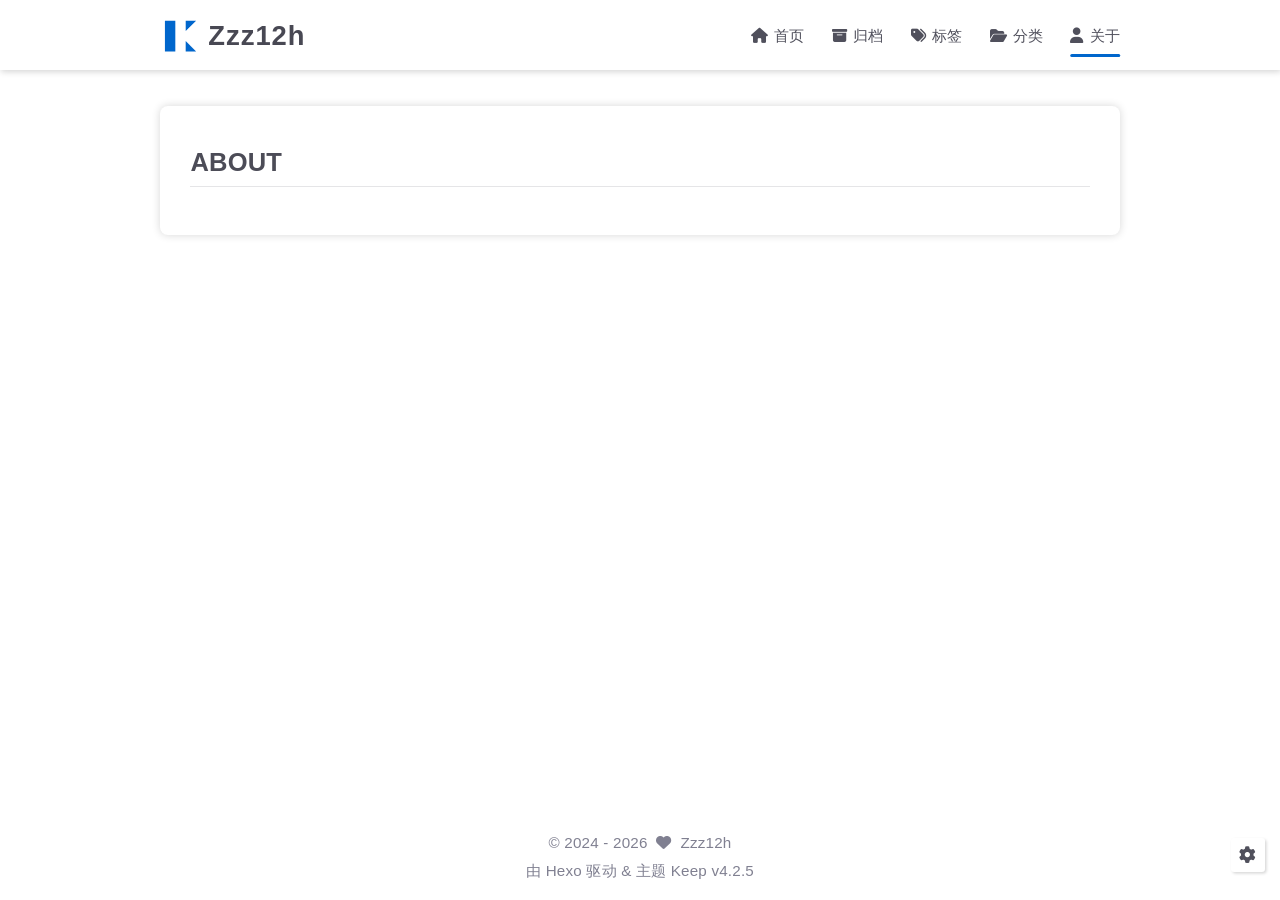
==== commit 40c73b1b: "Site updated: 2026-02-28 19:48:19" ====
--- a/about/index.html
+++ b/about/index.html
@@ -5,13 +5,13 @@
     <meta name="viewport" content="width=device-width, initial-scale=1, maximum-scale=1">
     <meta name="keywords" content="博客, 极简, 前端">
     <meta name="description" content="这里是我的个人小站">
-    <meta name="author" content="zzz12h">
+    <meta name="author" content="Zzz12h">
     
     <title>
         
             关于 |
         
-        zzz12h--blog
+        Zzz12h
     </title>
     
 <link rel="stylesheet" href="/css/style.css">
@@ -38,8 +38,8 @@
     
     <script class="keep-theme-configurations">
     const KEEP = window.KEEP || {}
-    KEEP.hexo_config = {"hostname":"example.com","root":"/","language":"zh-CN"}
-    KEEP.theme_config = {"base_info":{"primary_color":"#0066cc","title":"zzz12h--blog","author":"zzz12h","avatar":"/images/avatar.svg","logo":"/images/logo.svg","favicon":"/images/logo.svg"},"menu":{"home":"/","archives":"/archives","Home":"/ || fas fa-home","Archives":"/archives || fas fa-box-archive","Tags":"/tags || fas fa-tags","Categories":"/categories || fas fa-folder-open","About":"/about || fas fa-user"},"first_screen":{"enable":false,"background_img":"/images/bg.svg","background_img_dark":"/images/bg.svg","description":"Keep writing and Keep loving.","hitokoto":false},"social_contact":{"enable":false,"links":{"github":null,"weixin":null,"qq":null,"weibo":null,"zhihu":null,"twitter":null,"x":null,"facebook":null,"email":null}},"scroll":{"progress_bar":false,"percent":false,"hide_header":true},"home":{"announcement":null,"category":false,"tag":false,"post_datetime":"updated"},"post":{"author_badge":{"enable":true,"level_badge":true,"custom_badge":["One","Two","Three"]},"word_count":{"wordcount":false,"min2read":false},"datetime_format":"YYYY-MM-DD HH:mm:ss","copyright_info":false,"share":false,"reward":{"enable":false,"img_link":null,"text":null,"icon":null}},"code_block":{"tools":{"enable":false,"style":"default"},"highlight_theme":"default"},"toc":{"enable":false,"number":false,"expand_all":false,"init_open":true,"layout":"right"},"website_count":{"busuanzi_count":{"enable":false,"site_uv":false,"site_pv":false,"page_pv":false}},"local_search":{"enable":false,"preload":false},"comment":{"enable":false,"use":"valine","valine":{"appid":null,"appkey":null,"server_urls":null,"placeholder":null},"gitalk":{"github_id":null,"github_admins":null,"repository":null,"client_id":null,"client_secret":null,"proxy":null},"twikoo":{"env_id":null,"region":null,"version":"1.6.39"},"waline":{"server_url":null,"reaction":false,"version":"3.3.2"},"giscus":{"repo":null,"repo_id":null,"category":"Announcements","category_id":null,"reactions_enabled":false},"artalk":{"server":null},"disqus":{"shortname":null}},"rss":{"enable":false},"lazyload":{"enable":false},"cdn":{"enable":false,"provider":"cdnjs"},"pjax":{"enable":false},"footer":{"since":2024,"word_count":false,"site_deploy":{"enable":false,"provider":"github","url":null},"record":{"enable":false,"list":[{"code":null,"link":null}]},"site_uv":true},"inject":{"enable":true,"css":[null],"js":[null],"head":["<link rel=\"stylesheet\" href=\"https://unpkg.com/lxgw-wenkai-screen-webfont@1.1.0/style.css\">","<style>body { font-family: \"LXGW WenKai\", sans-serif !important; line-height: 1.8 !important; }</style>"]},"root":"","source_data":{},"version":"4.2.5"}
+    KEEP.hexo_config = {"hostname":"example.com","root":"/","language":"zh-CN","path":"search.json"}
+    KEEP.theme_config = {"base_info":{"primary_color":"#0066cc","title":"Zzz12h","author":"Zzz12h","avatar":"/images/avatar.svg","logo":"/images/logo.svg","favicon":"/images/logo.svg"},"menu":{"home":"/","archives":"/archives","Home":"/ || fas fa-home","Archives":"/archives || fas fa-box-archive","Tags":"/tags || fas fa-tags","Categories":"/categories || fas fa-folder-open","About":"/about || fas fa-user"},"first_screen":{"enable":true,"background_img":"/images/bg.svg","background_img_dark":"/images/bg.svg","description":"ZZZ...","hitokoto":false},"social_contact":{"enable":false,"links":{"github":null,"weixin":null,"qq":null,"weibo":null,"zhihu":null,"twitter":null,"x":null,"facebook":null,"email":null}},"scroll":{"progress_bar":false,"percent":false,"hide_header":true},"home":{"announcement":null,"category":false,"tag":false,"post_datetime":"updated"},"post":{"author_badge":{"enable":true,"level_badge":true,"custom_badge":["One","Two","Three"]},"word_count":{"wordcount":true,"min2read":true,"enable":true},"datetime_format":"YYYY-MM-DD HH:mm:ss","copyright_info":true,"share":false,"reward":{"enable":false,"img_link":null,"text":null,"icon":null},"toc":{"enable":true}},"code_block":{"tools":{"enable":false,"style":"default"},"highlight_theme":"default"},"toc":{"enable":false,"number":false,"expand_all":false,"init_open":true,"layout":"right"},"website_count":{"busuanzi_count":{"enable":false,"site_uv":false,"site_pv":false,"page_pv":false}},"local_search":{"enable":false,"preload":false},"comment":{"enable":false,"use":"valine","valine":{"appid":null,"appkey":null,"server_urls":null,"placeholder":null},"gitalk":{"github_id":null,"github_admins":null,"repository":null,"client_id":null,"client_secret":null,"proxy":null},"twikoo":{"env_id":null,"region":null,"version":"1.6.39"},"waline":{"server_url":null,"reaction":false,"version":"3.3.2"},"giscus":{"repo":null,"repo_id":null,"category":"Announcements","category_id":null,"reactions_enabled":false},"artalk":{"server":null},"disqus":{"shortname":null}},"rss":{"enable":false},"lazyload":{"enable":false},"cdn":{"enable":false,"provider":"cdnjs"},"pjax":{"enable":false},"footer":{"since":2024,"word_count":false,"site_deploy":{"enable":false,"provider":"github","url":null},"record":{"enable":false,"list":[{"code":null,"link":null}]},"site_uv":true,"site_pv":true},"inject":{"enable":true,"css":[null],"js":[null],"head":["<link rel=\"stylesheet\" href=\"https://unpkg.com/lxgw-wenkai-screen-webfont@1.1.0/style.css\">","<style>body { font-family: \"LXGW WenKai\", sans-serif !important; line-height: 1.8 !important; }</style>"]},"social_links":{"enable":true,"links":{"github":"https://github.com/zzz12h"}},"search":{"local_search":{"enable":true,"preload":true}},"comments":{"enable":true,"use":"giscus","giscus":{"repo":"zzz12h/zzz12h.github.io","repo_id":"","category":"Announcements","category_id":""}},"root":"","source_data":{},"version":"4.2.5"}
     KEEP.language_ago = {"second":"%s 秒前","minute":"%s 分钟前","hour":"%s 小时前","day":"%s 天前","week":"%s 周前","month":"%s 个月前","year":"%s 年前"}
     KEEP.language_code_block = {"copy":"复制代码","copied":"已复制","fold":"折叠代码块","folded":"已折叠"}
     KEEP.language_copy_copyright = {"copy":"复制版权信息","copied":"已复制","title":"原文标题","author":"原文作者","link":"原文链接"}
@@ -74,7 +74,7 @@
                 </a>
             
             <a class="site-name border-box" href="/">
-               zzz12h--blog
+               Zzz12h
             </a>
         </div>
 
@@ -288,7 +288,7 @@
     <div class="copyright-info info-item">
     &copy;&nbsp;<span>2024</span>&nbsp;-&nbsp;2026
     
-            &nbsp;<i class="fas fa-heart icon-animate"></i>&nbsp;&nbsp;<a href="/">zzz12h</a>
+            &nbsp;<i class="fas fa-heart icon-animate"></i>&nbsp;&nbsp;<a href="/">Zzz12h</a>
         
     </div>
 
--- a/css/style.css
+++ b/css/style.css
@@ -2664,6 +2664,14 @@
     font-size: calc(var(--header-title-font-size) * 0.8);
   }
 }
+.is-home .header-wrapper .header-content .left .site-name {
+  color: var(--first-screen-header-font-color-light);
+  filter: brightness(92%);
+}
+.dark-mode .is-home .header-wrapper .header-content .left .site-name {
+  color: var(--first-screen-header-font-color-dark);
+  filter: brightness(106%);
+}
 .show-header-drawer .header-wrapper .header-content .left .site-name {
   color: var(--text-color-1) !important;
 }
@@ -2717,6 +2725,12 @@
   display: var(--header-menu-icon);
   margin-right: 0.1rem;
 }
+.is-home .header-wrapper .header-content .right .pc .menu-list .menu-item .menu-text-color {
+  color: var(--first-screen-header-font-color-light);
+}
+.dark-mode .is-home .header-wrapper .header-content .right .pc .menu-list .menu-item .menu-text-color {
+  color: var(--first-screen-header-font-color-dark);
+}
 .header-wrapper .header-content .right .pc .menu-list .menu-item.has-sub-menu::after {
   position: absolute;
   bottom: 0;
@@ -2842,6 +2856,26 @@
 .show-header-drawer .header-wrapper .header-content .right .mobile .menu-bar .menu-bar-middle::before,
 .show-header-drawer .header-wrapper .header-content .right .mobile .menu-bar .menu-bar-middle::after {
   background: var(--text-color-3) !important;
+}
+.is-home .header-wrapper .header-content .right .mobile .icon-item i {
+  color: var(--first-screen-header-font-color-light);
+}
+.is-home .header-wrapper .header-content .right .mobile .menu-bar .menu-bar-middle {
+  background: var(--first-screen-header-font-color-light);
+}
+.is-home .header-wrapper .header-content .right .mobile .menu-bar .menu-bar-middle::before,
+.is-home .header-wrapper .header-content .right .mobile .menu-bar .menu-bar-middle::after {
+  background: var(--first-screen-header-font-color-light);
+}
+.dark-mode .is-home .header-wrapper .header-content .right .mobile .icon-item i {
+  color: var(--first-screen-header-font-color-dark);
+}
+.dark-mode .is-home .header-wrapper .header-content .right .mobile .menu-bar .menu-bar-middle {
+  background: var(--first-screen-header-font-color-dark);
+}
+.dark-mode .is-home .header-wrapper .header-content .right .mobile .menu-bar .menu-bar-middle::before,
+.dark-mode .is-home .header-wrapper .header-content .right .mobile .menu-bar .menu-bar-middle::after {
+  background: var(--first-screen-header-font-color-dark);
 }
 .header-wrapper .header-drawer {
   position: absolute;
@@ -4065,6 +4099,7 @@
   color: var(--text-color-3);
   text-align: justify;
   word-wrap: break-word;
+  border-bottom: 2px dashed var(--border-color);
 }
 @media (max-width: 800px) {
   .post-page-container .post-content-container .post-content-bottom .post-content {
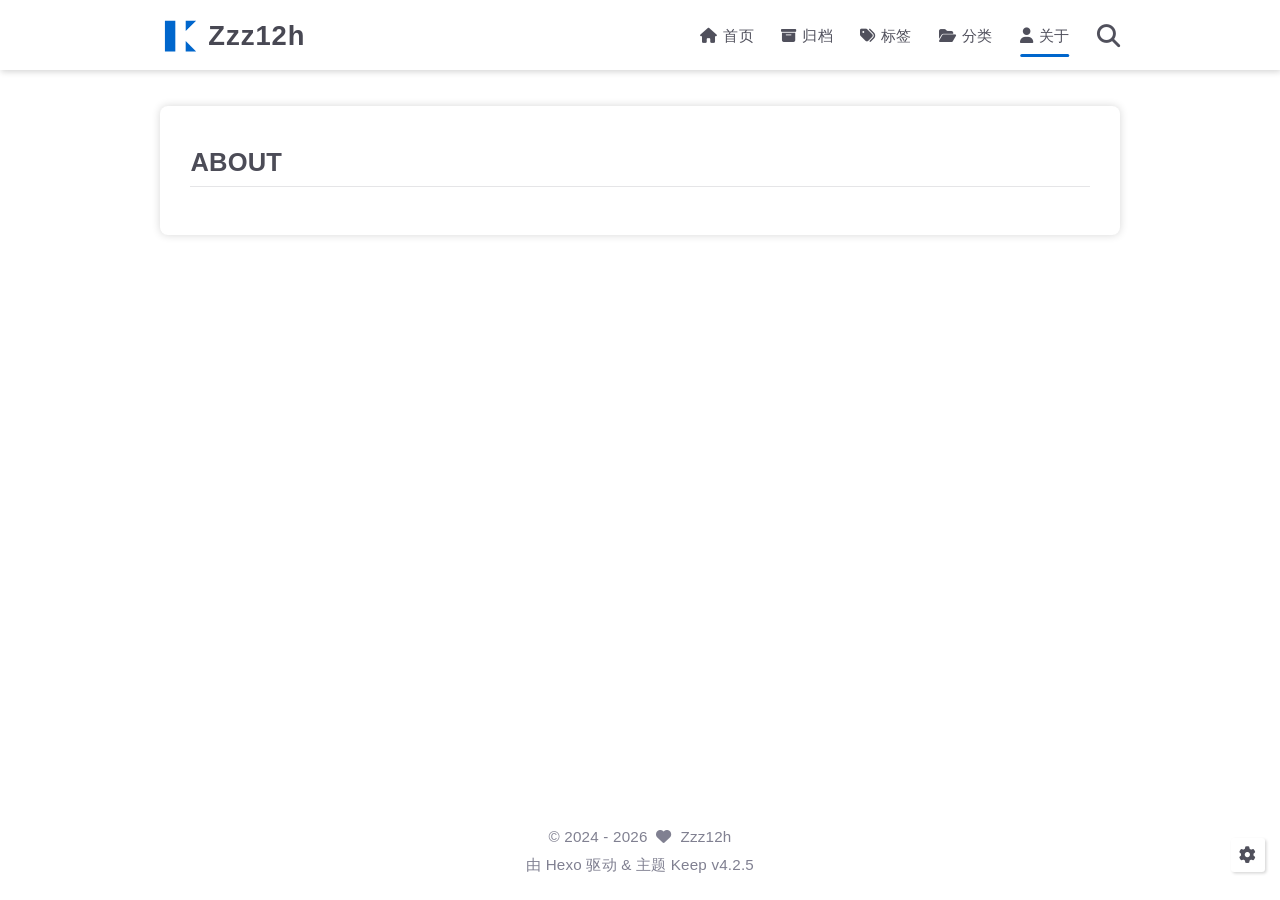
==== commit 6c005384: "Site updated: 2026-03-01 00:28:05" ====
--- a/about/index.html
+++ b/about/index.html
@@ -38,8 +38,8 @@
     
     <script class="keep-theme-configurations">
     const KEEP = window.KEEP || {}
-    KEEP.hexo_config = {"hostname":"example.com","root":"/","language":"zh-CN","path":"search.json"}
-    KEEP.theme_config = {"base_info":{"primary_color":"#0066cc","title":"Zzz12h","author":"Zzz12h","avatar":"/images/avatar.svg","logo":"/images/logo.svg","favicon":"/images/logo.svg"},"menu":{"home":"/","archives":"/archives","Home":"/ || fas fa-home","Archives":"/archives || fas fa-box-archive","Tags":"/tags || fas fa-tags","Categories":"/categories || fas fa-folder-open","About":"/about || fas fa-user"},"first_screen":{"enable":true,"background_img":"/images/bg.svg","background_img_dark":"/images/bg.svg","description":"ZZZ...","hitokoto":false},"social_contact":{"enable":false,"links":{"github":null,"weixin":null,"qq":null,"weibo":null,"zhihu":null,"twitter":null,"x":null,"facebook":null,"email":null}},"scroll":{"progress_bar":false,"percent":false,"hide_header":true},"home":{"announcement":null,"category":false,"tag":false,"post_datetime":"updated"},"post":{"author_badge":{"enable":true,"level_badge":true,"custom_badge":["One","Two","Three"]},"word_count":{"wordcount":true,"min2read":true,"enable":true},"datetime_format":"YYYY-MM-DD HH:mm:ss","copyright_info":true,"share":false,"reward":{"enable":false,"img_link":null,"text":null,"icon":null},"toc":{"enable":true}},"code_block":{"tools":{"enable":false,"style":"default"},"highlight_theme":"default"},"toc":{"enable":false,"number":false,"expand_all":false,"init_open":true,"layout":"right"},"website_count":{"busuanzi_count":{"enable":false,"site_uv":false,"site_pv":false,"page_pv":false}},"local_search":{"enable":false,"preload":false},"comment":{"enable":false,"use":"valine","valine":{"appid":null,"appkey":null,"server_urls":null,"placeholder":null},"gitalk":{"github_id":null,"github_admins":null,"repository":null,"client_id":null,"client_secret":null,"proxy":null},"twikoo":{"env_id":null,"region":null,"version":"1.6.39"},"waline":{"server_url":null,"reaction":false,"version":"3.3.2"},"giscus":{"repo":null,"repo_id":null,"category":"Announcements","category_id":null,"reactions_enabled":false},"artalk":{"server":null},"disqus":{"shortname":null}},"rss":{"enable":false},"lazyload":{"enable":false},"cdn":{"enable":false,"provider":"cdnjs"},"pjax":{"enable":false},"footer":{"since":2024,"word_count":false,"site_deploy":{"enable":false,"provider":"github","url":null},"record":{"enable":false,"list":[{"code":null,"link":null}]},"site_uv":true,"site_pv":true},"inject":{"enable":true,"css":[null],"js":[null],"head":["<link rel=\"stylesheet\" href=\"https://unpkg.com/lxgw-wenkai-screen-webfont@1.1.0/style.css\">","<style>body { font-family: \"LXGW WenKai\", sans-serif !important; line-height: 1.8 !important; }</style>"]},"social_links":{"enable":true,"links":{"github":"https://github.com/zzz12h"}},"search":{"local_search":{"enable":true,"preload":true}},"comments":{"enable":true,"use":"giscus","giscus":{"repo":"zzz12h/zzz12h.github.io","repo_id":"","category":"Announcements","category_id":""}},"root":"","source_data":{},"version":"4.2.5"}
+    KEEP.hexo_config = {"hostname":"example.com","root":"/","language":"zh-CN","path":"search.xml"}
+    KEEP.theme_config = {"base_info":{"primary_color":"#0066cc","title":"Zzz12h","author":"Zzz12h","avatar":"/images/avatar.svg","logo":"/images/logo.svg","favicon":"/images/logo.svg"},"menu":{"home":"/","archives":"/archives","Home":"/ || fas fa-home","Archives":"/archives || fas fa-box-archive","Tags":"/tags || fas fa-tags","Categories":"/categories || fas fa-folder-open","About":"/about || fas fa-user"},"first_screen":{"enable":true,"background_img":"/images/my-bg.jpg","background_img_dark":"/images/bg.svg","description":"欢迎来到Zzz12h的blog！","hitokoto":false},"social_contact":{"enable":true,"links":{"github":"https://github.com/zzz12h","weixin":null,"qq":null,"weibo":null,"zhihu":null,"twitter":null,"x":null,"facebook":null,"email":null}},"scroll":{"progress_bar":false,"percent":false,"hide_header":true},"home":{"announcement":null,"category":false,"tag":false,"post_datetime":"updated"},"post":{"author_badge":{"enable":true,"level_badge":true,"custom_badge":["One","Two","Three"]},"word_count":{"wordcount":true,"min2read":true,"enable":true},"datetime_format":"YYYY-MM-DD HH:mm:ss","copyright_info":true,"share":false,"reward":{"enable":false,"img_link":null,"text":null,"icon":null},"toc":{"enable":true}},"code_block":{"tools":{"enable":false,"style":"default"},"highlight_theme":"default"},"toc":{"enable":false,"number":false,"expand_all":false,"init_open":true,"layout":"right"},"website_count":{"busuanzi_count":{"enable":true,"site_uv":true,"site_pv":true,"page_pv":true}},"local_search":{"enable":true,"preload":true},"comment":{"enable":true,"use":"giscus","valine":{"appid":null,"appkey":null,"server_urls":null,"placeholder":null},"gitalk":{"github_id":null,"github_admins":null,"repository":null,"client_id":null,"client_secret":null,"proxy":null},"twikoo":{"env_id":null,"region":null,"version":"1.6.39"},"waline":{"server_url":null,"reaction":false,"version":"3.3.2"},"giscus":{"repo":"zzz12h/zzz12h.github.io","repo_id":"R_kgDORac9SQ","category":"Announcements","category_id":"DIC_kwDORac9Sc4C3Zkh","reactions_enabled":true},"artalk":{"server":null},"disqus":{"shortname":null}},"rss":{"enable":false},"lazyload":{"enable":false},"cdn":{"enable":false,"provider":"cdnjs"},"pjax":{"enable":false},"footer":{"since":2024,"word_count":false,"site_deploy":{"enable":false,"provider":"github","url":null},"record":{"enable":false,"list":[{"code":null,"link":null}]}},"inject":{"enable":true,"css":[null],"js":[null],"head":["<link rel=\"stylesheet\" href=\"https://unpkg.com/lxgw-wenkai-screen-webfont@1.1.0/style.css\">","<style>body { font-family: \"LXGW WenKai\", sans-serif !important; line-height: 1.8 !important; }</style>"]},"root":"","source_data":{},"version":"4.2.5"}
     KEEP.language_ago = {"second":"%s 秒前","minute":"%s 分钟前","hour":"%s 小时前","day":"%s 天前","week":"%s 周前","month":"%s 个月前","year":"%s 年前"}
     KEEP.language_code_block = {"copy":"复制代码","copied":"已复制","fold":"折叠代码块","folded":"已折叠"}
     KEEP.language_copy_copyright = {"copy":"复制版权信息","copied":"已复制","title":"原文标题","author":"原文作者","link":"原文链接"}
@@ -143,9 +143,15 @@
                         </li>
                     
                     
+                        <li class="menu-item search search-popup-trigger">
+                            <i class="menu-text-color fas search fa-search"></i>
+                        </li>
+                    
                 </ul>
             </div>
             <div class="mobile border-box flex-start">
+                
+                    <div class="icon-item search search-popup-trigger"><i class="fas fa-search"></i></div>
                 
                 <div class="icon-item menu-bar">
                     <div class="menu-bar-middle"></div>
@@ -298,6 +304,24 @@
 
     
 
+    
+        <div class="count-info info-item">
+            
+
+            
+                <span class="count-item border-box uv">
+                    <span class="item-type border-box">访客数</span>
+                    <span class="item-value border-box uv" id="busuanzi_value_site_uv"></span>
+                </span>
+            
+
+            
+                <span class="count-item border-box pv">
+                    <span class="item-type border-box">访问量</span>
+                    <span class="item-value border-box pv" id="busuanzi_value_site_pv"></span>
+                </span>
+            
+        </div>
     
 
     
@@ -363,6 +387,35 @@
 
     <!-- local search -->
     
+        <div class="search-pop-overlay">
+    <div class="popup search-popup">
+        <div class="search-header">
+          <span class="search-input-field-pre">
+            <i class="fas fa-keyboard"></i>
+          </span>
+            <div class="search-input-container">
+                <input autocomplete="off"
+                       autocorrect="off"
+                       autocapitalize="off"
+                       placeholder="搜索..."
+                       spellcheck="false"
+                       type="search"
+                       class="search-input"
+                >
+            </div>
+            <span class="close-popup-btn">
+                <i class="fas fa-times"></i>
+            </span>
+        </div>
+        <div id="search-result">
+            <div id="no-result">
+                <i class="fas fa-spinner fa-pulse fa-5x fa-fw"></i>
+            </div>
+        </div>
+    </div>
+</div>
+
+    
 
     <!-- tablet toc -->
     
@@ -390,6 +443,10 @@
 
 
 <!-- local search -->
+
+    
+<script src="/js/local-search.js"></script>
+
 
 
 <!-- lazyload -->
--- a/css/style.css
+++ b/css/style.css
@@ -3429,7 +3429,7 @@
   width: 100%;
   height: 100vh;
   overflow: hidden;
-  background-image: url("/images/bg.svg");
+  background-image: url("/images/my-bg.jpg");
   background-position-x: center;
   background-position-y: center;
   background-size: cover;
